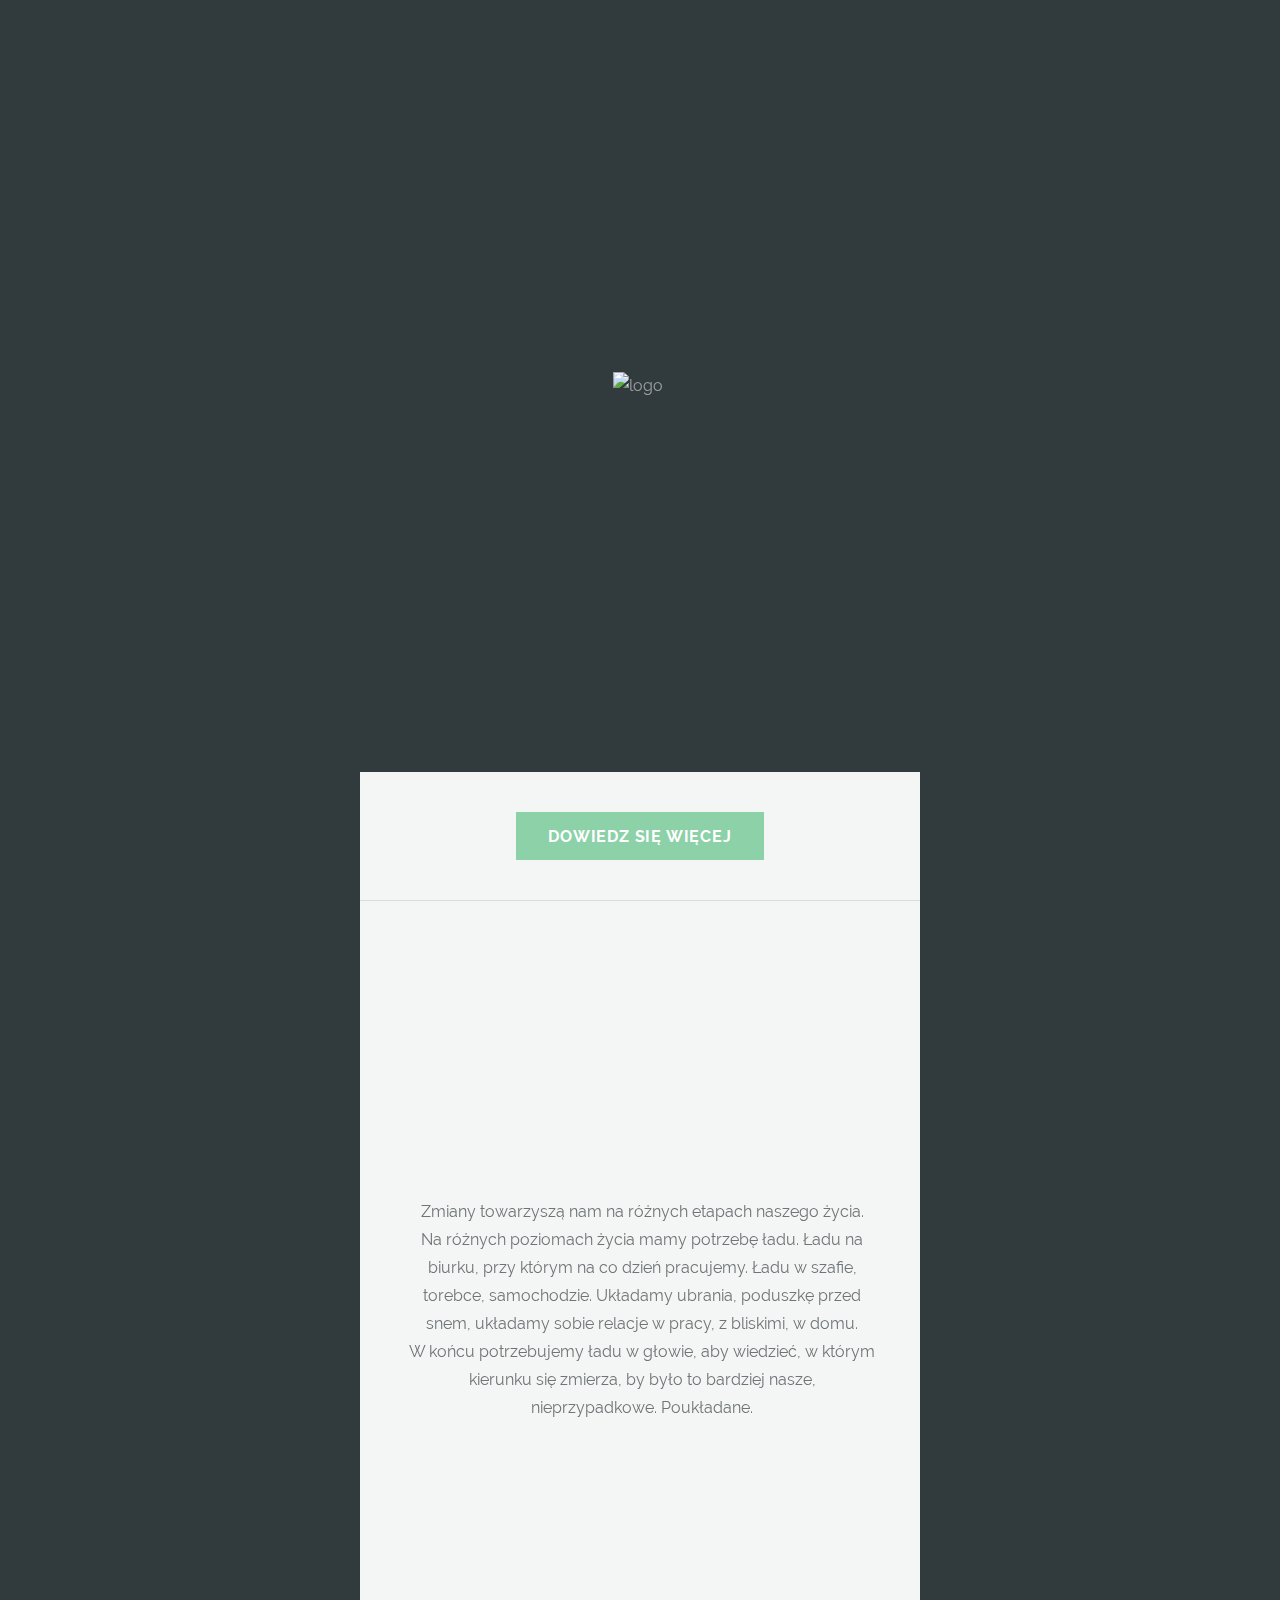
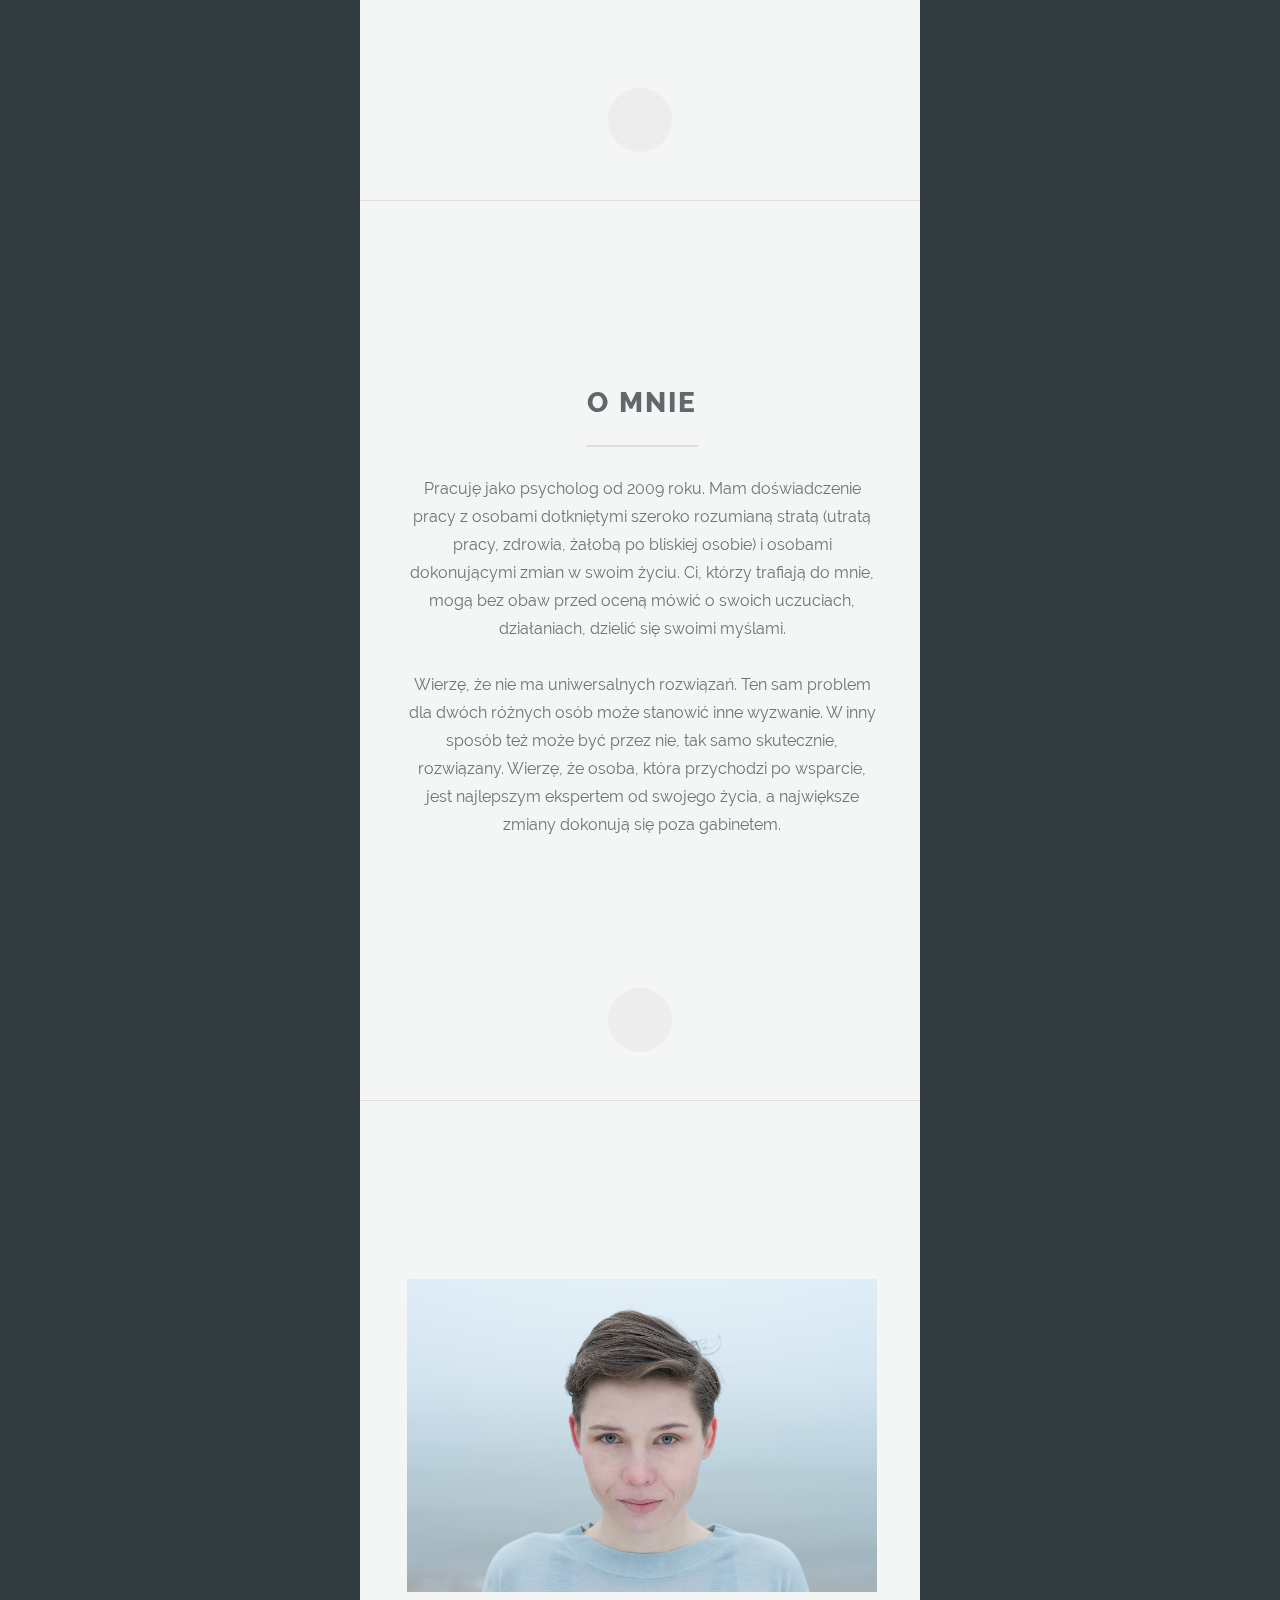
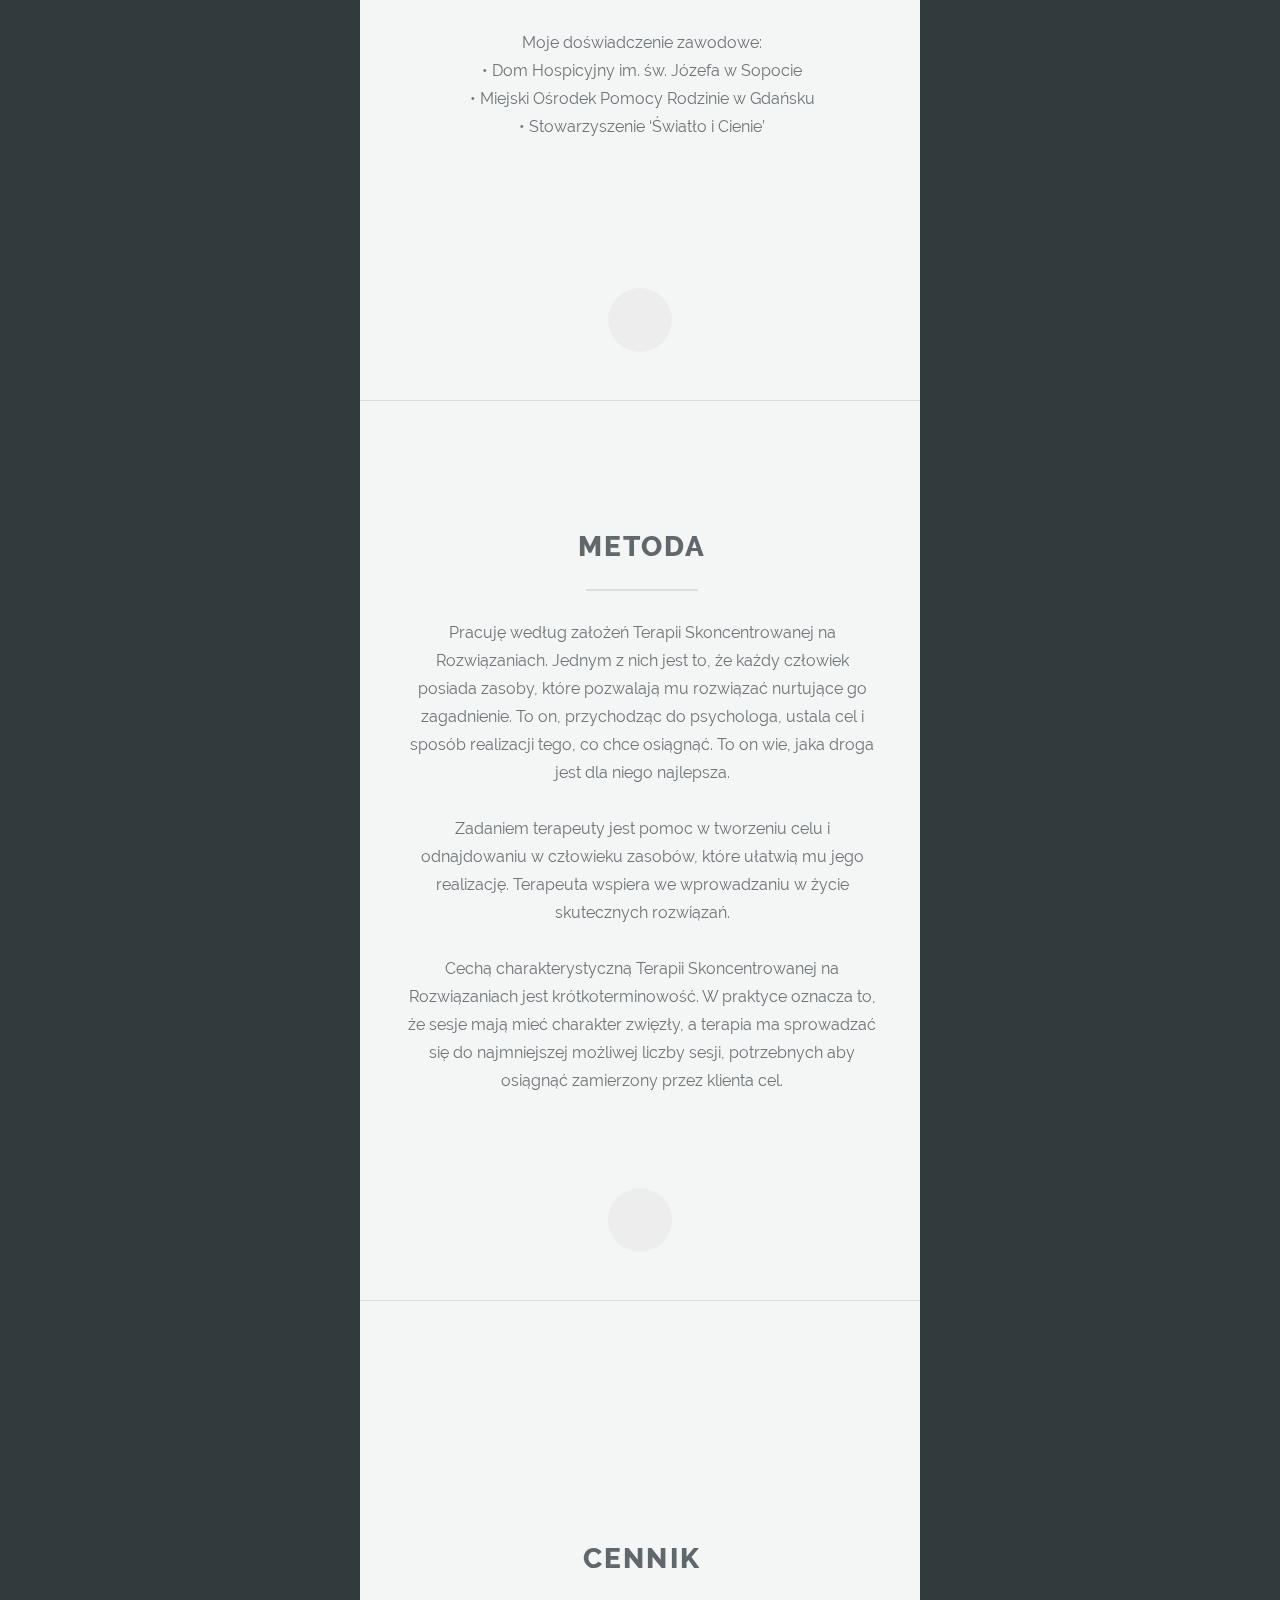
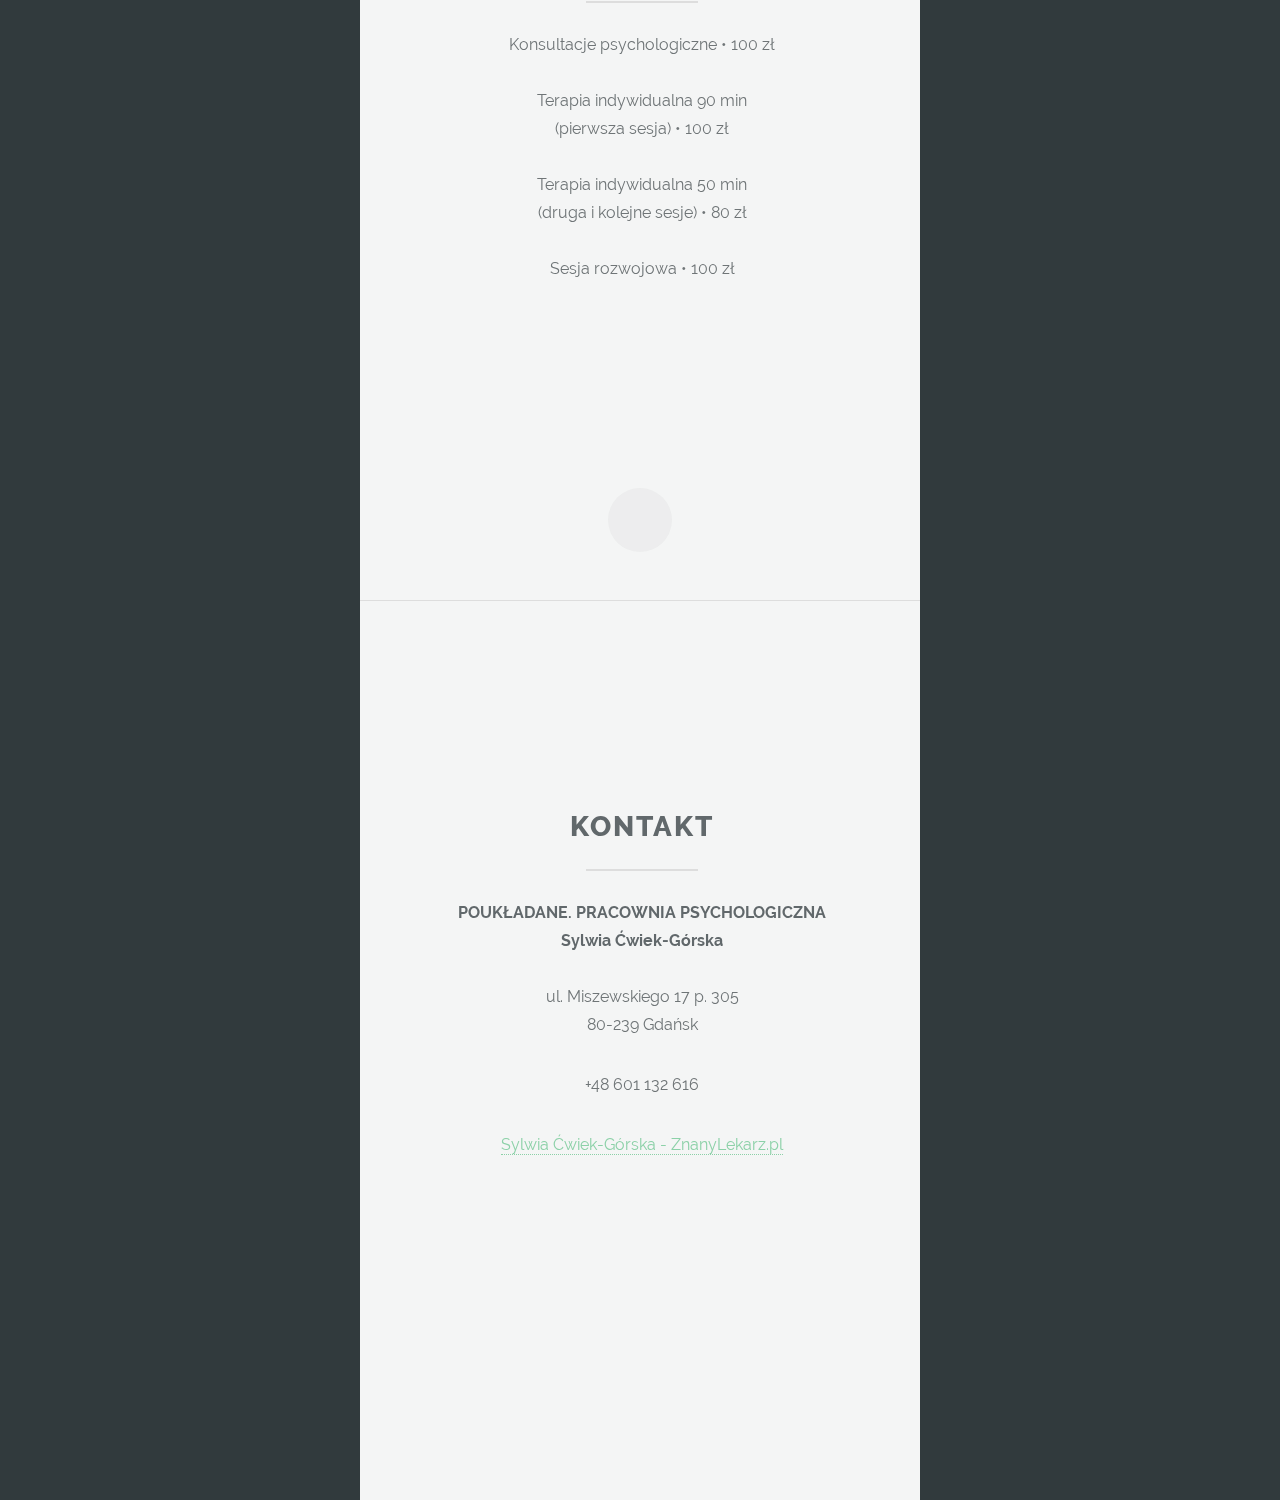
==== index.html @ c6ed27ec "Add znanylekarz.pl widget" ====
<!DOCTYPE HTML>
<!--
	Highlights by HTML5 UP
	html5up.net | @n33co
	Free for personal and commercial use under the CCA 3.0 license (html5up.net/license)
-->
<html>
	<head>
		<title>Poukładane</title>
<meta charset="utf-8" />
<meta http-equiv="X-UA-Compatible" content="IE=edge">
<meta name="viewport" content="width=device-width, initial-scale=1" />
<meta name="description" content=" Your Description ">
<meta name="author" content=" Sylwia Ćwiek-Górska ">
<meta name="generator" content="Hugo 0.20-DEV" />
<!-- [if lte IE 8 ]]> <script src="js/ie/html5shiv.js"></script><![endif] -->
<link rel="stylesheet" href="css/main.css" />
<!--[if lte IE 8]><link rel="stylesheet" href="css/ie8.css" /><![endif]-->
<!--[if lte IE 8]><link rel="stylesheet" href="css/ie9.css" /><![endif]-->

	</head>
	<body>
		<!-- Hero -->
<section id="header">
  <header class="major 1">
    
    
    <div><img src="images/logo.png" alt="logo"></div>
  </header>
  <div class="container">
    <ul class="actions">
      <li><a href="#intro" class="button special scrolly"> Dowiedz się więcej </a></li>
    </ul>
  </div>
</section>


    
      <!-- intro -->
  <section id="intro" class="main special">
    <div class="container">
      <div class="content">
        <p>Zmiany towarzyszą nam na różnych etapach naszego życia.
      <br/>
      Na różnych poziomach życia mamy potrzebę ładu.
      Ładu na biurku, przy którym na co dzień pracujemy.
      Ładu w szafie, torebce, samochodzie.
      Układamy ubrania, poduszkę przed snem, układamy sobie relacje w pracy, z bliskimi, w domu.
      <br/>
      W końcu potrzebujemy ładu w głowie, aby wiedzieć, w którym kierunku się zmierza,
      by było to bardziej nasze, nieprzypadkowe.
      Poukładane.</p>
      </div>
      <a href="#about" class="goto-next scrolly">Dalej</a>
    </div>
  </section>

    

		
			<!-- about -->
  <section id="about" class="main special">
    <div class="container">
      
      <div class="content">
        <header class="major">
          <h2>O mnie</h2>
        </header>
        <p>Pracuję jako psycholog od 2009 roku.
      Mam doświadczenie pracy z osobami dotkniętymi szeroko rozumianą stratą
      (utratą pracy, zdrowia, żałobą po bliskiej osobie) i osobami dokonującymi zmian w swoim życiu.
      Ci, którzy trafiają do mnie, mogą bez obaw przed oceną mówić o swoich uczuciach,
      działaniach, dzielić się swoimi myślami.
      <br/>
      <br/>
      Wierzę, że nie ma uniwersalnych rozwiązań.
      Ten sam problem dla dwóch różnych osób może stanowić inne wyzwanie.
      W inny sposób też może być przez nie, tak samo skutecznie, rozwiązany.
      Wierzę, że osoba, która przychodzi po wsparcie, jest najlepszym ekspertem od swojego życia,
      a największe zmiany dokonują się poza gabinetem.</p>
        
        
      </div>
      <a href="#about2" class="goto-next scrolly">Dalej</a>
    </div>
  </section>

		

    
      <!-- about2 -->
  <section id="about2" class="main special">
    <div class="container">
      
      <div class="content">
        
        <div class="aboutimg">
          <img src="images/header.jpg " alt="" />
        </div>
        <p><br/>
      Moje doświadczenie zawodowe:
      <br/>
      • Dom Hospicyjny im. św. Józefa w Sopocie
      <br/>
      • Miejski Ośrodek Pomocy Rodzinie w Gdańsku
      <br/>
      • Stowarzyszenie &lsquo;Światło i Cienie&rsquo;</p>
      </div>
      <a href="#skills" class="goto-next scrolly">Dalej</a>
    </div>
  </section>

    

		
			<!-- Services -->
  <section id="skills" class="main special">
    <div class="container">
      
      <div class="content">
        <header class="major">
          <h2>Metoda</h2>
        </header>
          <p>Pracuję według założeń Terapii Skoncentrowanej na Rozwiązaniach.
      Jednym z nich jest to, że każdy człowiek posiada zasoby, które pozwalają mu
      rozwiązać nurtujące go zagadnienie.
      To on, przychodząc do psychologa, ustala cel i sposób realizacji tego, co chce osiągnąć.
      To on wie, jaka droga jest dla niego najlepsza.
      <br/>
      <br/>
      Zadaniem terapeuty jest pomoc w tworzeniu celu i odnajdowaniu w człowieku zasobów,
      które ułatwią mu jego realizację.
      Terapeuta wspiera we wprowadzaniu w życie skutecznych rozwiązań.
      <br/>
      <br/>
      Cechą charakterystyczną Terapii Skoncentrowanej na Rozwiązaniach jest krótkoterminowość.
      W praktyce oznacza to, że sesje mają mieć charakter zwięzły,
      a terapia ma sprowadzać się do najmniejszej możliwej liczby sesji,
      potrzebnych aby osiągnąć zamierzony przez klienta cel.</p>
        <ul class="icons-grid">
          
        </ul>
      </div>
      <a href="#offer" class="goto-next scrolly">Dalej</a>
    </div>
  </section>

		

    
      <!-- offer -->
  <section id="offer" class="main special">
    <div class="container">
      
      <div class="content">
        <header class="major">
          <h2>Cennik</h2>
        </header>
        <p>Konsultacje psychologiczne • 100 zł
      <br/>
      <br/>
      Terapia indywidualna 90 min</br>(pierwsza sesja) • 100 zł
      <br/>
      <br/>
      Terapia indywidualna 50 min</br>(druga i kolejne sesje) • 80 zł
      <br/>
      <br/>
      Sesja rozwojowa • 100 zł</p>
      </div>
      <a href="#infos" class="goto-next scrolly"></a>
    </div>
  </section>

    

		
			<!-- Infos -->
  <section id="infos" class="main special">
    <div class="container">
      
      <div class="content">
        <header class="major">
          <h2>Kontakt</h2>
        </header>
        <p><strong>
      POUKŁADANE. PRACOWNIA PSYCHOLOGICZNA
      <br/>
      Sylwia Ćwiek-Górska
      </strong>
      <br/>
      <br/>
      ul. Miszewskiego 17 p. 305
      <br/>
      80-239 Gdańsk</p>
        <p>&#43;48 601 132 616</p>
        <div align="center" class="zl">
          <a id="zl-url" class="zl-url" href="https://www.znanylekarz.pl/sylwia-cwiek-gorska/psycholog/gdansk" rel="nofollow" data-zlw-doctor="sylwia-cwiek-gorska" data-zlw-type="button_calendar_medium" data-zlw-opinion="false" data-zlw-hide-branding="true">Sylwia Ćwiek-Górska - ZnanyLekarz.pl</a>
          <script>!function($_x,_s,id){var js,fjs=$_x.getElementsByTagName(_s)[0];if(!$_x.getElementById(id)){js = $_x.createElement(_s);js.id = id;js.src = "//www.docplanner-platform.com/js/widget.js";fjs.parentNode.insertBefore(js,fjs);}}(document,"script","zl-widget-s");</script>
        </div>
        <br/>
        <p><a id="facebook" hover="facebook" href="https://facebook.com/poukladanepracowniapsychologiczna/"><i class="fa fa-facebook"></i></a>
        &nbsp;
        &nbsp;
        <a id="email" hover="email" href="mailto:pracowniapoukladane@gmail.com"><i class="fa fa-envelope"></i></a></p>
      </div>
      
    </div>
  </section>

		

		

		<!-- Scripts -->
  <script src="js/jquery.min.js"></script>
  <script src="js/jquery.scrollex.min.js"></script>
  <script src="js/jquery.scrolly.min.js"></script>
  <script src="js/skel.min.js"></script>
  <script src="js/util.js"></script>
  <!-- [if lte IE 8 ]]> <script src="js/ie/respond.min.js"></script><![endif] -->
  <script src="js/main.js"></script>
  

	</body>
</html>
---- css/main.css ----
@import url("font-awesome.min.css");
/* @import url("//fonts.googleapis.com/css?family=Raleway:400,400italic,700,800"); */

@font-face {
  font-family: "Raleway";
  src: url('../fonts/Raleway-Regular.ttf');
}
@font-face {
  font-family: "Raleway";
  font-weight: 700;
  src: url('../fonts/Raleway-Bold.ttf');
}
@font-face {
  font-family: "Raleway";
  font-weight: 800;
  src: url('../fonts/Raleway-ExtraBold.ttf');
}
@font-face {
  font-family: "Raleway";
  font-style: italic;
  src: url('../fonts/Raleway-Italic.ttf');
}

/*
	Highlights by HTML5 UP
	html5up.net | @n33co
	Free for personal and commercial use under the CCA 3.0 license (html5up.net/license)
*/

/* Reset */

	html, body, div, span, applet, object, iframe, h1, h2, h3, h4, h5, h6, p, blockquote, pre, a, abbr, acronym, address, big, cite, code, del, dfn, em, img, ins, kbd, q, s, samp, small, strike, strong, sub, sup, tt, var, b, u, i, center, dl, dt, dd, ol, ul, li, fieldset, form, label, legend, table, caption, tbody, tfoot, thead, tr, th, td, article, aside, canvas, details, embed, figure, figcaption, footer, header, hgroup, menu, nav, output, ruby, section, summary, time, mark, audio, video {
		margin: 0;
		padding: 0;
		border: 0;
		font-size: 100%;
		font: inherit;
		vertical-align: baseline;
	}

	article, aside, details, figcaption, figure, footer, header, hgroup, menu, nav, section {
		display: block;
	}

	body {
		line-height: 1;
	}

	ol, ul {
		list-style: none;
	}

	blockquote, q {
		quotes: none;
	}

	blockquote:before, blockquote:after, q:before, q:after {
		content: '';
		content: none;
	}

	table {
		border-collapse: collapse;
		border-spacing: 0;
	}

	body {
		-webkit-text-size-adjust: none;
	}

  .aboutimg {
    min-width: 100%;
    height: auto;
  }

/* Box Model */

	*, *:before, *:after {
		-moz-box-sizing: border-box;
		-webkit-box-sizing: border-box;
		box-sizing: border-box;
	}

/* Containers */

	.container {
		margin-left: auto;
		margin-right: auto;
	}

	.container.\31 25\25 {
		width: 100%;
		max-width: 43.75em;
		min-width: 35em;
	}

	.container.\37 5\25 {
		width: 26.25em;
	}

	.container.\35 0\25 {
		width: 17.5em;
	}

	.container.\32 5\25 {
		width: 8.75em;
	}

	.container {
		width: 35em;
	}

	@media screen and (max-width: 1680px) {

		.container.\31 25\25 {
			width: 100%;
			max-width: 43.75em;
			min-width: 35em;
		}

		.container.\37 5\25 {
			width: 26.25em;
		}

		.container.\35 0\25 {
			width: 17.5em;
		}

		.container.\32 5\25 {
			width: 8.75em;
		}

		.container {
			width: 35em;
		}

	}

	@media screen and (max-width: 980px) {

		.container.\31 25\25 {
			width: 100%;
			max-width: 100%;
			min-width: 80%;
		}

		.container.\37 5\25 {
			width: 60%;
		}

		.container.\35 0\25 {
			width: 40%;
		}

		.container.\32 5\25 {
			width: 20%;
		}

		.container {
			width: 80%;
		}

	}

	@media screen and (max-width: 736px) {

		.container.\31 25\25 {
			width: 100%;
			max-width: 100%;
			min-width: 80%;
		}

		.container.\37 5\25 {
			width: 60%;
		}

		.container.\35 0\25 {
			width: 40%;
		}

		.container.\32 5\25 {
			width: 20%;
		}

		.container {
			width: 80%;
		}

	}

	@media screen and (max-width: 480px) {

		.container.\31 25\25 {
			width: 100%;
			max-width: 125%;
			min-width: 100%;
		}

		.container.\37 5\25 {
			width: 75%;
		}

		.container.\35 0\25 {
			width: 50%;
		}

		.container.\32 5\25 {
			width: 25%;
		}

		.container {
			width: 100%;
		}

	}

/* Grid */

	.row {
		border-bottom: solid 1px transparent;
		-moz-box-sizing: border-box;
		-webkit-box-sizing: border-box;
		box-sizing: border-box;
	}

	.row > * {
		float: left;
		-moz-box-sizing: border-box;
		-webkit-box-sizing: border-box;
		box-sizing: border-box;
	}

	.row:after, .row:before {
		content: '';
		display: block;
		clear: both;
		height: 0;
	}

	.row.uniform > * > :first-child {
		margin-top: 0;
	}

	.row.uniform > * > :last-child {
		margin-bottom: 0;
	}

	.row.\30 \25 > * {
		padding: 0 0 0 0em;
	}

	.row.\30 \25 {
		margin: 0 0 -1px 0em;
	}

	.row.uniform.\30 \25 > * {
		padding: 0em 0 0 0em;
	}

	.row.uniform.\30 \25 {
		margin: 0em 0 -1px 0em;
	}

	.row > * {
		padding: 0 0 0 1.5em;
	}

	.row {
		margin: 0 0 -1px -1.5em;
	}

	.row.uniform > * {
		padding: 1.5em 0 0 1.5em;
	}

	.row.uniform {
		margin: -1.5em 0 -1px -1.5em;
	}

	.row.\32 00\25 > * {
		padding: 0 0 0 3em;
	}

	.row.\32 00\25 {
		margin: 0 0 -1px -3em;
	}

	.row.uniform.\32 00\25 > * {
		padding: 3em 0 0 3em;
	}

	.row.uniform.\32 00\25 {
		margin: -3em 0 -1px -3em;
	}

	.row.\31 50\25 > * {
		padding: 0 0 0 2.25em;
	}

	.row.\31 50\25 {
		margin: 0 0 -1px -2.25em;
	}

	.row.uniform.\31 50\25 > * {
		padding: 2.25em 0 0 2.25em;
	}

	.row.uniform.\31 50\25 {
		margin: -2.25em 0 -1px -2.25em;
	}

	.row.\35 0\25 > * {
		padding: 0 0 0 0.75em;
	}

	.row.\35 0\25 {
		margin: 0 0 -1px -0.75em;
	}

	.row.uniform.\35 0\25 > * {
		padding: 0.75em 0 0 0.75em;
	}

	.row.uniform.\35 0\25 {
		margin: -0.75em 0 -1px -0.75em;
	}

	.row.\32 5\25 > * {
		padding: 0 0 0 0.375em;
	}

	.row.\32 5\25 {
		margin: 0 0 -1px -0.375em;
	}

	.row.uniform.\32 5\25 > * {
		padding: 0.375em 0 0 0.375em;
	}

	.row.uniform.\32 5\25 {
		margin: -0.375em 0 -1px -0.375em;
	}

	.\31 2u, .\31 2u\24 {
		width: 100%;
		clear: none;
		margin-left: 0;
	}

	.\31 1u, .\31 1u\24 {
		width: 91.6666666667%;
		clear: none;
		margin-left: 0;
	}

	.\31 0u, .\31 0u\24 {
		width: 83.3333333333%;
		clear: none;
		margin-left: 0;
	}

	.\39 u, .\39 u\24 {
		width: 75%;
		clear: none;
		margin-left: 0;
	}

	.\38 u, .\38 u\24 {
		width: 66.6666666667%;
		clear: none;
		margin-left: 0;
	}

	.\37 u, .\37 u\24 {
		width: 58.3333333333%;
		clear: none;
		margin-left: 0;
	}

	.\36 u, .\36 u\24 {
		width: 50%;
		clear: none;
		margin-left: 0;
	}

	.\35 u, .\35 u\24 {
		width: 41.6666666667%;
		clear: none;
		margin-left: 0;
	}

	.\34 u, .\34 u\24 {
		width: 33.3333333333%;
		clear: none;
		margin-left: 0;
	}

	.\33 u, .\33 u\24 {
		width: 25%;
		clear: none;
		margin-left: 0;
	}

	.\32 u, .\32 u\24 {
		width: 16.6666666667%;
		clear: none;
		margin-left: 0;
	}

	.\31 u, .\31 u\24 {
		width: 8.3333333333%;
		clear: none;
		margin-left: 0;
	}

	.\31 2u\24 + *,
	.\31 1u\24 + *,
	.\31 0u\24 + *,
	.\39 u\24 + *,
	.\38 u\24 + *,
	.\37 u\24 + *,
	.\36 u\24 + *,
	.\35 u\24 + *,
	.\34 u\24 + *,
	.\33 u\24 + *,
	.\32 u\24 + *,
	.\31 u\24 + * {
		clear: left;
	}

	.\-11u {
		margin-left: 91.66667%;
	}

	.\-10u {
		margin-left: 83.33333%;
	}

	.\-9u {
		margin-left: 75%;
	}

	.\-8u {
		margin-left: 66.66667%;
	}

	.\-7u {
		margin-left: 58.33333%;
	}

	.\-6u {
		margin-left: 50%;
	}

	.\-5u {
		margin-left: 41.66667%;
	}

	.\-4u {
		margin-left: 33.33333%;
	}

	.\-3u {
		margin-left: 25%;
	}

	.\-2u {
		margin-left: 16.66667%;
	}

	.\-1u {
		margin-left: 8.33333%;
	}

	@media screen and (max-width: 1680px) {

		.row > * {
			padding: 0 0 0 1.5em;
		}

		.row {
			margin: 0 0 -1px -1.5em;
		}

		.row.uniform > * {
			padding: 1.5em 0 0 1.5em;
		}

		.row.uniform {
			margin: -1.5em 0 -1px -1.5em;
		}

		.row.\32 00\25 > * {
			padding: 0 0 0 3em;
		}

		.row.\32 00\25 {
			margin: 0 0 -1px -3em;
		}

		.row.uniform.\32 00\25 > * {
			padding: 3em 0 0 3em;
		}

		.row.uniform.\32 00\25 {
			margin: -3em 0 -1px -3em;
		}

		.row.\31 50\25 > * {
			padding: 0 0 0 2.25em;
		}

		.row.\31 50\25 {
			margin: 0 0 -1px -2.25em;
		}

		.row.uniform.\31 50\25 > * {
			padding: 2.25em 0 0 2.25em;
		}

		.row.uniform.\31 50\25 {
			margin: -2.25em 0 -1px -2.25em;
		}

		.row.\35 0\25 > * {
			padding: 0 0 0 0.75em;
		}

		.row.\35 0\25 {
			margin: 0 0 -1px -0.75em;
		}

		.row.uniform.\35 0\25 > * {
			padding: 0.75em 0 0 0.75em;
		}

		.row.uniform.\35 0\25 {
			margin: -0.75em 0 -1px -0.75em;
		}

		.row.\32 5\25 > * {
			padding: 0 0 0 0.375em;
		}

		.row.\32 5\25 {
			margin: 0 0 -1px -0.375em;
		}

		.row.uniform.\32 5\25 > * {
			padding: 0.375em 0 0 0.375em;
		}

		.row.uniform.\32 5\25 {
			margin: -0.375em 0 -1px -0.375em;
		}

		.\31 2u\28large\29, .\31 2u\24\28large\29 {
			width: 100%;
			clear: none;
			margin-left: 0;
		}

		.\31 1u\28large\29, .\31 1u\24\28large\29 {
			width: 91.6666666667%;
			clear: none;
			margin-left: 0;
		}

		.\31 0u\28large\29, .\31 0u\24\28large\29 {
			width: 83.3333333333%;
			clear: none;
			margin-left: 0;
		}

		.\39 u\28large\29, .\39 u\24\28large\29 {
			width: 75%;
			clear: none;
			margin-left: 0;
		}

		.\38 u\28large\29, .\38 u\24\28large\29 {
			width: 66.6666666667%;
			clear: none;
			margin-left: 0;
		}

		.\37 u\28large\29, .\37 u\24\28large\29 {
			width: 58.3333333333%;
			clear: none;
			margin-left: 0;
		}

		.\36 u\28large\29, .\36 u\24\28large\29 {
			width: 50%;
			clear: none;
			margin-left: 0;
		}

		.\35 u\28large\29, .\35 u\24\28large\29 {
			width: 41.6666666667%;
			clear: none;
			margin-left: 0;
		}

		.\34 u\28large\29, .\34 u\24\28large\29 {
			width: 33.3333333333%;
			clear: none;
			margin-left: 0;
		}

		.\33 u\28large\29, .\33 u\24\28large\29 {
			width: 25%;
			clear: none;
			margin-left: 0;
		}

		.\32 u\28large\29, .\32 u\24\28large\29 {
			width: 16.6666666667%;
			clear: none;
			margin-left: 0;
		}

		.\31 u\28large\29, .\31 u\24\28large\29 {
			width: 8.3333333333%;
			clear: none;
			margin-left: 0;
		}

		.\31 2u\24\28large\29 + *,
		.\31 1u\24\28large\29 + *,
		.\31 0u\24\28large\29 + *,
		.\39 u\24\28large\29 + *,
		.\38 u\24\28large\29 + *,
		.\37 u\24\28large\29 + *,
		.\36 u\24\28large\29 + *,
		.\35 u\24\28large\29 + *,
		.\34 u\24\28large\29 + *,
		.\33 u\24\28large\29 + *,
		.\32 u\24\28large\29 + *,
		.\31 u\24\28large\29 + * {
			clear: left;
		}

		.\-11u\28large\29 {
			margin-left: 91.66667%;
		}

		.\-10u\28large\29 {
			margin-left: 83.33333%;
		}

		.\-9u\28large\29 {
			margin-left: 75%;
		}

		.\-8u\28large\29 {
			margin-left: 66.66667%;
		}

		.\-7u\28large\29 {
			margin-left: 58.33333%;
		}

		.\-6u\28large\29 {
			margin-left: 50%;
		}

		.\-5u\28large\29 {
			margin-left: 41.66667%;
		}

		.\-4u\28large\29 {
			margin-left: 33.33333%;
		}

		.\-3u\28large\29 {
			margin-left: 25%;
		}

		.\-2u\28large\29 {
			margin-left: 16.66667%;
		}

		.\-1u\28large\29 {
			margin-left: 8.33333%;
		}

	}

	@media screen and (max-width: 980px) {

		.row > * {
			padding: 0 0 0 1.5em;
		}

		.row {
			margin: 0 0 -1px -1.5em;
		}

		.row.uniform > * {
			padding: 1.5em 0 0 1.5em;
		}

		.row.uniform {
			margin: -1.5em 0 -1px -1.5em;
		}

		.row.\32 00\25 > * {
			padding: 0 0 0 3em;
		}

		.row.\32 00\25 {
			margin: 0 0 -1px -3em;
		}

		.row.uniform.\32 00\25 > * {
			padding: 3em 0 0 3em;
		}

		.row.uniform.\32 00\25 {
			margin: -3em 0 -1px -3em;
		}

		.row.\31 50\25 > * {
			padding: 0 0 0 2.25em;
		}

		.row.\31 50\25 {
			margin: 0 0 -1px -2.25em;
		}

		.row.uniform.\31 50\25 > * {
			padding: 2.25em 0 0 2.25em;
		}

		.row.uniform.\31 50\25 {
			margin: -2.25em 0 -1px -2.25em;
		}

		.row.\35 0\25 > * {
			padding: 0 0 0 0.75em;
		}

		.row.\35 0\25 {
			margin: 0 0 -1px -0.75em;
		}

		.row.uniform.\35 0\25 > * {
			padding: 0.75em 0 0 0.75em;
		}

		.row.uniform.\35 0\25 {
			margin: -0.75em 0 -1px -0.75em;
		}

		.row.\32 5\25 > * {
			padding: 0 0 0 0.375em;
		}

		.row.\32 5\25 {
			margin: 0 0 -1px -0.375em;
		}

		.row.uniform.\32 5\25 > * {
			padding: 0.375em 0 0 0.375em;
		}

		.row.uniform.\32 5\25 {
			margin: -0.375em 0 -1px -0.375em;
		}

		.\31 2u\28medium\29, .\31 2u\24\28medium\29 {
			width: 100%;
			clear: none;
			margin-left: 0;
		}

		.\31 1u\28medium\29, .\31 1u\24\28medium\29 {
			width: 91.6666666667%;
			clear: none;
			margin-left: 0;
		}

		.\31 0u\28medium\29, .\31 0u\24\28medium\29 {
			width: 83.3333333333%;
			clear: none;
			margin-left: 0;
		}

		.\39 u\28medium\29, .\39 u\24\28medium\29 {
			width: 75%;
			clear: none;
			margin-left: 0;
		}

		.\38 u\28medium\29, .\38 u\24\28medium\29 {
			width: 66.6666666667%;
			clear: none;
			margin-left: 0;
		}

		.\37 u\28medium\29, .\37 u\24\28medium\29 {
			width: 58.3333333333%;
			clear: none;
			margin-left: 0;
		}

		.\36 u\28medium\29, .\36 u\24\28medium\29 {
			width: 50%;
			clear: none;
			margin-left: 0;
		}

		.\35 u\28medium\29, .\35 u\24\28medium\29 {
			width: 41.6666666667%;
			clear: none;
			margin-left: 0;
		}

		.\34 u\28medium\29, .\34 u\24\28medium\29 {
			width: 33.3333333333%;
			clear: none;
			margin-left: 0;
		}

		.\33 u\28medium\29, .\33 u\24\28medium\29 {
			width: 25%;
			clear: none;
			margin-left: 0;
		}

		.\32 u\28medium\29, .\32 u\24\28medium\29 {
			width: 16.6666666667%;
			clear: none;
			margin-left: 0;
		}

		.\31 u\28medium\29, .\31 u\24\28medium\29 {
			width: 8.3333333333%;
			clear: none;
			margin-left: 0;
		}

		.\31 2u\24\28medium\29 + *,
		.\31 1u\24\28medium\29 + *,
		.\31 0u\24\28medium\29 + *,
		.\39 u\24\28medium\29 + *,
		.\38 u\24\28medium\29 + *,
		.\37 u\24\28medium\29 + *,
		.\36 u\24\28medium\29 + *,
		.\35 u\24\28medium\29 + *,
		.\34 u\24\28medium\29 + *,
		.\33 u\24\28medium\29 + *,
		.\32 u\24\28medium\29 + *,
		.\31 u\24\28medium\29 + * {
			clear: left;
		}

		.\-11u\28medium\29 {
			margin-left: 91.66667%;
		}

		.\-10u\28medium\29 {
			margin-left: 83.33333%;
		}

		.\-9u\28medium\29 {
			margin-left: 75%;
		}

		.\-8u\28medium\29 {
			margin-left: 66.66667%;
		}

		.\-7u\28medium\29 {
			margin-left: 58.33333%;
		}

		.\-6u\28medium\29 {
			margin-left: 50%;
		}

		.\-5u\28medium\29 {
			margin-left: 41.66667%;
		}

		.\-4u\28medium\29 {
			margin-left: 33.33333%;
		}

		.\-3u\28medium\29 {
			margin-left: 25%;
		}

		.\-2u\28medium\29 {
			margin-left: 16.66667%;
		}

		.\-1u\28medium\29 {
			margin-left: 8.33333%;
		}

	}

	@media screen and (max-width: 736px) {

		.row > * {
			padding: 0 0 0 1em;
		}

		.row {
			margin: 0 0 -1px -1em;
		}

		.row.uniform > * {
			padding: 1em 0 0 1em;
		}

		.row.uniform {
			margin: -1em 0 -1px -1em;
		}

		.row.\32 00\25 > * {
			padding: 0 0 0 2em;
		}

		.row.\32 00\25 {
			margin: 0 0 -1px -2em;
		}

		.row.uniform.\32 00\25 > * {
			padding: 2em 0 0 2em;
		}

		.row.uniform.\32 00\25 {
			margin: -2em 0 -1px -2em;
		}

		.row.\31 50\25 > * {
			padding: 0 0 0 1.5em;
		}

		.row.\31 50\25 {
			margin: 0 0 -1px -1.5em;
		}

		.row.uniform.\31 50\25 > * {
			padding: 1.5em 0 0 1.5em;
		}

		.row.uniform.\31 50\25 {
			margin: -1.5em 0 -1px -1.5em;
		}

		.row.\35 0\25 > * {
			padding: 0 0 0 0.5em;
		}

		.row.\35 0\25 {
			margin: 0 0 -1px -0.5em;
		}

		.row.uniform.\35 0\25 > * {
			padding: 0.5em 0 0 0.5em;
		}

		.row.uniform.\35 0\25 {
			margin: -0.5em 0 -1px -0.5em;
		}

		.row.\32 5\25 > * {
			padding: 0 0 0 0.25em;
		}

		.row.\32 5\25 {
			margin: 0 0 -1px -0.25em;
		}

		.row.uniform.\32 5\25 > * {
			padding: 0.25em 0 0 0.25em;
		}

		.row.uniform.\32 5\25 {
			margin: -0.25em 0 -1px -0.25em;
		}

		.\31 2u\28small\29, .\31 2u\24\28small\29 {
			width: 100%;
			clear: none;
			margin-left: 0;
		}

		.\31 1u\28small\29, .\31 1u\24\28small\29 {
			width: 91.6666666667%;
			clear: none;
			margin-left: 0;
		}

		.\31 0u\28small\29, .\31 0u\24\28small\29 {
			width: 83.3333333333%;
			clear: none;
			margin-left: 0;
		}

		.\39 u\28small\29, .\39 u\24\28small\29 {
			width: 75%;
			clear: none;
			margin-left: 0;
		}

		.\38 u\28small\29, .\38 u\24\28small\29 {
			width: 66.6666666667%;
			clear: none;
			margin-left: 0;
		}

		.\37 u\28small\29, .\37 u\24\28small\29 {
			width: 58.3333333333%;
			clear: none;
			margin-left: 0;
		}

		.\36 u\28small\29, .\36 u\24\28small\29 {
			width: 50%;
			clear: none;
			margin-left: 0;
		}

		.\35 u\28small\29, .\35 u\24\28small\29 {
			width: 41.6666666667%;
			clear: none;
			margin-left: 0;
		}

		.\34 u\28small\29, .\34 u\24\28small\29 {
			width: 33.3333333333%;
			clear: none;
			margin-left: 0;
		}

		.\33 u\28small\29, .\33 u\24\28small\29 {
			width: 25%;
			clear: none;
			margin-left: 0;
		}

		.\32 u\28small\29, .\32 u\24\28small\29 {
			width: 16.6666666667%;
			clear: none;
			margin-left: 0;
		}

		.\31 u\28small\29, .\31 u\24\28small\29 {
			width: 8.3333333333%;
			clear: none;
			margin-left: 0;
		}

		.\31 2u\24\28small\29 + *,
		.\31 1u\24\28small\29 + *,
		.\31 0u\24\28small\29 + *,
		.\39 u\24\28small\29 + *,
		.\38 u\24\28small\29 + *,
		.\37 u\24\28small\29 + *,
		.\36 u\24\28small\29 + *,
		.\35 u\24\28small\29 + *,
		.\34 u\24\28small\29 + *,
		.\33 u\24\28small\29 + *,
		.\32 u\24\28small\29 + *,
		.\31 u\24\28small\29 + * {
			clear: left;
		}

		.\-11u\28small\29 {
			margin-left: 91.66667%;
		}

		.\-10u\28small\29 {
			margin-left: 83.33333%;
		}

		.\-9u\28small\29 {
			margin-left: 75%;
		}

		.\-8u\28small\29 {
			margin-left: 66.66667%;
		}

		.\-7u\28small\29 {
			margin-left: 58.33333%;
		}

		.\-6u\28small\29 {
			margin-left: 50%;
		}

		.\-5u\28small\29 {
			margin-left: 41.66667%;
		}

		.\-4u\28small\29 {
			margin-left: 33.33333%;
		}

		.\-3u\28small\29 {
			margin-left: 25%;
		}

		.\-2u\28small\29 {
			margin-left: 16.66667%;
		}

		.\-1u\28small\29 {
			margin-left: 8.33333%;
		}

	}

	@media screen and (max-width: 480px) {

		.row > * {
			padding: 0 0 0 1em;
		}

		.row {
			margin: 0 0 -1px -1em;
		}

		.row.uniform > * {
			padding: 1em 0 0 1em;
		}

		.row.uniform {
			margin: -1em 0 -1px -1em;
		}

		.row.\32 00\25 > * {
			padding: 0 0 0 2em;
		}

		.row.\32 00\25 {
			margin: 0 0 -1px -2em;
		}

		.row.uniform.\32 00\25 > * {
			padding: 2em 0 0 2em;
		}

		.row.uniform.\32 00\25 {
			margin: -2em 0 -1px -2em;
		}

		.row.\31 50\25 > * {
			padding: 0 0 0 1.5em;
		}

		.row.\31 50\25 {
			margin: 0 0 -1px -1.5em;
		}

		.row.uniform.\31 50\25 > * {
			padding: 1.5em 0 0 1.5em;
		}

		.row.uniform.\31 50\25 {
			margin: -1.5em 0 -1px -1.5em;
		}

		.row.\35 0\25 > * {
			padding: 0 0 0 0.5em;
		}

		.row.\35 0\25 {
			margin: 0 0 -1px -0.5em;
		}

		.row.uniform.\35 0\25 > * {
			padding: 0.5em 0 0 0.5em;
		}

		.row.uniform.\35 0\25 {
			margin: -0.5em 0 -1px -0.5em;
		}

		.row.\32 5\25 > * {
			padding: 0 0 0 0.25em;
		}

		.row.\32 5\25 {
			margin: 0 0 -1px -0.25em;
		}

		.row.uniform.\32 5\25 > * {
			padding: 0.25em 0 0 0.25em;
		}

		.row.uniform.\32 5\25 {
			margin: -0.25em 0 -1px -0.25em;
		}

		.\31 2u\28xsmall\29, .\31 2u\24\28xsmall\29 {
			width: 100%;
			clear: none;
			margin-left: 0;
		}

		.\31 1u\28xsmall\29, .\31 1u\24\28xsmall\29 {
			width: 91.6666666667%;
			clear: none;
			margin-left: 0;
		}

		.\31 0u\28xsmall\29, .\31 0u\24\28xsmall\29 {
			width: 83.3333333333%;
			clear: none;
			margin-left: 0;
		}

		.\39 u\28xsmall\29, .\39 u\24\28xsmall\29 {
			width: 75%;
			clear: none;
			margin-left: 0;
		}

		.\38 u\28xsmall\29, .\38 u\24\28xsmall\29 {
			width: 66.6666666667%;
			clear: none;
			margin-left: 0;
		}

		.\37 u\28xsmall\29, .\37 u\24\28xsmall\29 {
			width: 58.3333333333%;
			clear: none;
			margin-left: 0;
		}

		.\36 u\28xsmall\29, .\36 u\24\28xsmall\29 {
			width: 50%;
			clear: none;
			margin-left: 0;
		}

		.\35 u\28xsmall\29, .\35 u\24\28xsmall\29 {
			width: 41.6666666667%;
			clear: none;
			margin-left: 0;
		}

		.\34 u\28xsmall\29, .\34 u\24\28xsmall\29 {
			width: 33.3333333333%;
			clear: none;
			margin-left: 0;
		}

		.\33 u\28xsmall\29, .\33 u\24\28xsmall\29 {
			width: 25%;
			clear: none;
			margin-left: 0;
		}

		.\32 u\28xsmall\29, .\32 u\24\28xsmall\29 {
			width: 16.6666666667%;
			clear: none;
			margin-left: 0;
		}

		.\31 u\28xsmall\29, .\31 u\24\28xsmall\29 {
			width: 8.3333333333%;
			clear: none;
			margin-left: 0;
		}

		.\31 2u\24\28xsmall\29 + *,
		.\31 1u\24\28xsmall\29 + *,
		.\31 0u\24\28xsmall\29 + *,
		.\39 u\24\28xsmall\29 + *,
		.\38 u\24\28xsmall\29 + *,
		.\37 u\24\28xsmall\29 + *,
		.\36 u\24\28xsmall\29 + *,
		.\35 u\24\28xsmall\29 + *,
		.\34 u\24\28xsmall\29 + *,
		.\33 u\24\28xsmall\29 + *,
		.\32 u\24\28xsmall\29 + *,
		.\31 u\24\28xsmall\29 + * {
			clear: left;
		}

		.\-11u\28xsmall\29 {
			margin-left: 91.66667%;
		}

		.\-10u\28xsmall\29 {
			margin-left: 83.33333%;
		}

		.\-9u\28xsmall\29 {
			margin-left: 75%;
		}

		.\-8u\28xsmall\29 {
			margin-left: 66.66667%;
		}

		.\-7u\28xsmall\29 {
			margin-left: 58.33333%;
		}

		.\-6u\28xsmall\29 {
			margin-left: 50%;
		}

		.\-5u\28xsmall\29 {
			margin-left: 41.66667%;
		}

		.\-4u\28xsmall\29 {
			margin-left: 33.33333%;
		}

		.\-3u\28xsmall\29 {
			margin-left: 25%;
		}

		.\-2u\28xsmall\29 {
			margin-left: 16.66667%;
		}

		.\-1u\28xsmall\29 {
			margin-left: 8.33333%;
		}

	}

/* Basic */

	html {
		background-color: #313a3d;
		background-attachment: fixed,						fixed;
		background-image: url("images/overlay.png"), url("images/bg.jpg");
		background-position: top left,					center center;
		background-repeat: repeat,						none;
		background-size: auto,						cover;
	}

	html.is-loading body *, html.is-loading body *:before, html.is-loading body *:after {
		-moz-animation: none !important;
		-webkit-animation: none !important;
		-ms-animation: none !important;
		animation: none !important;
		-moz-transition: none !important;
		-webkit-transition: none !important;
		-ms-transition: none !important;
		transition: none !important;
	}

	html.is-touch {
		height: 100vh;
		overflow: hidden;
	}

		html.is-touch #wrapper {
			-webkit-backface-visibility: hidden;
			-webkit-overflow-scrolling: touch;
			-webkit-transform: translate3d(0, 0, 0);
			height: 100vh;
			overflow: auto;
		}

	body, input, select, textarea {
		color: #6f7577;
		font-family: "Raleway", "Helvetica", sans-serif;
		font-size: 15pt;
		font-weight: 400;
		line-height: 1.75em;
	}

	a {
		-moz-transition: color 0.2s ease-in-out, border-bottom-color 0.2s ease-in-out;
		-webkit-transition: color 0.2s ease-in-out, border-bottom-color 0.2s ease-in-out;
		-ms-transition: color 0.2s ease-in-out, border-bottom-color 0.2s ease-in-out;
		transition: color 0.2s ease-in-out, border-bottom-color 0.2s ease-in-out;
		border-bottom: dotted 1px;
		color: #8cd1a8;
		text-decoration: none;
	}

		a:hover {
			border-bottom-color: transparent !important;
			color: #8cd1a8 !important;
			text-decoration: none;
		}

	strong, b {
		color: #61686b;
		font-weight: 700;
	}

	em, i {
		font-style: italic;
	}

	p {
		margin: 0 0 2em 0;
	}

	h1, h2, h3, h4, h5, h6 {
		color: #61686b;
		font-weight: 800;
		letter-spacing: 0.075em;
		line-height: 1em;
		margin: 0 0 1em 0;
		text-transform: uppercase;
	}

		h1 a, h2 a, h3 a, h4 a, h5 a, h6 a {
			color: inherit;
			text-decoration: none;
		}

	h2 {
		font-size: 1.75em;
		line-height: 1.5em;
	}

	h3 {
		font-size: 1em;
		line-height: 1.5em;
	}

	h4 {
		font-size: 0.9em;
		line-height: 1.5em;
	}

	h5 {
		font-size: 0.8em;
		line-height: 1.5em;
	}

	h6 {
		font-size: 0.7em;
		line-height: 1.5em;
	}

	sub {
		font-size: 0.8em;
		position: relative;
		top: 0.5em;
	}

	sup {
		font-size: 0.8em;
		position: relative;
		top: -0.5em;
	}

	hr {
		border: 0;
		border-bottom: solid 1px #dddddd;
		margin: 2em 0;
	}

		hr.major {
			margin: 3em 0;
		}

	blockquote {
		border-left: solid 6px #dddddd;
		font-style: italic;
		margin: 0 0 2em 0;
		padding: 0.5em 0 0.5em 1.5em;
	}

	code {
		background: rgba(144, 144, 144, 0.075);
		font-family: "Courier New", monospace;
		font-size: 0.9em;
		margin: 0 0.25em;
		padding: 0.25em 0.65em;
	}

	pre {
		-webkit-overflow-scrolling: touch;
		font-family: "Courier New", monospace;
		font-size: 0.9em;
		margin: 0 0 2em 0;
	}

		pre code {
			display: block;
			line-height: 1.75em;
			padding: 1em 1.5em;
			overflow-x: auto;
		}

	.align-left {
		text-align: left;
	}

	.align-center {
		text-align: center;
	}

	.align-right {
		text-align: right;
	}

  div > img {
    height: auto;
    width: auto;
    max-height: 100%;
    max-width: 100%;
  }

/* Loader */

	@-moz-keyframes spinner-show {
		0% {
			opacity: 0;
		}

		100% {
			opacity: 1;
		}
	}

	@-webkit-keyframes spinner-show {
		0% {
			opacity: 0;
		}

		100% {
			opacity: 1;
		}
	}

	@-ms-keyframes spinner-show {
		0% {
			opacity: 0;
		}

		100% {
			opacity: 1;
		}
	}

	@keyframes spinner-show {
		0% {
			opacity: 0;
		}

		100% {
			opacity: 1;
		}
	}

	@-moz-keyframes spinner-hide {
		0% {
			color: #454d50;
			z-index: 10001;
			-moz-transform: scale(1) rotate(0deg);
			-webkit-transform: scale(1) rotate(0deg);
			-ms-transform: scale(1) rotate(0deg);
			transform: scale(1) rotate(0deg);
		}

		99% {
			color: #313a3d;
			z-index: 10001;
			-moz-transform: scale(0.5) rotate(360deg);
			-webkit-transform: scale(0.5) rotate(360deg);
			-ms-transform: scale(0.5) rotate(360deg);
			transform: scale(0.5) rotate(360deg);
		}

		100% {
			color: #313a3d;
			z-index: -1;
			-moz-transform: scale(0) rotate(360deg);
			-webkit-transform: scale(0) rotate(360deg);
			-ms-transform: scale(0) rotate(360deg);
			transform: scale(0) rotate(360deg);
		}
	}

	@-webkit-keyframes spinner-hide {
		0% {
			color: #454d50;
			z-index: 10001;
			-moz-transform: scale(1) rotate(0deg);
			-webkit-transform: scale(1) rotate(0deg);
			-ms-transform: scale(1) rotate(0deg);
			transform: scale(1) rotate(0deg);
		}

		99% {
			color: #313a3d;
			z-index: 10001;
			-moz-transform: scale(0.5) rotate(360deg);
			-webkit-transform: scale(0.5) rotate(360deg);
			-ms-transform: scale(0.5) rotate(360deg);
			transform: scale(0.5) rotate(360deg);
		}

		100% {
			color: #313a3d;
			z-index: -1;
			-moz-transform: scale(0) rotate(360deg);
			-webkit-transform: scale(0) rotate(360deg);
			-ms-transform: scale(0) rotate(360deg);
			transform: scale(0) rotate(360deg);
		}
	}

	@-ms-keyframes spinner-hide {
		0% {
			color: #454d50;
			z-index: 10001;
			-moz-transform: scale(1) rotate(0deg);
			-webkit-transform: scale(1) rotate(0deg);
			-ms-transform: scale(1) rotate(0deg);
			transform: scale(1) rotate(0deg);
		}

		99% {
			color: #313a3d;
			z-index: 10001;
			-moz-transform: scale(0.5) rotate(360deg);
			-webkit-transform: scale(0.5) rotate(360deg);
			-ms-transform: scale(0.5) rotate(360deg);
			transform: scale(0.5) rotate(360deg);
		}

		100% {
			color: #313a3d;
			z-index: -1;
			-moz-transform: scale(0) rotate(360deg);
			-webkit-transform: scale(0) rotate(360deg);
			-ms-transform: scale(0) rotate(360deg);
			transform: scale(0) rotate(360deg);
		}
	}

	@keyframes spinner-hide {
		0% {
			color: #454d50;
			z-index: 10001;
			-moz-transform: scale(1) rotate(0deg);
			-webkit-transform: scale(1) rotate(0deg);
			-ms-transform: scale(1) rotate(0deg);
			transform: scale(1) rotate(0deg);
		}

		99% {
			color: #313a3d;
			z-index: 10001;
			-moz-transform: scale(0.5) rotate(360deg);
			-webkit-transform: scale(0.5) rotate(360deg);
			-ms-transform: scale(0.5) rotate(360deg);
			transform: scale(0.5) rotate(360deg);
		}

		100% {
			color: #313a3d;
			z-index: -1;
			-moz-transform: scale(0) rotate(360deg);
			-webkit-transform: scale(0) rotate(360deg);
			-ms-transform: scale(0) rotate(360deg);
			transform: scale(0) rotate(360deg);
		}
	}

	@-moz-keyframes spinner-rotate {
		0% {
			-moz-transform: scale(1) rotate(0deg);
			-webkit-transform: scale(1) rotate(0deg);
			-ms-transform: scale(1) rotate(0deg);
			transform: scale(1) rotate(0deg);
		}

		100% {
			-moz-transform: scale(1) rotate(360deg);
			-webkit-transform: scale(1) rotate(360deg);
			-ms-transform: scale(1) rotate(360deg);
			transform: scale(1) rotate(360deg);
		}
	}

	@-webkit-keyframes spinner-rotate {
		0% {
			-moz-transform: scale(1) rotate(0deg);
			-webkit-transform: scale(1) rotate(0deg);
			-ms-transform: scale(1) rotate(0deg);
			transform: scale(1) rotate(0deg);
		}

		100% {
			-moz-transform: scale(1) rotate(360deg);
			-webkit-transform: scale(1) rotate(360deg);
			-ms-transform: scale(1) rotate(360deg);
			transform: scale(1) rotate(360deg);
		}
	}

	@-ms-keyframes spinner-rotate {
		0% {
			-moz-transform: scale(1) rotate(0deg);
			-webkit-transform: scale(1) rotate(0deg);
			-ms-transform: scale(1) rotate(0deg);
			transform: scale(1) rotate(0deg);
		}

		100% {
			-moz-transform: scale(1) rotate(360deg);
			-webkit-transform: scale(1) rotate(360deg);
			-ms-transform: scale(1) rotate(360deg);
			transform: scale(1) rotate(360deg);
		}
	}

	@keyframes spinner-rotate {
		0% {
			-moz-transform: scale(1) rotate(0deg);
			-webkit-transform: scale(1) rotate(0deg);
			-ms-transform: scale(1) rotate(0deg);
			transform: scale(1) rotate(0deg);
		}

		100% {
			-moz-transform: scale(1) rotate(360deg);
			-webkit-transform: scale(1) rotate(360deg);
			-ms-transform: scale(1) rotate(360deg);
			transform: scale(1) rotate(360deg);
		}
	}

	@-moz-keyframes overlay-hide {
		0% {
			opacity: 1;
			z-index: 10000;
		}

		15% {
			opacity: 1;
			z-index: 10000;
		}

		99% {
			opacity: 0;
			z-index: 10000;
		}

		100% {
			opacity: 0;
			z-index: -1;
		}
	}

	@-webkit-keyframes overlay-hide {
		0% {
			opacity: 1;
			z-index: 10000;
		}

		15% {
			opacity: 1;
			z-index: 10000;
		}

		99% {
			opacity: 0;
			z-index: 10000;
		}

		100% {
			opacity: 0;
			z-index: -1;
		}
	}

	@-ms-keyframes overlay-hide {
		0% {
			opacity: 1;
			z-index: 10000;
		}

		15% {
			opacity: 1;
			z-index: 10000;
		}

		99% {
			opacity: 0;
			z-index: 10000;
		}

		100% {
			opacity: 0;
			z-index: -1;
		}
	}

	@keyframes overlay-hide {
		0% {
			opacity: 1;
			z-index: 10000;
		}

		15% {
			opacity: 1;
			z-index: 10000;
		}

		99% {
			opacity: 0;
			z-index: 10000;
		}

		100% {
			opacity: 0;
			z-index: -1;
		}
	}

	html body {
		text-decoration: none;
	}

		html body:before {
			-moz-osx-font-smoothing: grayscale;
			-webkit-font-smoothing: antialiased;
			font-family: FontAwesome;
			font-style: normal;
			font-weight: normal;
			text-transform: none !important;
		}

		html body:before {
			-moz-animation: spinner-show 1.5s 1 0.25s ease forwards, spinner-hide 0.25s ease-in-out forwards !important;
			-webkit-animation: spinner-show 1.5s 1 0.25s ease forwards, spinner-hide 0.25s ease-in-out forwards !important;
			-ms-animation: spinner-show 1.5s 1 0.25s ease forwards, spinner-hide 0.25s ease-in-out forwards !important;
			animation: spinner-show 1.5s 1 0.25s ease forwards, spinner-hide 0.25s ease-in-out forwards !important;
			-moz-transform-origin: 50% 50%;
			-webkit-transform-origin: 50% 50%;
			-ms-transform-origin: 50% 50%;
			transform-origin: 50% 50%;
			color: #454d50;
			content: '\f1ce';
			cursor: default;
			display: block;
			font-size: 2em;
			height: 2em;
			left: 50%;
			opacity: 0;
			line-height: 2em;
			margin: -1em 0 0 -1em;
			position: fixed;
			text-align: center;
			top: 50%;
			width: 2em;
			z-index: -1;
		}

		html body:after {
			-moz-animation: overlay-hide 1s ease-in forwards !important;
			-webkit-animation: overlay-hide 1s ease-in forwards !important;
			-ms-animation: overlay-hide 1s ease-in forwards !important;
			animation: overlay-hide 1s ease-in forwards !important;
			background: #313a3d;
			content: '';
			display: block;
			height: 100%;
			left: 0;
			opacity: 0;
			position: fixed;
			top: 0;
			width: 100%;
			z-index: -1;
		}

	html.is-loading body:before {
		-moz-animation: spinner-show 1.5s 1 0.25s ease forwards, spinner-rotate 0.75s infinite linear !important;
		-webkit-animation: spinner-show 1.5s 1 0.25s ease forwards, spinner-rotate 0.75s infinite linear !important;
		-ms-animation: spinner-show 1.5s 1 0.25s ease forwards, spinner-rotate 0.75s infinite linear !important;
		animation: spinner-show 1.5s 1 0.25s ease forwards, spinner-rotate 0.75s infinite linear !important;
		z-index: 10001;
	}

	html.is-loading body:after {
		-moz-animation: none !important;
		-webkit-animation: none !important;
		-ms-animation: none !important;
		animation: none !important;
		opacity: 1;
		z-index: 10000;
	}

	@media (-webkit-min-device-pixel-ratio: 2) {

		html body:before {
			line-height: 2.025em;
		}

	}

/* Section/Article */

	section.special, article.special {
		text-align: center;
	}

	header p {
		color: #a8b0b3;
		letter-spacing: 0.05em;
		text-transform: uppercase;
	}

	header h1 + p {
		margin-top: -1em;
	}

	header h2 + p {
		margin-top: -1em;
	}

	header h3 + p {
		margin-top: -0.8em;
	}

	header h4 + p,
	header h5 + p,
	header h6 + p {
		font-size: 0.8em;
		margin-top: -0.6em;
	}

	header.major {
		text-align: center;
	}

		header.major h1, header.major h2, header.major h3, header.major h4, header.major h5, header.major h6 {
			position: relative;
		}

			header.major h1:after, header.major h2:after, header.major h3:after, header.major h4:after, header.major h5:after, header.major h6:after {
				background: #dddddd;
				content: '';
				display: block;
				height: 2px;
				margin: 0.75em auto 0 auto;
				position: relative;
				width: 4em;
			}

		header.major p {
			margin-top: 0;
		}

/* Form */

	form {
		margin: 0 0 2em 0;
	}

	label {
		color: #61686b;
		display: block;
		font-size: 0.9em;
		font-weight: 700;
		margin: 0 0 1em 0;
	}

	input[type="text"],
	input[type="password"],
	input[type="email"],
	select,
	textarea {
		-moz-appearance: none;
		-webkit-appearance: none;
		-ms-appearance: none;
		appearance: none;
		background: rgba(144, 144, 144, 0.15);
		border-radius: 0;
		border: none;
		color: inherit;
		display: block;
		outline: 0;
		padding: 0 1em;
		text-decoration: none;
		width: 100%;
	}

		input[type="text"]:invalid,
		input[type="password"]:invalid,
		input[type="email"]:invalid,
		select:invalid,
		textarea:invalid {
			box-shadow: none;
		}

		input[type="text"]:focus,
		input[type="password"]:focus,
		input[type="email"]:focus,
		select:focus,
		textarea:focus {
			box-shadow: inset 0 0 0 2px #8cd1a8;
		}

	.select-wrapper {
		text-decoration: none;
		display: block;
		position: relative;
	}

		.select-wrapper:before {
			-moz-osx-font-smoothing: grayscale;
			-webkit-font-smoothing: antialiased;
			font-family: FontAwesome;
			font-style: normal;
			font-weight: normal;
			text-transform: none !important;
		}

		.select-wrapper:before {
			color: #a8b0b3;
			content: '\f078';
			display: block;
			height: 3em;
			line-height: 3em;
			pointer-events: none;
			position: absolute;
			right: 0;
			text-align: center;
			top: 0;
			width: 3em;
		}

		.select-wrapper select::-ms-expand {
			display: none;
		}

	input[type="text"],
	input[type="password"],
	input[type="email"],
	select {
		height: 3em;
	}

	textarea {
		padding: 0.75em 1em;
	}

	input[type="checkbox"],
	input[type="radio"] {
		-moz-appearance: none;
		-webkit-appearance: none;
		-ms-appearance: none;
		appearance: none;
		display: block;
		float: left;
		margin-right: -2em;
		opacity: 0;
		width: 1em;
		z-index: -1;
	}

		input[type="checkbox"] + label,
		input[type="radio"] + label {
			text-decoration: none;
			color: #6f7577;
			cursor: pointer;
			display: inline-block;
			font-size: 1em;
			font-weight: 400;
			padding-left: 2.55em;
			padding-right: 0.75em;
			position: relative;
		}

			input[type="checkbox"] + label:before,
			input[type="radio"] + label:before {
				-moz-osx-font-smoothing: grayscale;
				-webkit-font-smoothing: antialiased;
				font-family: FontAwesome;
				font-style: normal;
				font-weight: normal;
				text-transform: none !important;
			}

			input[type="checkbox"] + label:before,
			input[type="radio"] + label:before {
				background: rgba(144, 144, 144, 0.15);
				content: '';
				display: inline-block;
				height: 1.8em;
				left: 0;
				line-height: 1.725em;
				position: absolute;
				text-align: center;
				top: 0;
				width: 1.8em;
			}

		input[type="checkbox"]:checked + label:before,
		input[type="radio"]:checked + label:before {
			background: #313a3d;
			color: #ffffff;
			content: '\f00c';
		}

		input[type="checkbox"]:focus + label:before,
		input[type="radio"]:focus + label:before {
			box-shadow: inset 0 0 0 2px #8cd1a8;
		}

	input[type="radio"] + label:before {
		border-radius: 100%;
	}

	::-webkit-input-placeholder {
		color: #a8b0b3 !important;
		opacity: 1.0;
	}

	:-moz-placeholder {
		color: #a8b0b3 !important;
		opacity: 1.0;
	}

	::-moz-placeholder {
		color: #a8b0b3 !important;
		opacity: 1.0;
	}

	:-ms-input-placeholder {
		color: #a8b0b3 !important;
		opacity: 1.0;
	}

	.formerize-placeholder {
		color: #a8b0b3 !important;
		opacity: 1.0;
	}

/* Box */

	.box {
		border: solid 2px #dddddd;
		margin-bottom: 2em;
		padding: 1.5em;
	}

		.box > :last-child,
		.box > :last-child > :last-child,
		.box > :last-child > :last-child > :last-child {
			margin-bottom: 0;
		}

		.box.alt {
			border: 0;
			border-radius: 0;
			padding: 0;
		}

/* Icon */

	.icon {
		text-decoration: none;
		border-bottom: none;
		position: relative;
	}

		.icon:before {
			-moz-osx-font-smoothing: grayscale;
			-webkit-font-smoothing: antialiased;
			font-family: FontAwesome;
			font-style: normal;
			font-weight: normal;
			text-transform: none !important;
		}

		.icon > .label {
			display: none;
		}

		.icon.major {
			display: block;
			margin: 0 0 1em 0;
		}

			.icon.major:before {
				font-size: 2.5em;
			}

/* Image */

	.image {
		border: 0;
		display: inline-block;
		position: relative;
	}

		.image:before {
			background: url("images/overlay.png");
			content: '';
			display: block;
			height: 100%;
			left: 0;
			position: absolute;
			top: 0;
			width: 100%;
		}

		.image img {
			display: block;
		}

		.image.left {
			float: left;
			margin: 0 1.5em 1em 0;
			top: 0.25em;
		}

		.image.right {
			float: right;
			margin: 0 0 1em 1.5em;
			top: 0.25em;
		}

		.image.left, .image.right {
			max-width: 40%;
		}

			.image.left img, .image.right img {
				width: 100%;
			}

		.image.fit {
			display: block;
			margin: 0 0 2em 0;
			width: 100%;
		}

			.image.fit img {
				width: 100%;
			}

/* List */

	ol {
		list-style: decimal;
		margin: 0 0 2em 0;
		padding-left: 1.25em;
	}

		ol li {
			padding-left: 0.25em;
		}

	ul {
		list-style: disc;
		margin: 0 0 2em 0;
		padding-left: 1em;
	}

		ul li {
			padding-left: 0.5em;
		}

		ul.alt {
			list-style: none;
			padding-left: 0;
		}

			ul.alt li {
				border-top: solid 1px #dddddd;
				padding: 0.5em 0;
			}

				ul.alt li:first-child {
					border-top: 0;
					padding-top: 0;
				}

		ul.icons {
			cursor: default;
			list-style: none;
			padding-left: 0;
		}

			ul.icons li {
				display: inline-block;
				padding: 0 1.5em 0 0;
			}

				ul.icons li:last-child {
					padding-right: 0;
				}

				ul.icons li .icon:before {
					font-size: 1.5em;
				}

		ul.icons-grid {
			list-style: none;
			padding: 0;
			position: relative;
		}

			ul.icons-grid li {
				display: block;
				float: left;
				padding: 3em 0;
				width: 50%;
			}

				ul.icons-grid li h3 {
					margin: 0;
				}

				ul.icons-grid li:nth-child(2n + 1) {
					box-shadow: inset -1px 0 0 0 #dddddd, 1px 0 0 0 #dddddd;
				}

				ul.icons-grid li:nth-child(2n + 3):before {
					background: #dddddd;
					content: '';
					display: block;
					height: 2px;
					margin-top: -3em;
					position: absolute;
					width: 100%;
				}

			ul.icons-grid:after {
				clear: both;
				content: '';
				display: block;
			}

		ul.actions {
			cursor: default;
			list-style: none;
			padding-left: 0;
		}

			ul.actions li {
				display: inline-block;
				padding: 0 1em 0 0;
				vertical-align: middle;
			}

				ul.actions li:last-child {
					padding-right: 0;
				}

			ul.actions.small li {
				padding: 0 0.5em 0 0;
			}

			ul.actions.vertical li {
				display: block;
				padding: 1em 0 0 0;
			}

				ul.actions.vertical li:first-child {
					padding-top: 0;
				}

				ul.actions.vertical li > * {
					margin-bottom: 0;
				}

			ul.actions.vertical.small li {
				padding: 0.5em 0 0 0;
			}

				ul.actions.vertical.small li:first-child {
					padding-top: 0;
				}

			ul.actions.fit {
				display: table;
				margin-left: -1em;
				padding: 0;
				table-layout: fixed;
				width: calc(100% + 1em);
			}

				ul.actions.fit li {
					display: table-cell;
					padding: 0 0 0 1em;
				}

					ul.actions.fit li > * {
						margin-bottom: 0;
						min-width: 0;
					}

				ul.actions.fit.small {
					margin-left: -0.5em;
					width: calc(100% + 0.5em);
				}

					ul.actions.fit.small li {
						padding: 0 0 0 0.5em;
					}

	dl {
		margin: 0 0 2em 0;
	}

/* Table */

	.table-wrapper {
		-webkit-overflow-scrolling: touch;
		overflow-x: auto;
	}

	table {
		margin: 0 0 2em 0;
		width: 100%;
	}

		table tbody tr {
			border: solid 1px #dddddd;
			border-left: 0;
			border-right: 0;
		}

			table tbody tr:nth-child(2n + 1) {
				background-color: rgba(144, 144, 144, 0.075);
			}

		table td {
			padding: 0.75em 0.75em;
		}

		table th {
			color: #61686b;
			font-size: 0.9em;
			font-weight: 700;
			padding: 0 0.75em 0.75em 0.75em;
			text-align: left;
		}

		table thead {
			border-bottom: solid 2px #dddddd;
		}

		table tfoot {
			border-top: solid 2px #dddddd;
		}

		table.alt {
			border-collapse: separate;
		}

			table.alt tbody tr td {
				border: solid 1px #dddddd;
				border-left-width: 0;
				border-top-width: 0;
			}

				table.alt tbody tr td:first-child {
					border-left-width: 1px;
				}

			table.alt tbody tr:first-child td {
				border-top-width: 1px;
			}

			table.alt thead {
				border-bottom: 0;
			}

			table.alt tfoot {
				border-top: 0;
			}

/* Button */

	input[type="submit"],
	input[type="reset"],
	input[type="button"],
	button,
	.button {
		-moz-appearance: none;
		-webkit-appearance: none;
		-ms-appearance: none;
		appearance: none;
		-moz-transition: background-color 0.2s ease-in-out, color 0.2s ease-in-out;
		-webkit-transition: background-color 0.2s ease-in-out, color 0.2s ease-in-out;
		-ms-transition: background-color 0.2s ease-in-out, color 0.2s ease-in-out;
		transition: background-color 0.2s ease-in-out, color 0.2s ease-in-out;
		background-color: transparent;
		border-radius: 0;
		border: 0;
		box-shadow: inset 0 0 0 2px #dddddd;
		color: #61686b !important;
		cursor: pointer;
		display: inline-block;
		font-weight: 700;
		height: 3em;
		letter-spacing: 0.05em;
		line-height: 3.15em;
		padding: 0 2em;
		text-align: center;
		text-decoration: none;
		text-transform: uppercase;
		white-space: nowrap;
	}

		input[type="submit"]:hover,
		input[type="reset"]:hover,
		input[type="button"]:hover,
		button:hover,
		.button:hover {
			background-color: rgba(144, 144, 144, 0.075);
			color: #61686b !important;
		}

		input[type="submit"]:active,
		input[type="reset"]:active,
		input[type="button"]:active,
		button:active,
		.button:active {
			background-color: rgba(144, 144, 144, 0.15);
			color: #61686b !important;
		}

		input[type="submit"].icon,
		input[type="reset"].icon,
		input[type="button"].icon,
		button.icon,
		.button.icon {
			padding-left: 1.35em;
		}

			input[type="submit"].icon:before,
			input[type="reset"].icon:before,
			input[type="button"].icon:before,
			button.icon:before,
			.button.icon:before {
				color: #a8b0b3;
				margin-right: 0.5em;
			}

		input[type="submit"].fit,
		input[type="reset"].fit,
		input[type="button"].fit,
		button.fit,
		.button.fit {
			display: block;
			margin: 0 0 1em 0;
			width: 100%;
		}

		input[type="submit"].small,
		input[type="reset"].small,
		input[type="button"].small,
		button.small,
		.button.small {
			font-size: 0.8em;
		}

		input[type="submit"].big,
		input[type="reset"].big,
		input[type="button"].big,
		button.big,
		.button.big {
			font-size: 1.35em;
		}

		input[type="submit"].special,
		input[type="reset"].special,
		input[type="button"].special,
		button.special,
		.button.special {
			background-color: #8cd1a8;
			border: 0;
			box-shadow: none;
			color: #ffffff !important;
		}

			input[type="submit"].special:hover,
			input[type="reset"].special:hover,
			input[type="button"].special:hover,
			button.special:hover,
			.button.special:hover {
				background-color: #9ed8b6;
			}

			input[type="submit"].special:active,
			input[type="reset"].special:active,
			input[type="button"].special:active,
			button.special:active,
			.button.special:active {
				background-color: #7aca9a;
			}

			input[type="submit"].special.icon:before,
			input[type="reset"].special.icon:before,
			input[type="button"].special.icon:before,
			button.special.icon:before,
			.button.special.icon:before {
				color: #d1ecdc;
			}

		input[type="submit"].disabled, input[type="submit"]:disabled,
		input[type="reset"].disabled,
		input[type="reset"]:disabled,
		input[type="button"].disabled,
		input[type="button"]:disabled,
		button.disabled,
		button:disabled,
		.button.disabled,
		.button:disabled {
			background-color: #6f7577 !important;
			box-shadow: none !important;
			color: #fff !important;
			cursor: default;
			opacity: 0.25;
		}

/* Main BG */

	.main-bg {
		-moz-transition: opacity 0.5s ease-out;
		-webkit-transition: opacity 0.5s ease-out;
		-ms-transition: opacity 0.5s ease-out;
		transition: opacity 0.5s ease-out;
		background-attachment: fixed,							fixed;
		background-position: top left,						center center;
		background-repeat: repeat,							none;
		background-size: auto,							cover;
		height: 100%;
		left: 0;
		opacity: 0;
		position: fixed;
		top: 0;
		width: 100%;
		z-index: -1;
	}

		.main-bg.active {
			opacity: 1;
		}

/* Main */

	.main {
		position: relative;
	}

		.main .image.primary {
			display: none;
		}

		.main .container {
			padding: 5em 2.5em 8em 2.5em ;
			background: rgba(255, 255, 255, 0.95);
			box-shadow: inset 0 1px 0 0 #dddddd;
		}

			.main .container:before {
				min-height: calc( 100vh - 13em );
				content: '';
				display: inline-block;
				vertical-align: middle;
				width: 1px;
			}

			.main .container .content {
				display: inline-block;
				margin-right: 1px;
				vertical-align: middle;
				width: calc(100% - 10px);
			}

		.main .goto-next {
			-moz-transition: background-color 0.2s ease-in-out;
			-webkit-transition: background-color 0.2s ease-in-out;
			-ms-transition: background-color 0.2s ease-in-out;
			transition: background-color 0.2s ease-in-out;
			background-color: rgba(144, 144, 144, 0.075);
			background-image: url("images/arrow.svg");
			background-position: center center;
			background-repeat: no-repeat;
			border-radius: 100%;
			border: 0;
			bottom: 3em;
			display: block;
			height: 4em;
			left: 50%;
			line-height: 4em;
			margin-left: -2em;
			overflow: hidden;
			position: absolute;
			text-indent: 4em;
			white-space: nowrap;
			width: 4em;
		}

			.main .goto-next:hover {
				background-color: rgba(144, 144, 144, 0.15);
			}

/* Header */

	#header {
		height: 100vh;
		position: relative;
		text-align: center;
	}

		#header:after {
			content: '';
			display: inline-block;
			height: 100vh;
			vertical-align: middle;
		}

		#header header {
			color: rgba(255, 255, 255, 0.5);
			display: inline-block;
			padding-bottom: 8em;
			vertical-align: middle;
		}

			#header header h1, #header header h2, #header header h3, #header header h4, #header header h5, #header header h6, #header header strong, #header header b {
				color: #ffffff;
			}

			#header header a {
				color: inherit;
			}

				#header header a:hover {
					color: #ffffff !important;
				}

			#header header h1 {
				font-size: 3em;
				line-height: 1.25em;
				margin: 0;
			}

				#header header h1:after {
					margin-top: 0.5em;
				}

			#header header p {
				color: #ffffff;
				font-weight: 700;
				margin: 1.5em 0 0 0;
			}

		#header .container {
			background: rgba(255, 255, 255, 0.95);
			bottom: 0;
			left: 50%;
			margin-left: -17.5em;
			padding: 2.5em;
			position: absolute;
		}

			#header .container > :last-child {
				margin-bottom: 0;
			}

			#header .container .button {
				min-width: 12em;
			}

/* Footer */

	#footer {
		min-height: 100vh;
		padding: 0 0 12em 0;
		position: relative;
		text-align: center;
	}

		#footer .container {
			padding: 5em 2.5em 3em 2.5em ;
			background: rgba(255, 255, 255, 0.95);
			box-shadow: inset 0 1px 0 0 #dddddd;
		}

		#footer footer {
			bottom: 2em;
			color: rgba(255, 255, 255, 0.5);
			left: 0;
			position: absolute;
			text-align: center;
			width: 100%;
		}

			#footer footer h1, #footer footer h2, #footer footer h3, #footer footer h4, #footer footer h5, #footer footer h6, #footer footer strong, #footer footer b {
				color: #ffffff;
			}

			#footer footer a {
				color: inherit;
			}

				#footer footer a:hover {
					color: #ffffff !important;
				}

			#footer footer .copyright {
				font-size: 0.8em;
				line-height: 1em;
				padding: 0;
			}

				#footer footer .copyright li {
					border-left: solid 1px rgba(255, 255, 255, 0.2);
					display: inline-block;
					margin: 0 0 0 1em;
					padding: 0 0 0 1em;
				}

					#footer footer .copyright li:first-child {
						border-left: 0;
						margin-left: 0;
						padding-left: 0;
					}

/* Large */

	@media screen and (max-width: 1680px) {

		/* Basic */

			body, input, select, textarea {
				font-size: 12pt;
			}

	}

/* Medium */

	@media screen and (max-width: 980px) {

		/* Main BG */

			.main-bg {
				display: none;
			}

		/* Main */

			.main .image.primary {
				display: block;
				margin: 0 0 4em 0;
			}

			.main .container {
				padding: 3em 3em 8em 3em ;
			}

				.main .container:before {
					display: none;
				}

		/* Header */

			#header header {
				padding-bottom: 9em;
				width: 80%;
			}

			#header .container {
				margin-left: -40%;
				padding: 3em;
			}

		/* Footer */

			#footer {
				min-height: 0;
				padding: 0;
			}

				#footer .container {
					padding: 3em 3em 1em 3em ;
				}

				#footer footer {
					padding: 3em 3em 1em 3em ;
					bottom: auto;
					position: relative;
				}

	}

/* Small */

	@media screen and (max-width: 736px) {

		/* Basic */

			h2 {
				font-size: 1.35em;
			}

		/* Main */

			.main .container {
				padding: 3em 1.5em 1em 1.5em ;
			}

				.main .container .image.primary:first-child {
					margin: -1.5em 0 2.5em 0;
				}

			.main .goto-next {
				display: none;
			}

		/* Header */

			#header {
				height: 80vh;
			}

				#header:after {
					height: 80vh;
				}

				#header header {
					padding-bottom: 0;
				}

					#header header h1 {
						font-size: 2em;
					}

					#header header p {
						margin-top: 1em;
					}

				#header .container {
					display: none;
				}

		/* Footer */

			#footer .container {
				padding: 3em 1.5em 1em 1.5em ;
			}

	}

/* XSmall */

	@media screen and (max-width: 480px) {

		/* Basic */

			html, body {
				min-width: 320px;
			}

		/* List */

			ul.actions {
				margin: 0 0 2em 0;
			}

				ul.actions li {
					display: block;
					padding: 1em 0 0 0;
					text-align: center;
					width: 100%;
				}

					ul.actions li:first-child {
						padding-top: 0;
					}

					ul.actions li > * {
						margin: 0 !important;
						width: 100%;
					}

				ul.actions.small li {
					padding: 0.5em 0 0 0;
				}

					ul.actions.small li:first-child {
						padding-top: 0;
					}

			ul.icons-grid li {
				box-shadow: inset 0 1px 0 0 #dddddd !important;
				float: none;
				margin: 2em 0 0 0;
				padding: 2em 0 0 0;
				width: 100%;
			}

				ul.icons-grid li:first-child {
					box-shadow: none !important;
					margin-top: 0;
					padding: 1em 0 0 0;
				}

				ul.icons-grid li:nth-child(2n + 1) {
					box-shadow: none;
				}

				ul.icons-grid li:nth-child(2n + 3):before {
					display: none;
				}

		/* Button */

			input[type="submit"],
			input[type="reset"],
			input[type="button"],
			button,
			.button {
				padding: 0;
			}

				input[type="submit"].icon,
				input[type="reset"].icon,
				input[type="button"].icon,
				button.icon,
				.button.icon {
					padding-left: 0;
				}

		/* Main */

			.main .container {
				padding: 3em 1em 1em 1em ;
			}

				.main .container .image.primary:first-child {
					margin: -2em 0 2.5em 0;
				}

		/* Footer */

			#footer .container {
				padding: 3em 1em 1em 1em ;
			}

			#footer footer .copyright {
				line-height: inherit;
			}

				#footer footer .copyright li {
					border-left: 0;
					display: block;
					margin: 0;
					padding: 0;
				}

	}
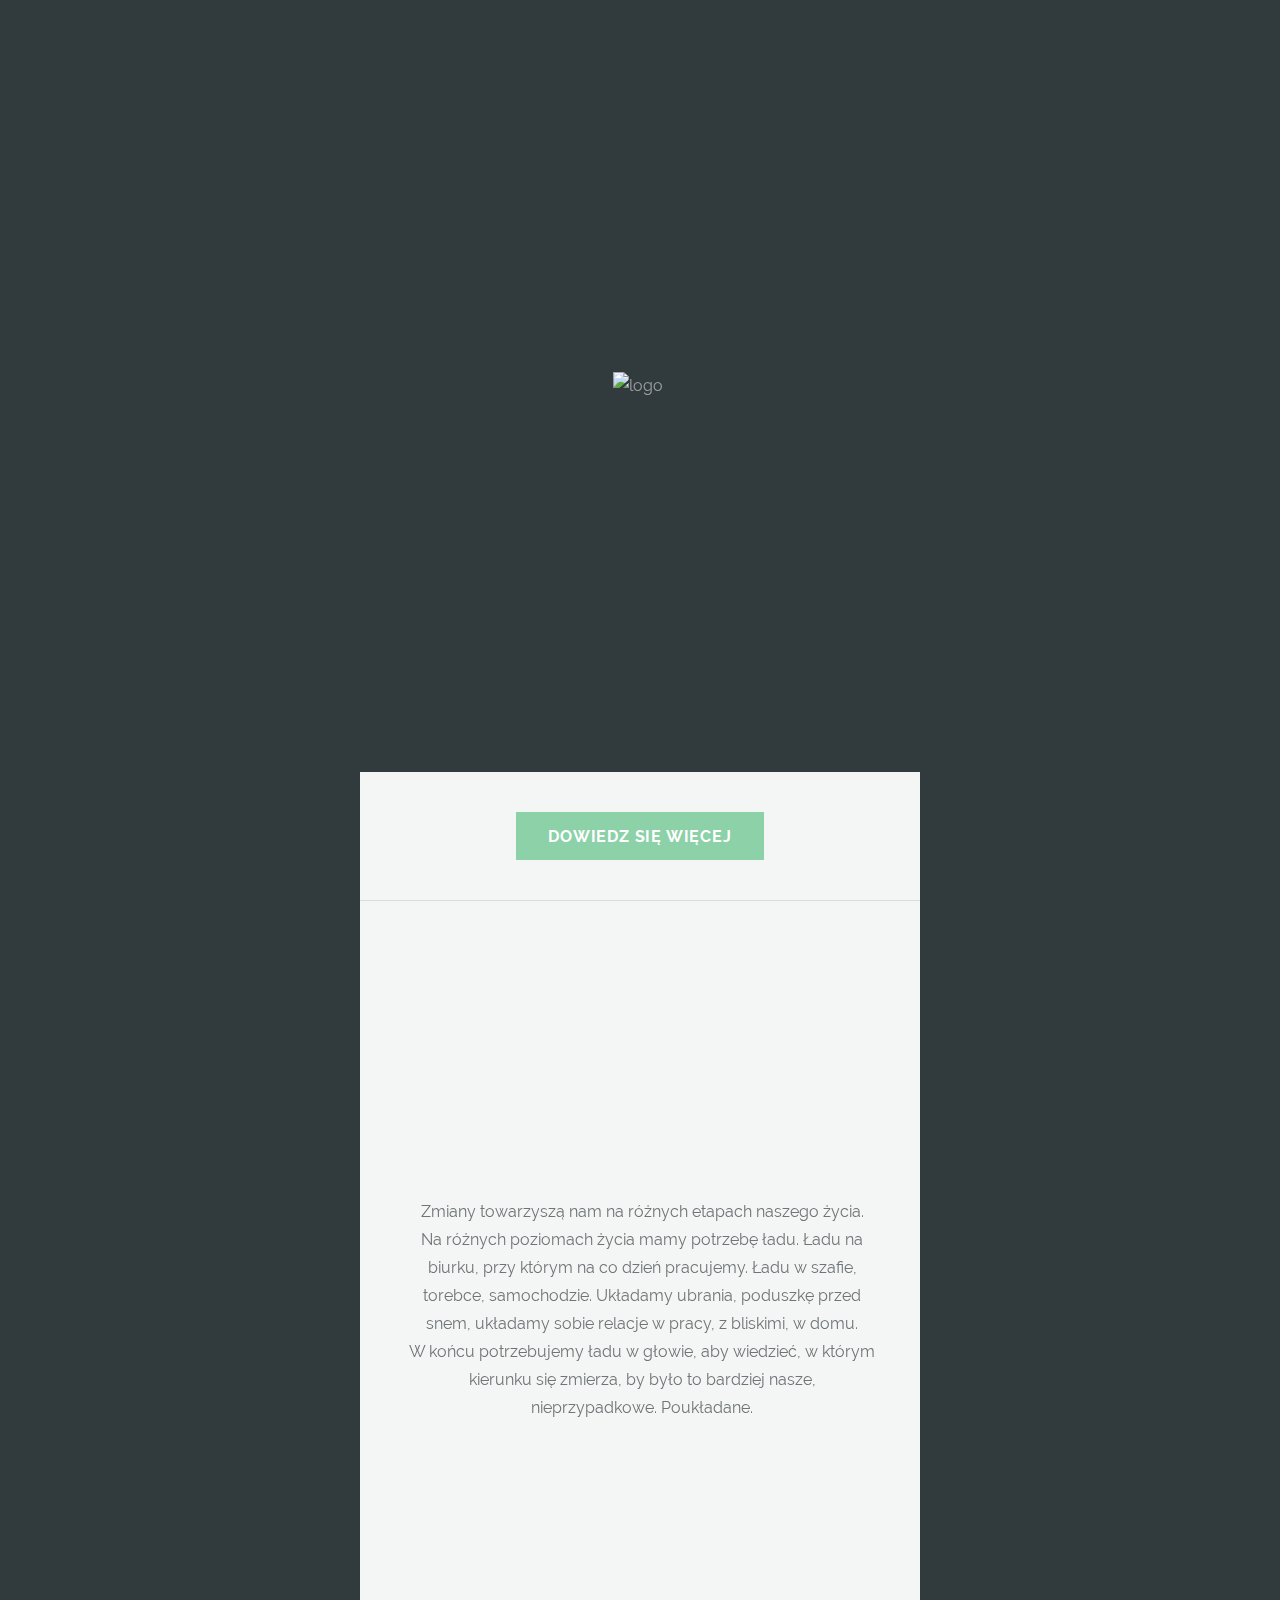
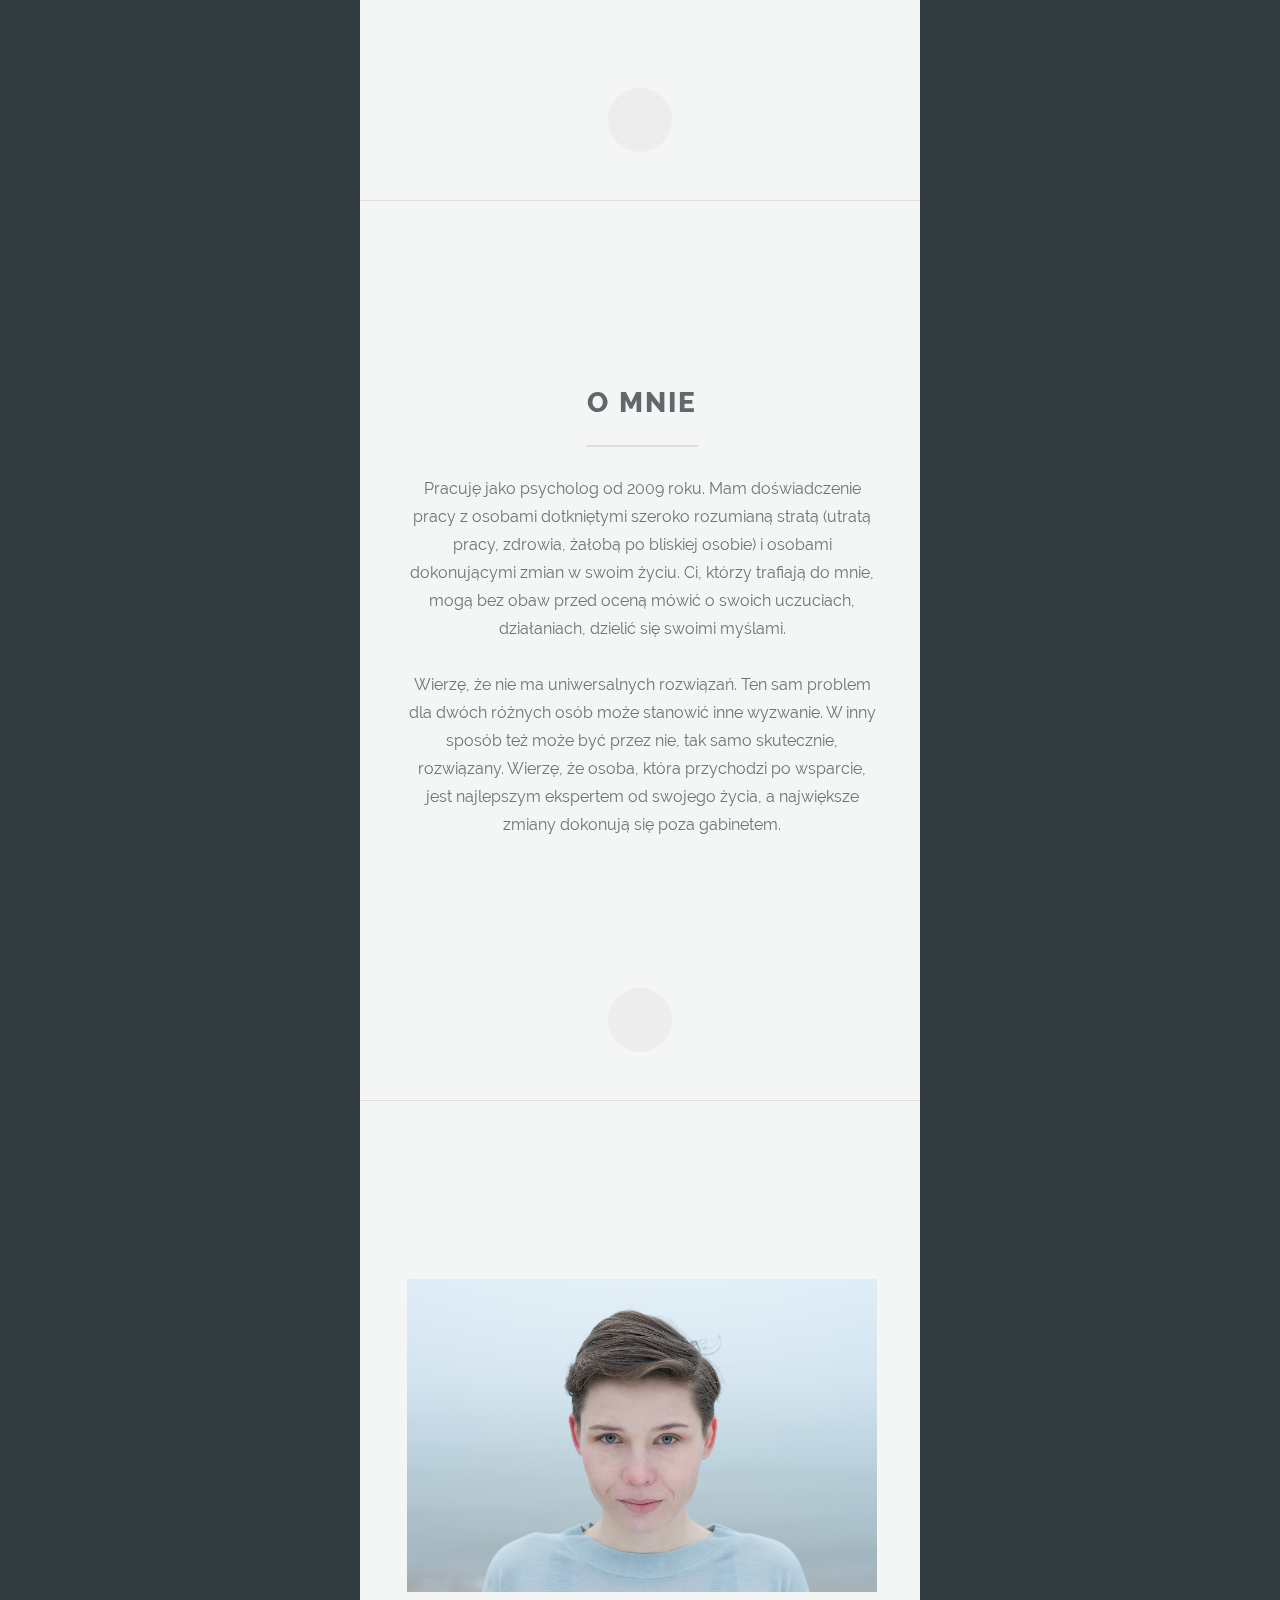
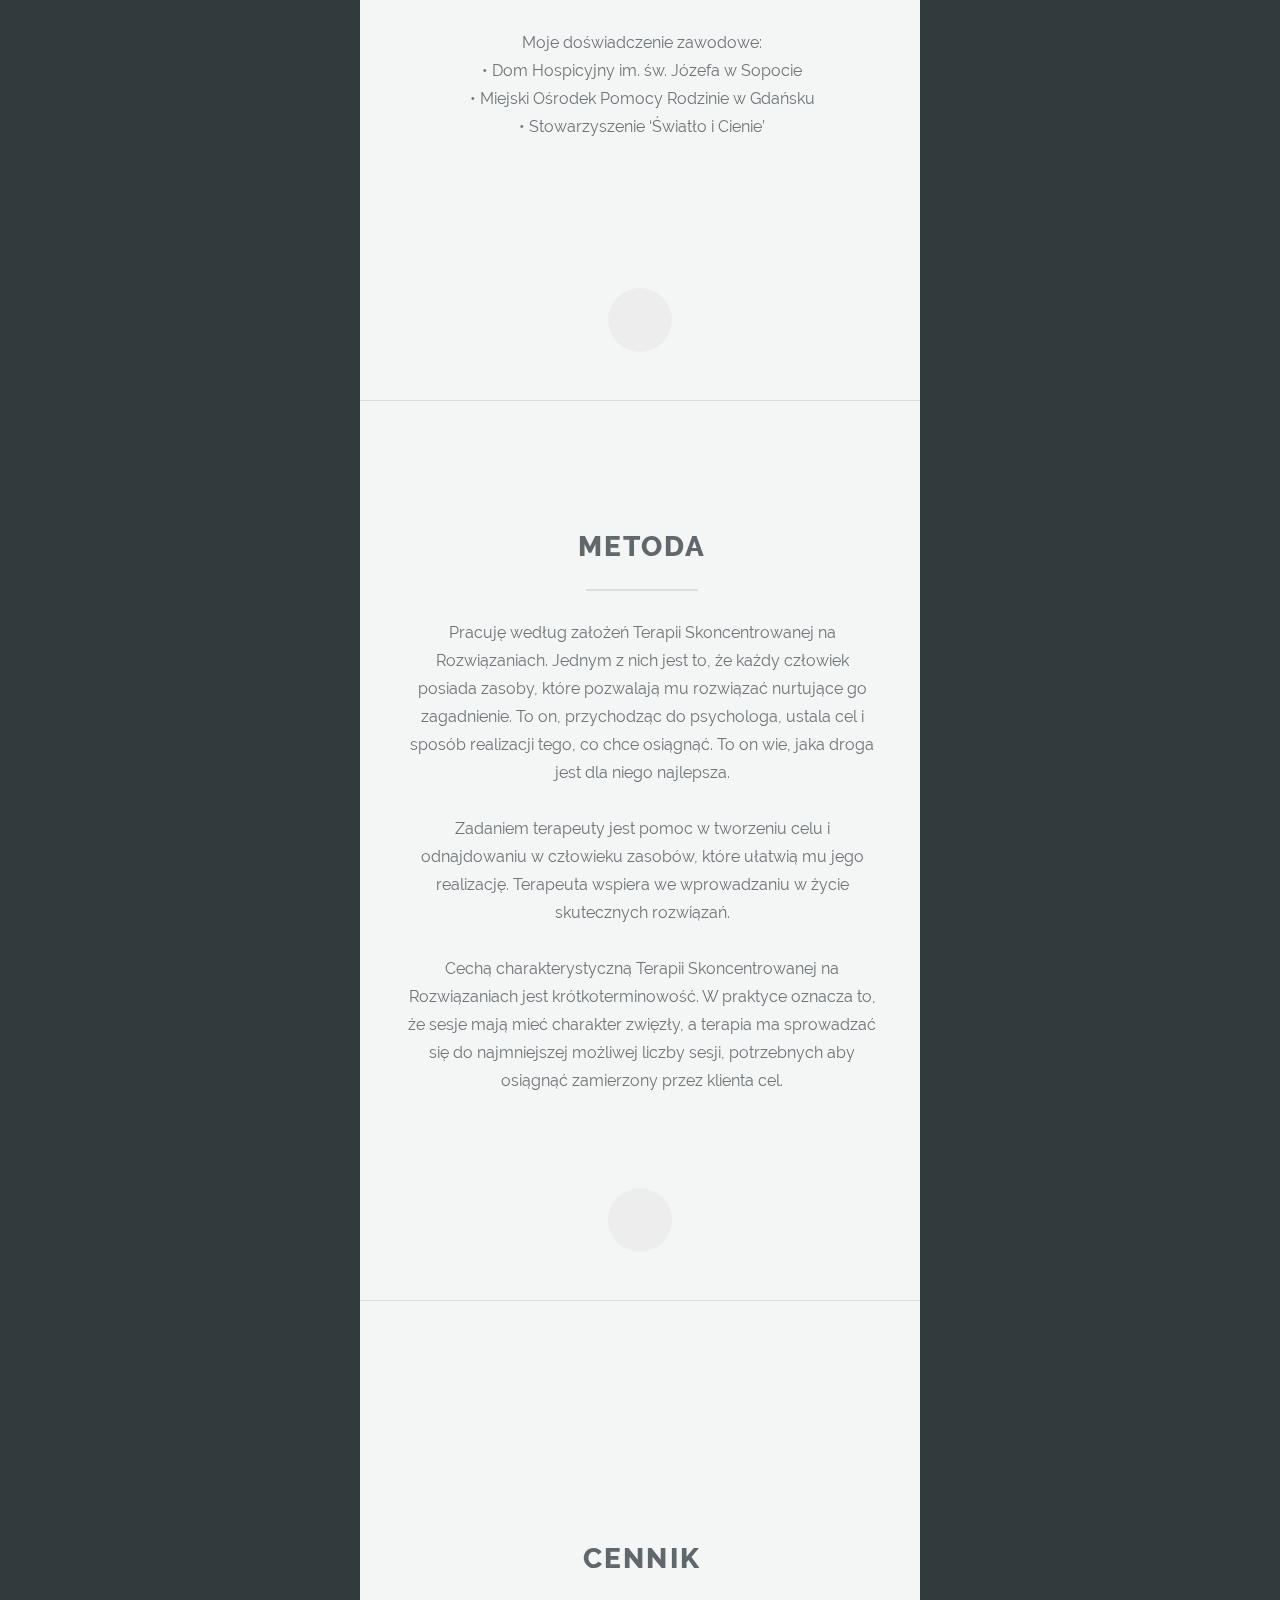
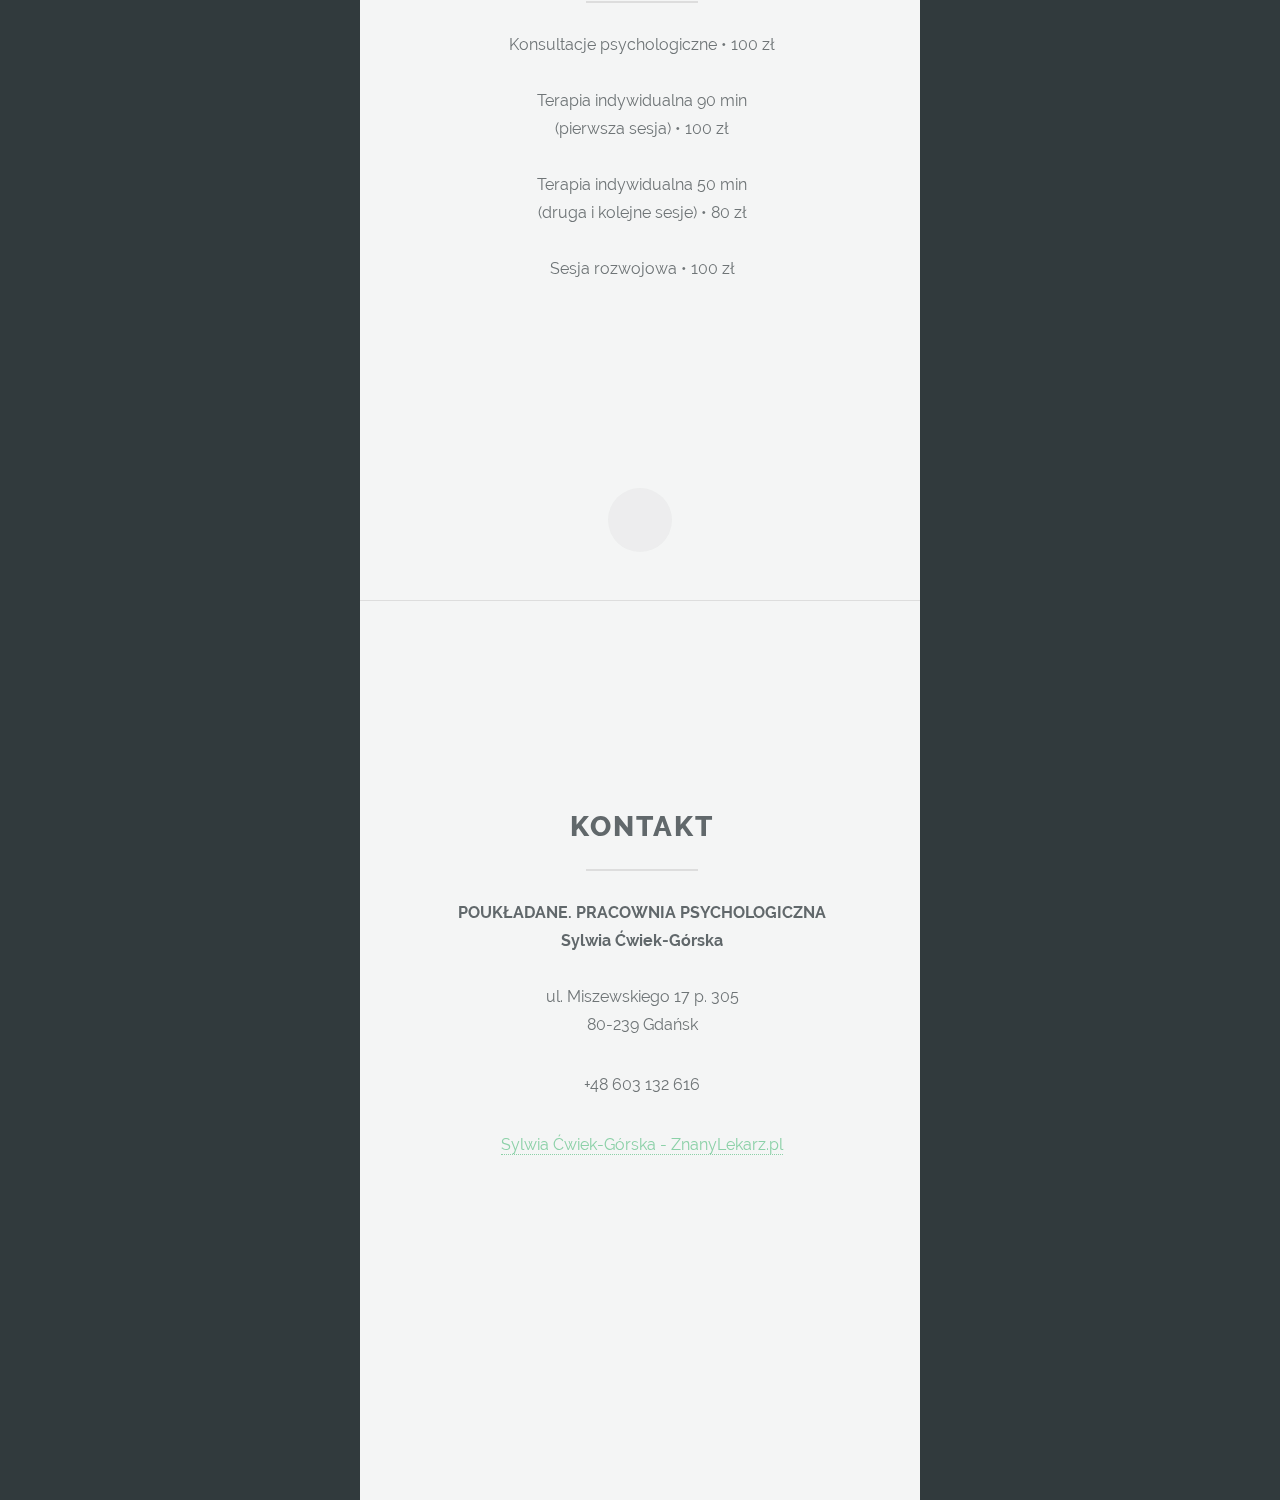
==== commit e340ce7f: "Fix typo in phone number" ====
--- a/index.html
+++ b/index.html
@@ -192,7 +192,7 @@
       ul. Miszewskiego 17 p. 305
       <br/>
       80-239 Gdańsk</p>
-        <p>&#43;48 601 132 616</p>
+        <p>&#43;48 603 132 616</p>
         <div align="center" class="zl">
           <a id="zl-url" class="zl-url" href="https://www.znanylekarz.pl/sylwia-cwiek-gorska/psycholog/gdansk" rel="nofollow" data-zlw-doctor="sylwia-cwiek-gorska" data-zlw-type="button_calendar_medium" data-zlw-opinion="false" data-zlw-hide-branding="true">Sylwia Ćwiek-Górska - ZnanyLekarz.pl</a>
           <script>!function($_x,_s,id){var js,fjs=$_x.getElementsByTagName(_s)[0];if(!$_x.getElementById(id)){js = $_x.createElement(_s);js.id = id;js.src = "//www.docplanner-platform.com/js/widget.js";fjs.parentNode.insertBefore(js,fjs);}}(document,"script","zl-widget-s");</script>
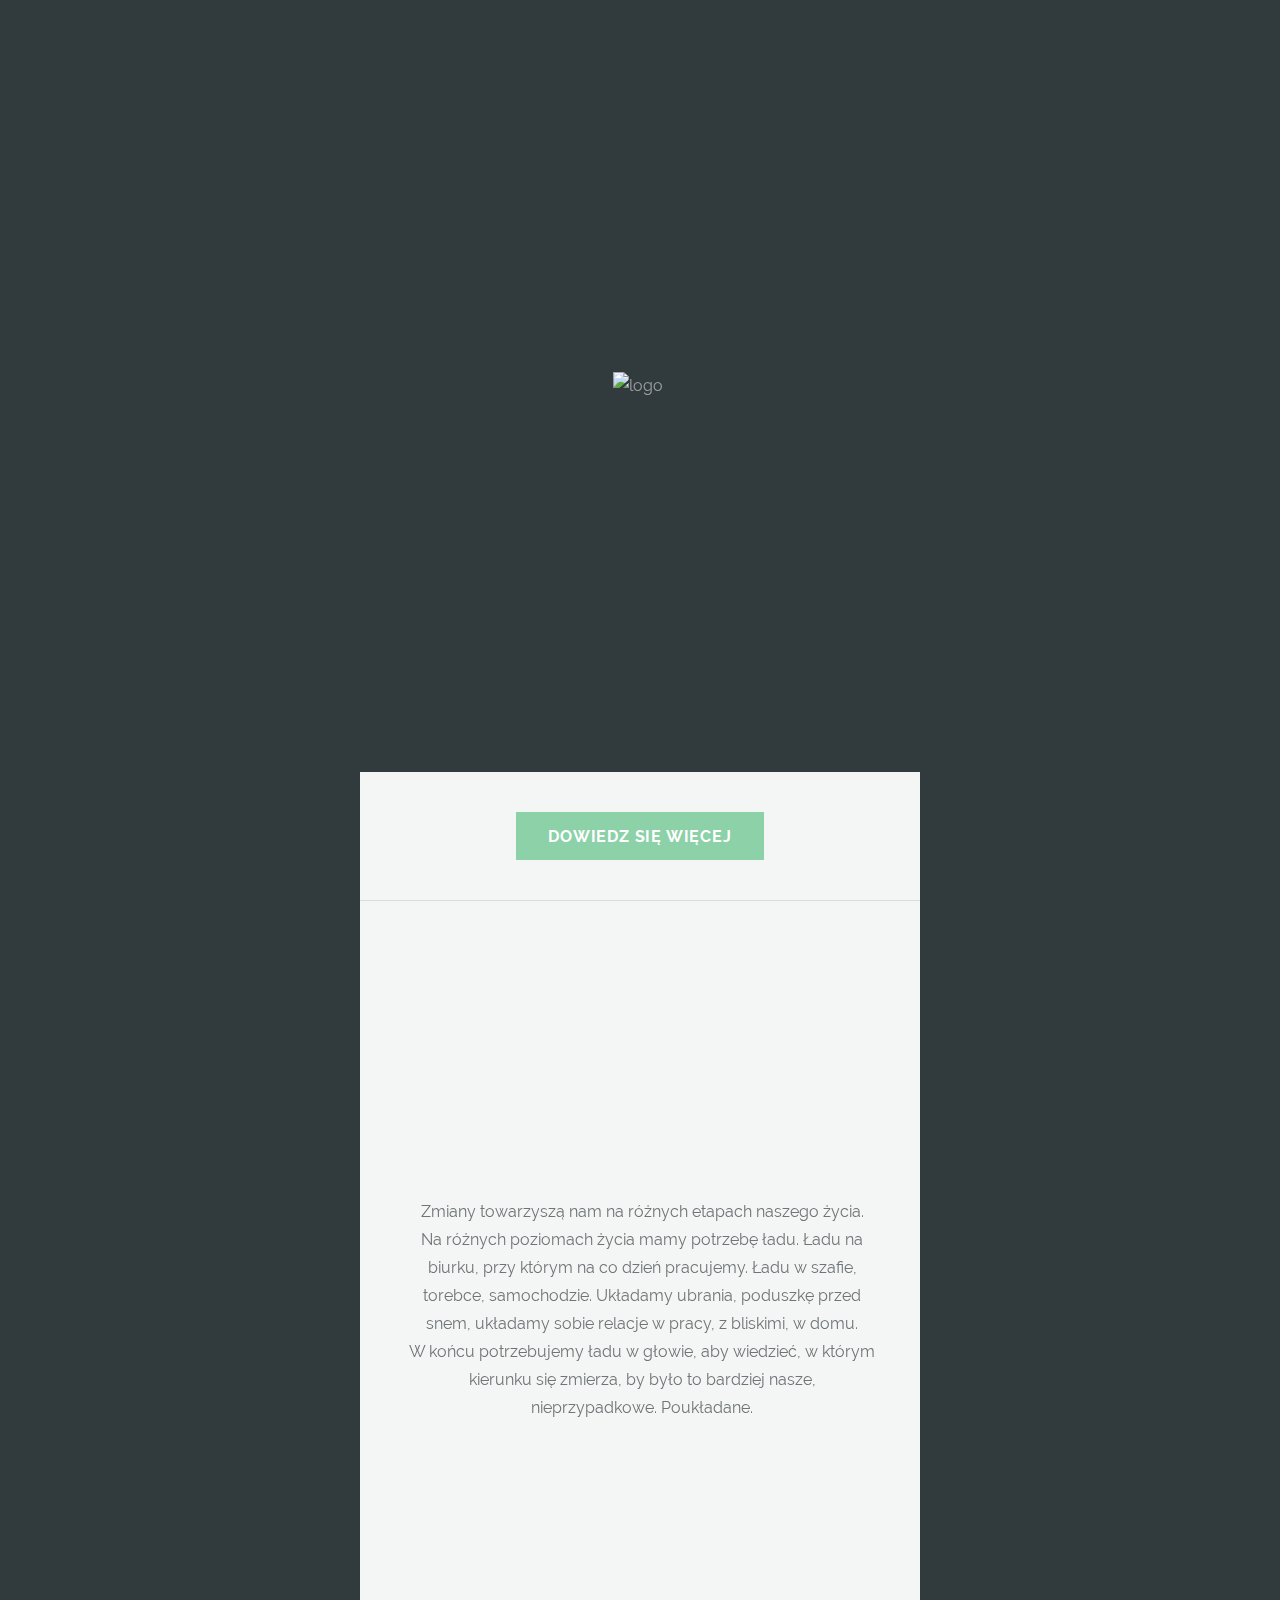
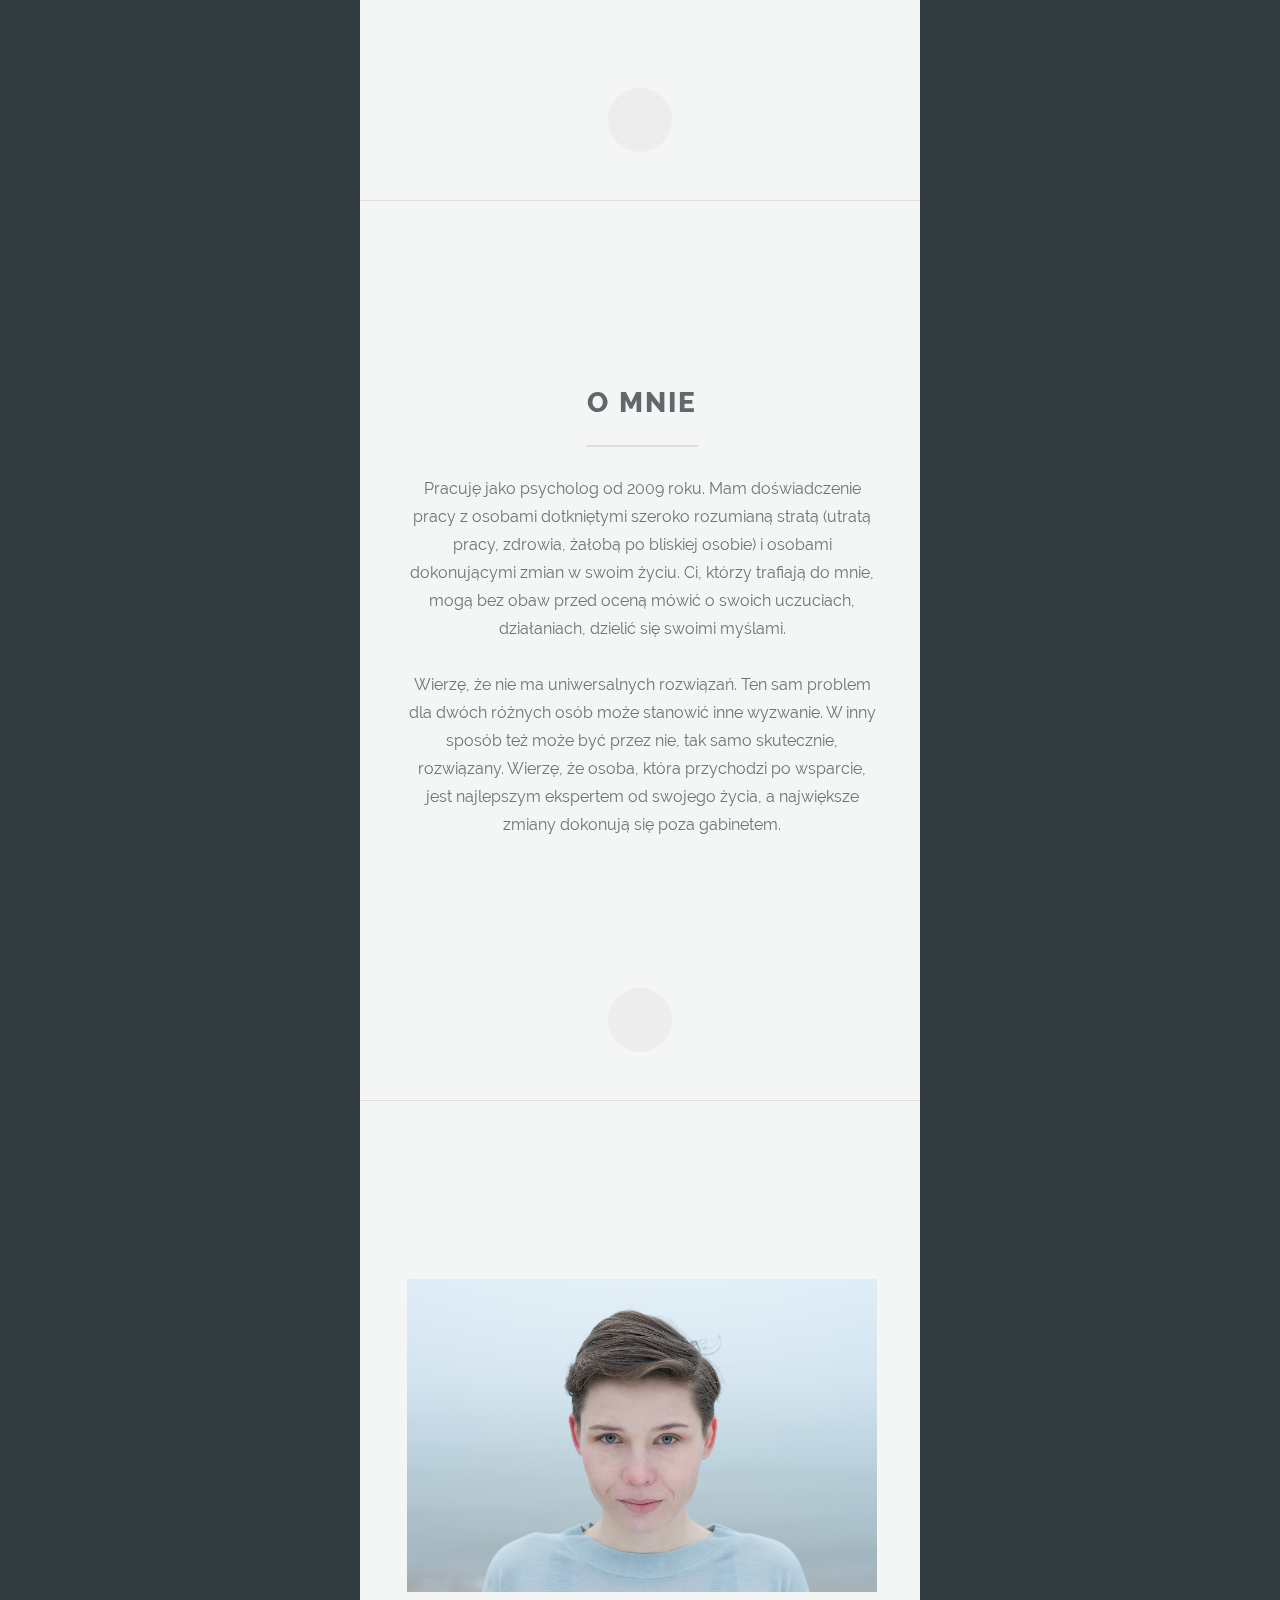
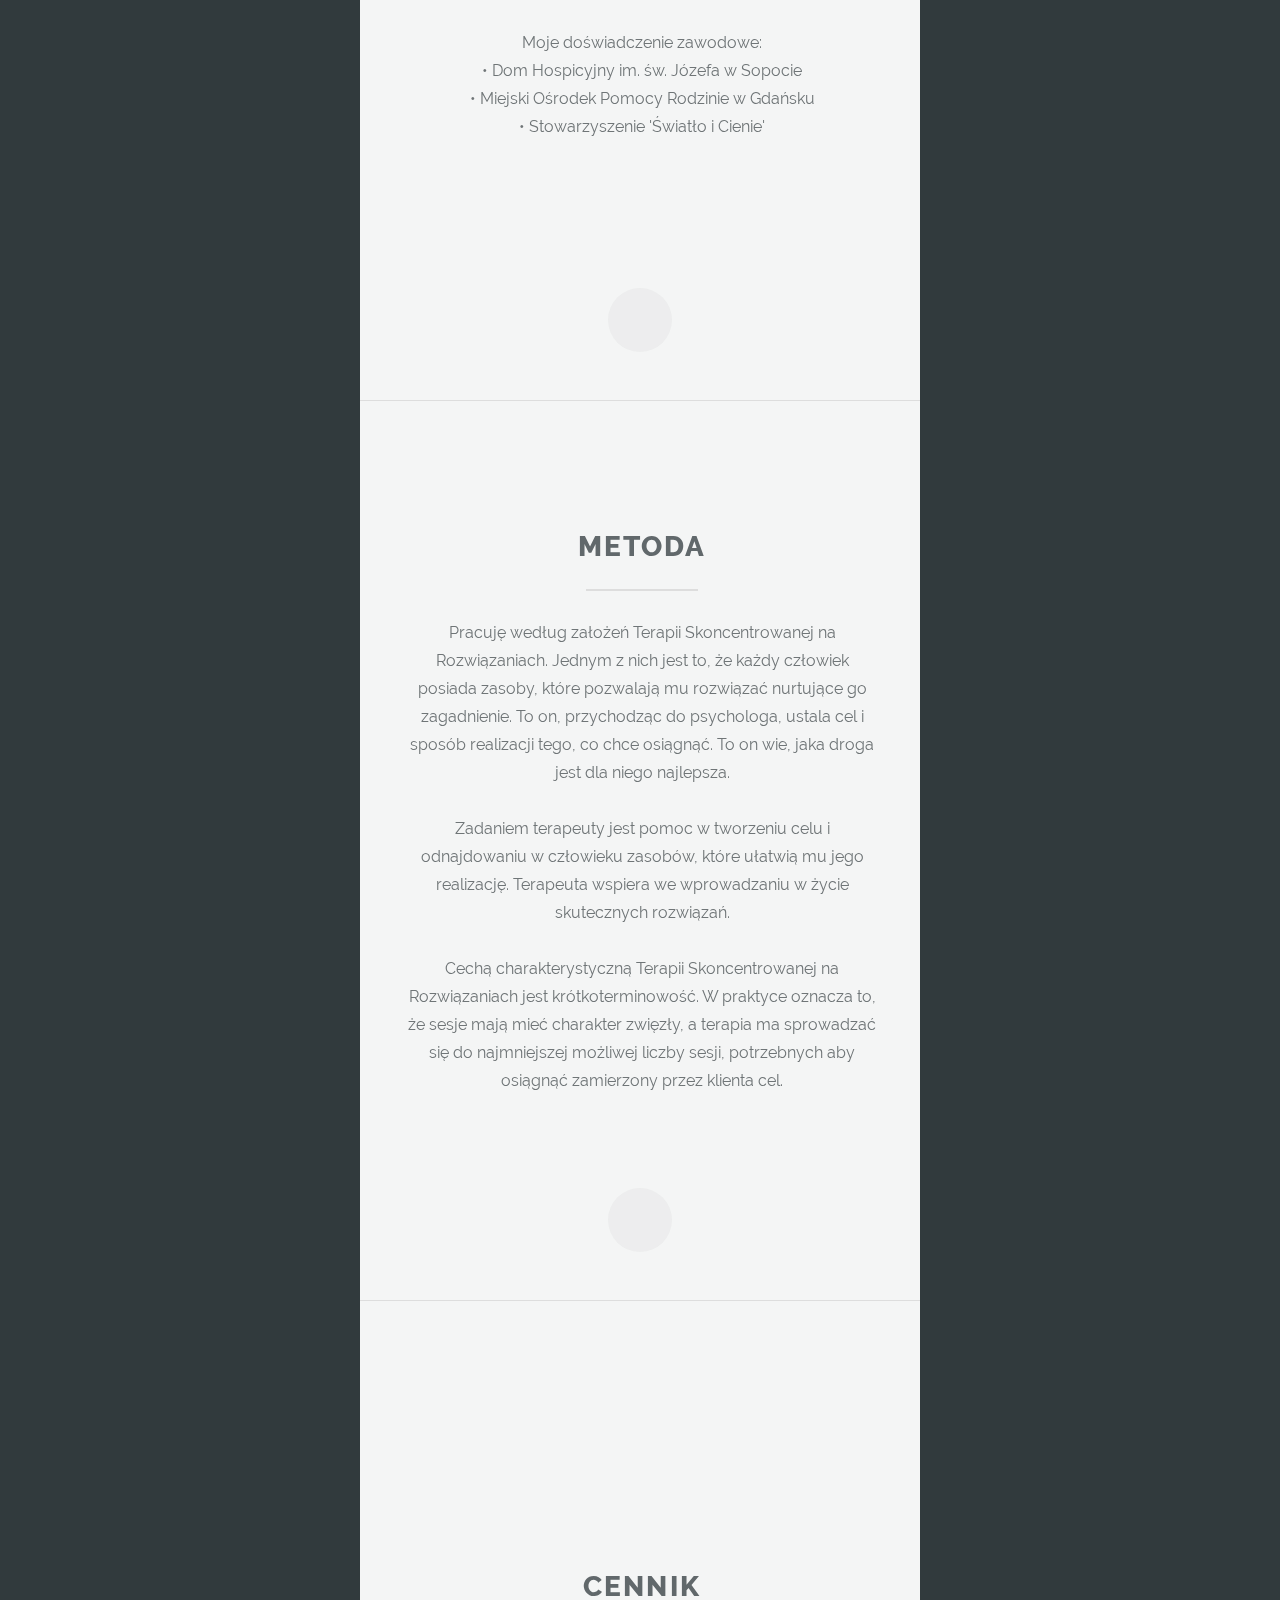
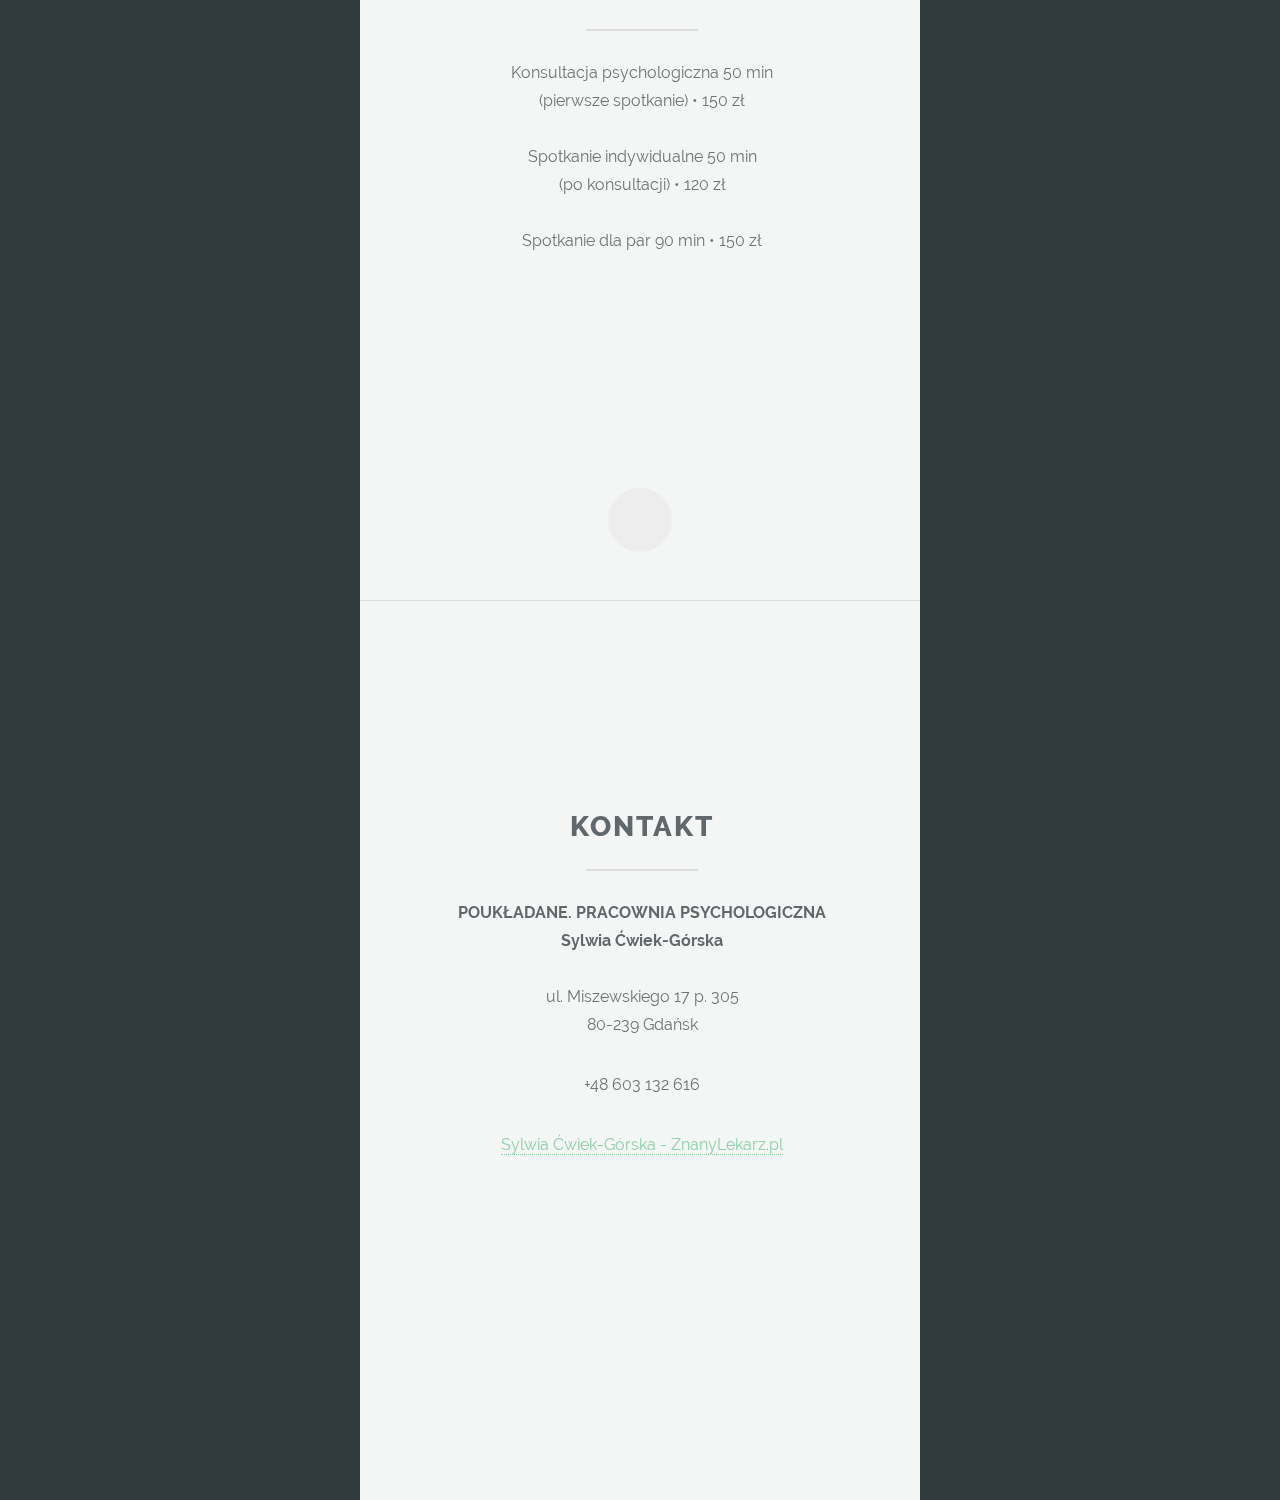
==== commit 047f477c: "New pricing" ====
--- a/index.html
+++ b/index.html
@@ -12,7 +12,7 @@
 <meta name="viewport" content="width=device-width, initial-scale=1" />
 <meta name="description" content=" Your Description ">
 <meta name="author" content=" Sylwia Ćwiek-Górska ">
-<meta name="generator" content="Hugo 0.20-DEV" />
+<meta name="generator" content="Hugo 0.60.1" />
 <!-- [if lte IE 8 ]]> <script src="js/ie/html5shiv.js"></script><![endif] -->
 <link rel="stylesheet" href="css/main.css" />
 <!--[if lte IE 8]><link rel="stylesheet" href="css/ie8.css" /><![endif]-->
@@ -41,15 +41,15 @@
     <div class="container">
       <div class="content">
         <p>Zmiany towarzyszą nam na różnych etapach naszego życia.
-      <br/>
-      Na różnych poziomach życia mamy potrzebę ładu.
-      Ładu na biurku, przy którym na co dzień pracujemy.
-      Ładu w szafie, torebce, samochodzie.
-      Układamy ubrania, poduszkę przed snem, układamy sobie relacje w pracy, z bliskimi, w domu.
-      <br/>
-      W końcu potrzebujemy ładu w głowie, aby wiedzieć, w którym kierunku się zmierza,
-      by było to bardziej nasze, nieprzypadkowe.
-      Poukładane.</p>
+<br/>
+Na różnych poziomach życia mamy potrzebę ładu.
+Ładu na biurku, przy którym na co dzień pracujemy.
+Ładu w szafie, torebce, samochodzie.
+Układamy ubrania, poduszkę przed snem, układamy sobie relacje w pracy, z bliskimi, w domu.
+<br/>
+W końcu potrzebujemy ładu w głowie, aby wiedzieć, w którym kierunku się zmierza,
+by było to bardziej nasze, nieprzypadkowe.
+Poukładane.</p>
       </div>
       <a href="#about" class="goto-next scrolly">Dalej</a>
     </div>
@@ -67,17 +67,17 @@
           <h2>O mnie</h2>
         </header>
         <p>Pracuję jako psycholog od 2009 roku.
-      Mam doświadczenie pracy z osobami dotkniętymi szeroko rozumianą stratą
-      (utratą pracy, zdrowia, żałobą po bliskiej osobie) i osobami dokonującymi zmian w swoim życiu.
-      Ci, którzy trafiają do mnie, mogą bez obaw przed oceną mówić o swoich uczuciach,
-      działaniach, dzielić się swoimi myślami.
-      <br/>
-      <br/>
-      Wierzę, że nie ma uniwersalnych rozwiązań.
-      Ten sam problem dla dwóch różnych osób może stanowić inne wyzwanie.
-      W inny sposób też może być przez nie, tak samo skutecznie, rozwiązany.
-      Wierzę, że osoba, która przychodzi po wsparcie, jest najlepszym ekspertem od swojego życia,
-      a największe zmiany dokonują się poza gabinetem.</p>
+Mam doświadczenie pracy z osobami dotkniętymi szeroko rozumianą stratą
+(utratą pracy, zdrowia, żałobą po bliskiej osobie) i osobami dokonującymi zmian w swoim życiu.
+Ci, którzy trafiają do mnie, mogą bez obaw przed oceną mówić o swoich uczuciach,
+działaniach, dzielić się swoimi myślami.
+<br/>
+<br/>
+Wierzę, że nie ma uniwersalnych rozwiązań.
+Ten sam problem dla dwóch różnych osób może stanowić inne wyzwanie.
+W inny sposób też może być przez nie, tak samo skutecznie, rozwiązany.
+Wierzę, że osoba, która przychodzi po wsparcie, jest najlepszym ekspertem od swojego życia,
+a największe zmiany dokonują się poza gabinetem.</p>
         
         
       </div>
@@ -104,7 +104,7 @@
       <br/>
       • Miejski Ośrodek Pomocy Rodzinie w Gdańsku
       <br/>
-      • Stowarzyszenie &lsquo;Światło i Cienie&rsquo;</p>
+      • Stowarzyszenie 'Światło i Cienie'</p>
       </div>
       <a href="#skills" class="goto-next scrolly">Dalej</a>
     </div>
@@ -122,21 +122,21 @@
           <h2>Metoda</h2>
         </header>
           <p>Pracuję według założeń Terapii Skoncentrowanej na Rozwiązaniach.
-      Jednym z nich jest to, że każdy człowiek posiada zasoby, które pozwalają mu
-      rozwiązać nurtujące go zagadnienie.
-      To on, przychodząc do psychologa, ustala cel i sposób realizacji tego, co chce osiągnąć.
-      To on wie, jaka droga jest dla niego najlepsza.
-      <br/>
-      <br/>
-      Zadaniem terapeuty jest pomoc w tworzeniu celu i odnajdowaniu w człowieku zasobów,
-      które ułatwią mu jego realizację.
-      Terapeuta wspiera we wprowadzaniu w życie skutecznych rozwiązań.
-      <br/>
-      <br/>
-      Cechą charakterystyczną Terapii Skoncentrowanej na Rozwiązaniach jest krótkoterminowość.
-      W praktyce oznacza to, że sesje mają mieć charakter zwięzły,
-      a terapia ma sprowadzać się do najmniejszej możliwej liczby sesji,
-      potrzebnych aby osiągnąć zamierzony przez klienta cel.</p>
+Jednym z nich jest to, że każdy człowiek posiada zasoby, które pozwalają mu
+rozwiązać nurtujące go zagadnienie.
+To on, przychodząc do psychologa, ustala cel i sposób realizacji tego, co chce osiągnąć.
+To on wie, jaka droga jest dla niego najlepsza.
+<br/>
+<br/>
+Zadaniem terapeuty jest pomoc w tworzeniu celu i odnajdowaniu w człowieku zasobów,
+które ułatwią mu jego realizację.
+Terapeuta wspiera we wprowadzaniu w życie skutecznych rozwiązań.
+<br/>
+<br/>
+Cechą charakterystyczną Terapii Skoncentrowanej na Rozwiązaniach jest krótkoterminowość.
+W praktyce oznacza to, że sesje mają mieć charakter zwięzły,
+a terapia ma sprowadzać się do najmniejszej możliwej liczby sesji,
+potrzebnych aby osiągnąć zamierzony przez klienta cel.</p>
         <ul class="icons-grid">
           
         </ul>
@@ -156,16 +156,13 @@
         <header class="major">
           <h2>Cennik</h2>
         </header>
-        <p>Konsultacje psychologiczne • 100 zł
-      <br/>
-      <br/>
-      Terapia indywidualna 90 min</br>(pierwsza sesja) • 100 zł
-      <br/>
-      <br/>
-      Terapia indywidualna 50 min</br>(druga i kolejne sesje) • 80 zł
-      <br/>
-      <br/>
-      Sesja rozwojowa • 100 zł</p>
+        <p>Konsultacja psychologiczna 50 min<br/>(pierwsze spotkanie) • 150 zł
+<br/>
+<br/>
+Spotkanie indywidualne 50 min<br/>(po konsultacji) • 120 zł
+<br/>
+<br/>
+Spotkanie dla par 90 min • 150 zł</p>
       </div>
       <a href="#infos" class="goto-next scrolly"></a>
     </div>
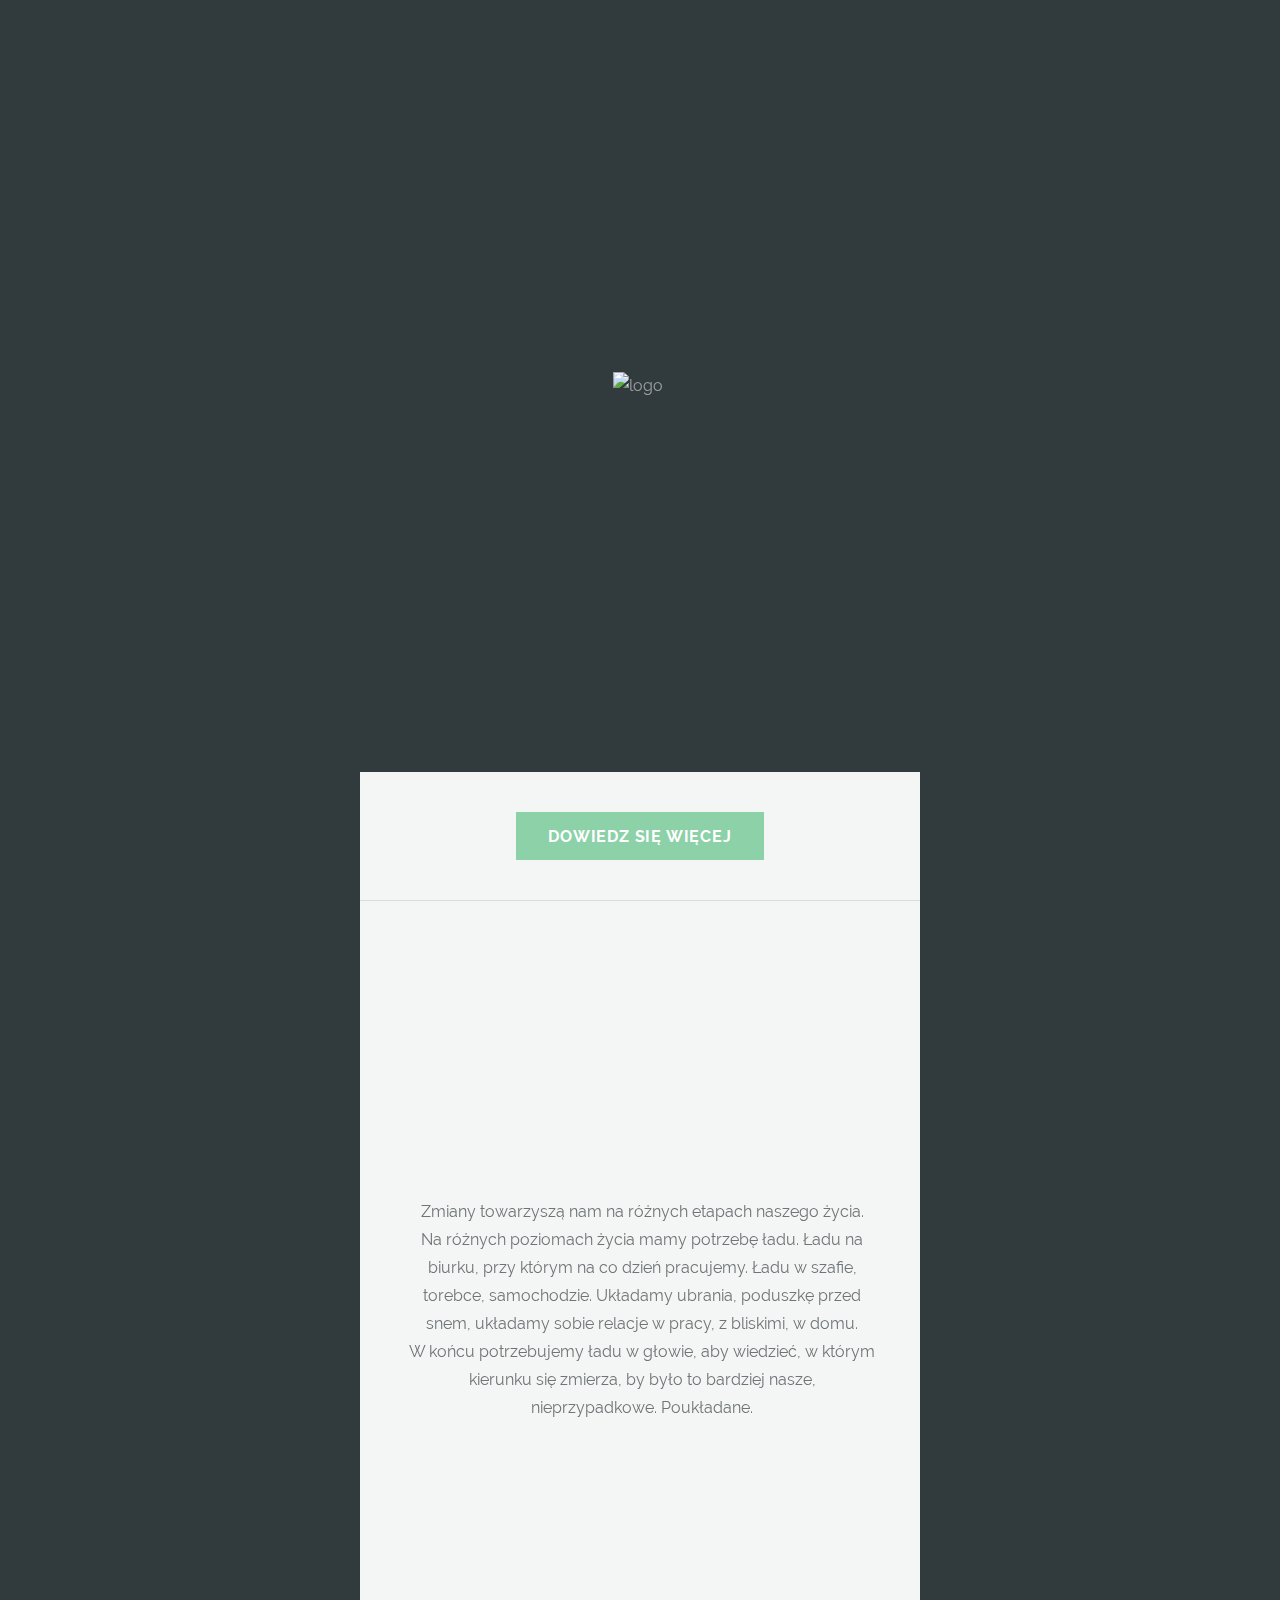
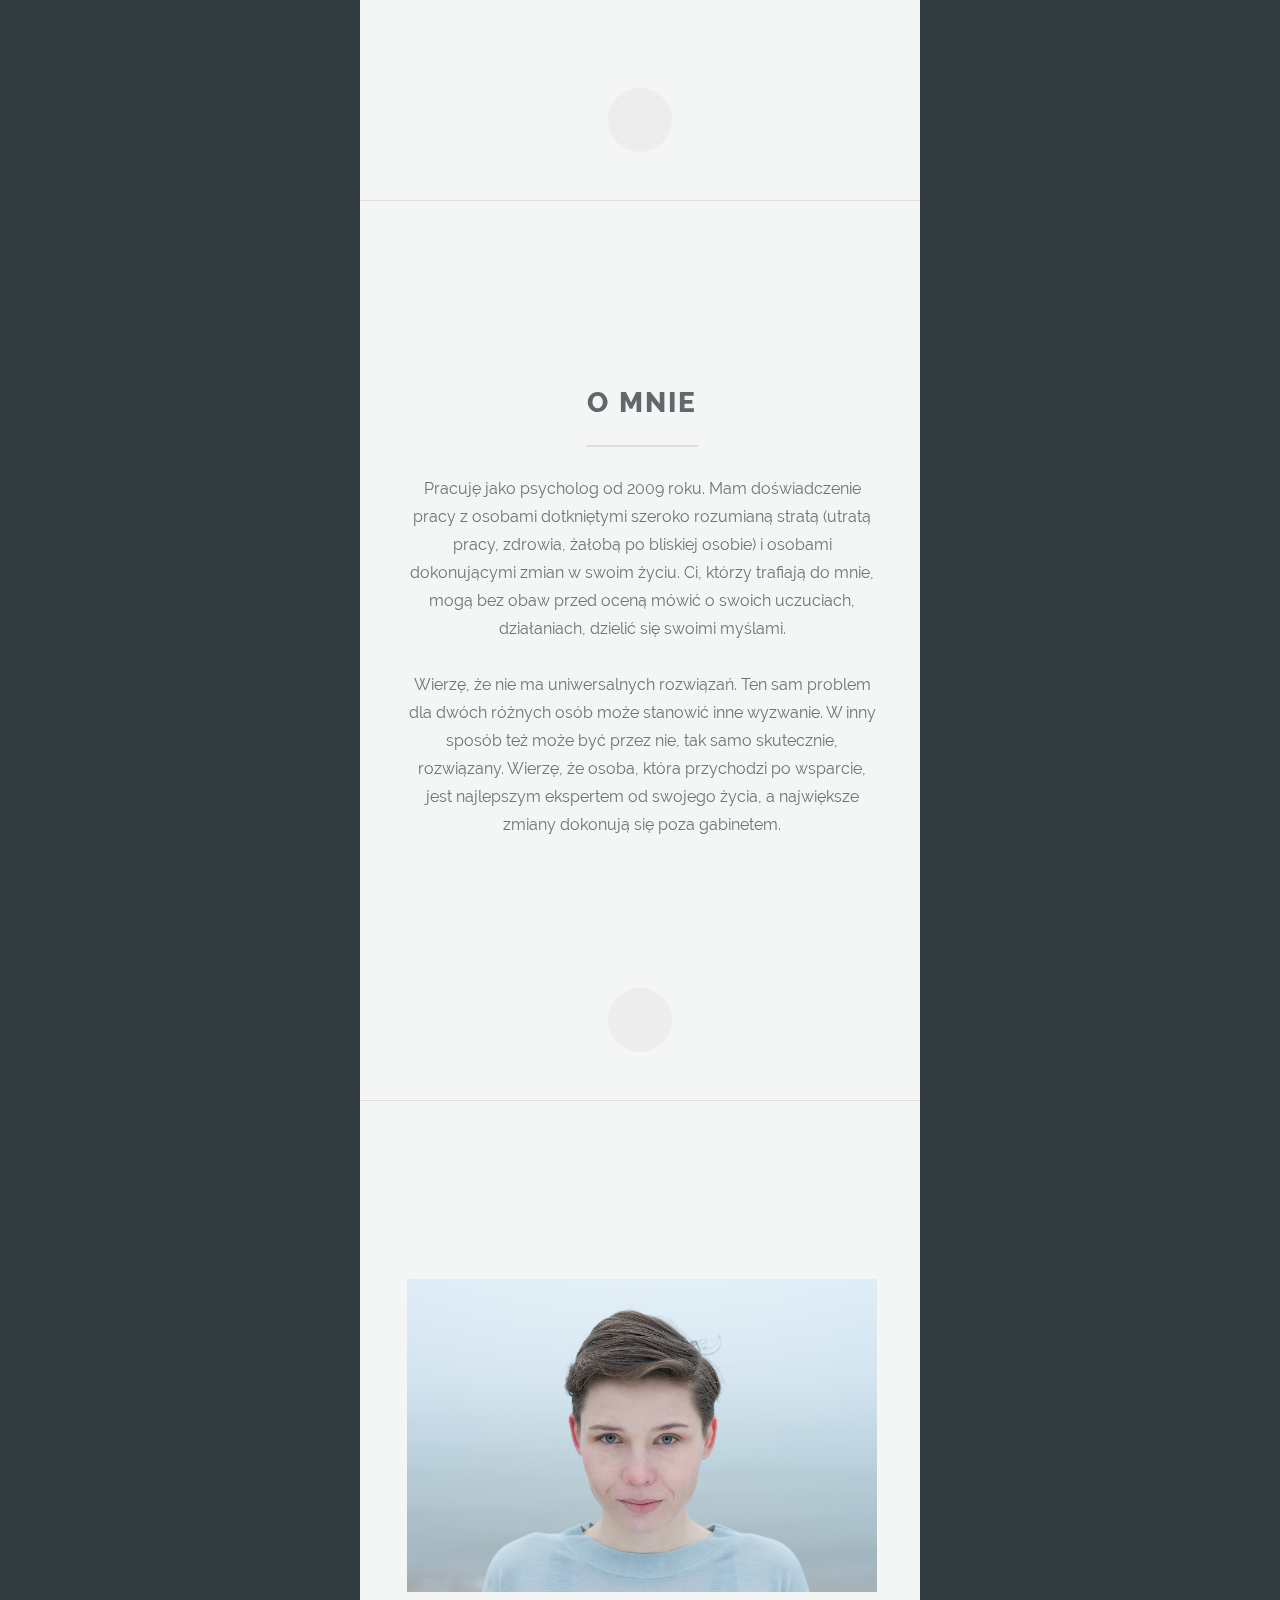
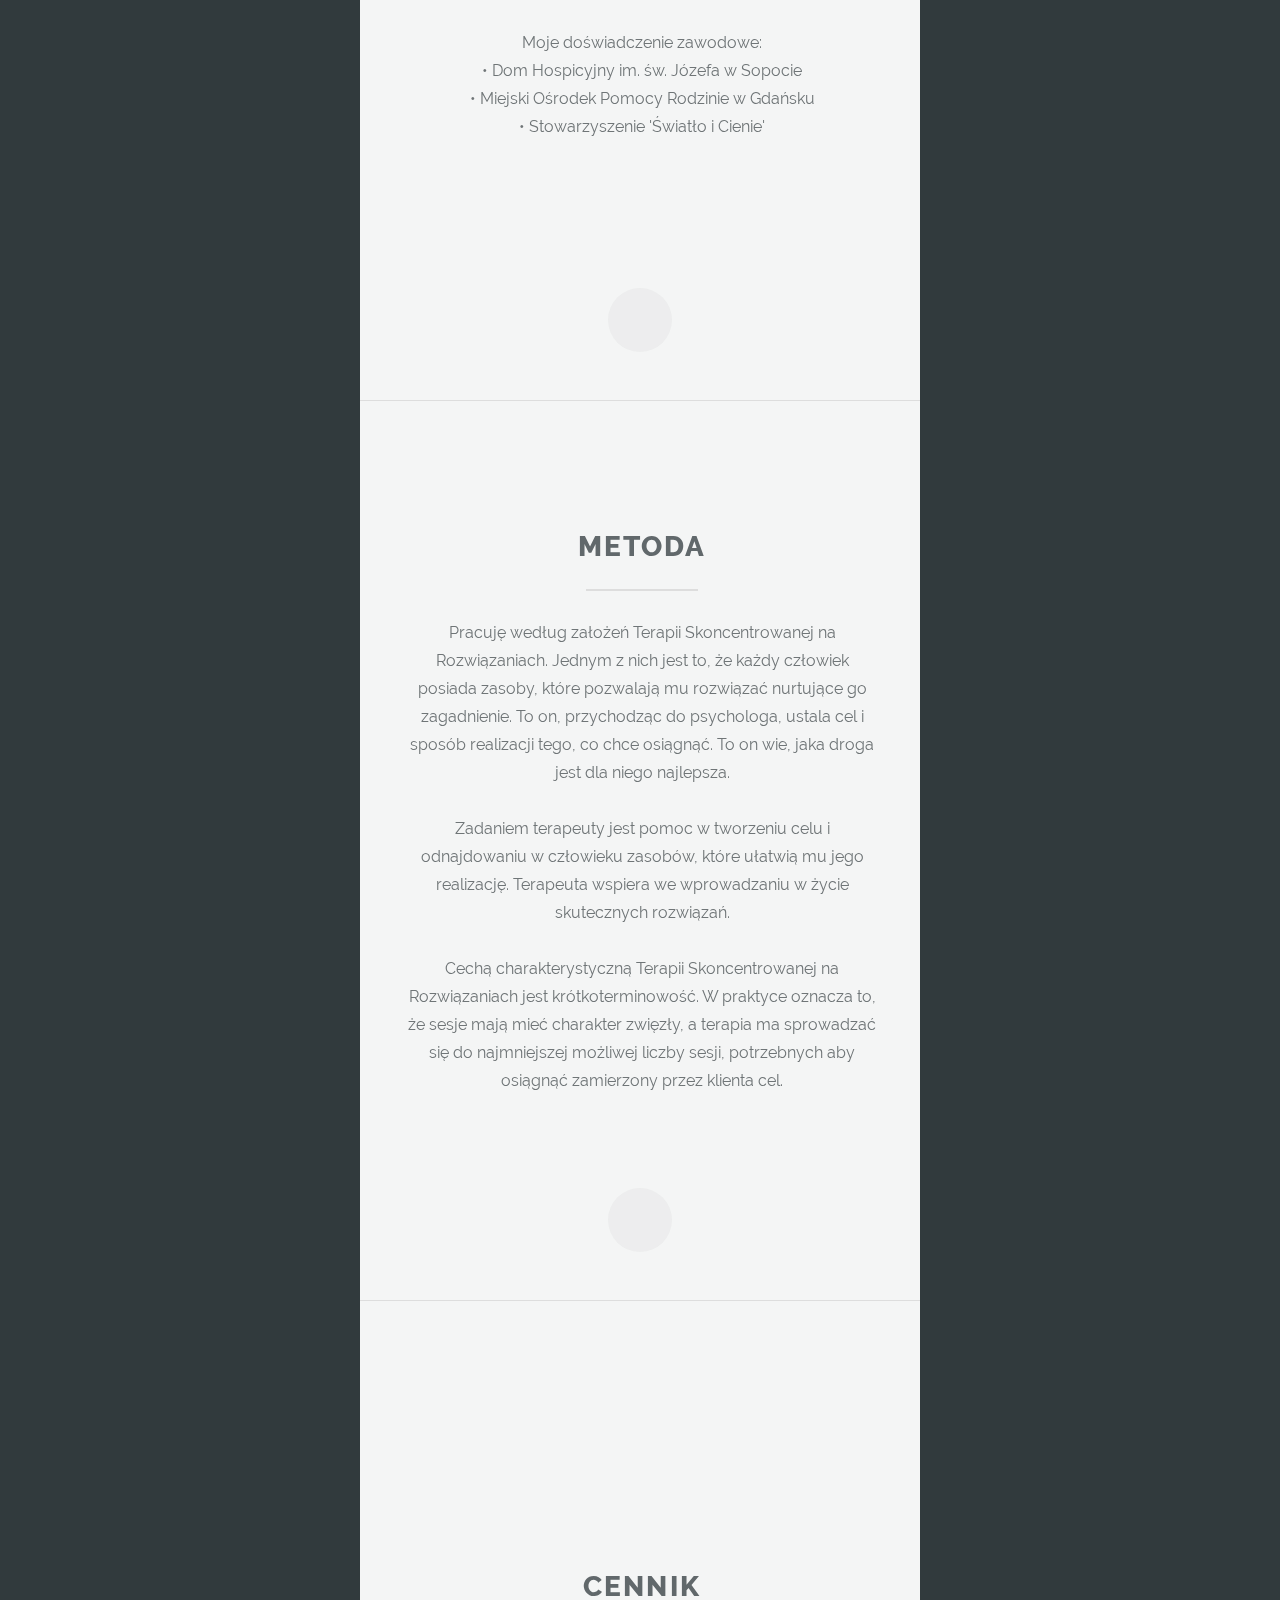
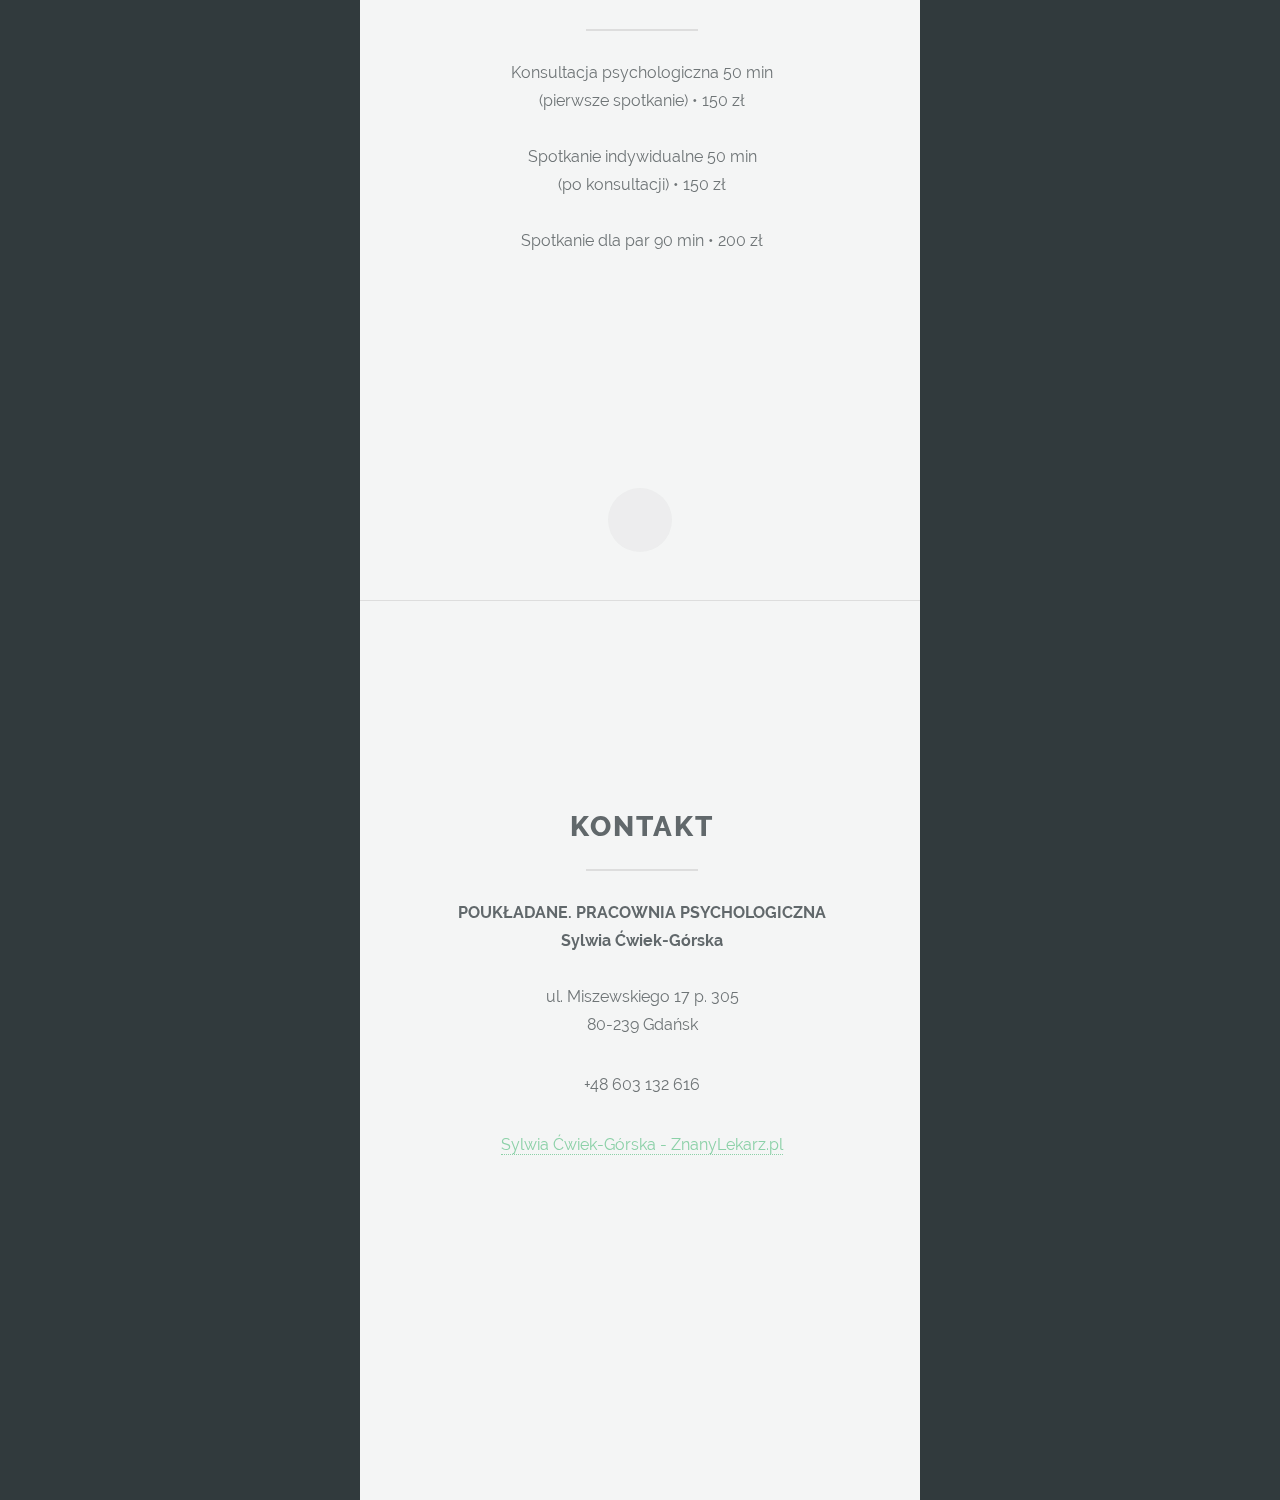
==== commit aed33b9d: "New pricing; hugo 0.86.0" ====
--- a/index.html
+++ b/index.html
@@ -12,7 +12,7 @@
 <meta name="viewport" content="width=device-width, initial-scale=1" />
 <meta name="description" content=" Your Description ">
 <meta name="author" content=" Sylwia Ćwiek-Górska ">
-<meta name="generator" content="Hugo 0.60.1" />
+<meta name="generator" content="Hugo 0.86.0" />
 <!-- [if lte IE 8 ]]> <script src="js/ie/html5shiv.js"></script><![endif] -->
 <link rel="stylesheet" href="css/main.css" />
 <!--[if lte IE 8]><link rel="stylesheet" href="css/ie8.css" /><![endif]-->
@@ -159,10 +159,10 @@
         <p>Konsultacja psychologiczna 50 min<br/>(pierwsze spotkanie) • 150 zł
 <br/>
 <br/>
-Spotkanie indywidualne 50 min<br/>(po konsultacji) • 120 zł
-<br/>
-<br/>
-Spotkanie dla par 90 min • 150 zł</p>
+Spotkanie indywidualne 50 min<br/>(po konsultacji) • 150 zł
+<br/>
+<br/>
+Spotkanie dla par 90 min • 200 zł</p>
       </div>
       <a href="#infos" class="goto-next scrolly"></a>
     </div>
@@ -188,7 +188,8 @@
       <br/>
       ul. Miszewskiego 17 p. 305
       <br/>
-      80-239 Gdańsk</p>
+      80-239 Gdańsk
+</p>
         <p>&#43;48 603 132 616</p>
         <div align="center" class="zl">
           <a id="zl-url" class="zl-url" href="https://www.znanylekarz.pl/sylwia-cwiek-gorska/psycholog/gdansk" rel="nofollow" data-zlw-doctor="sylwia-cwiek-gorska" data-zlw-type="button_calendar_medium" data-zlw-opinion="false" data-zlw-hide-branding="true">Sylwia Ćwiek-Górska - ZnanyLekarz.pl</a>
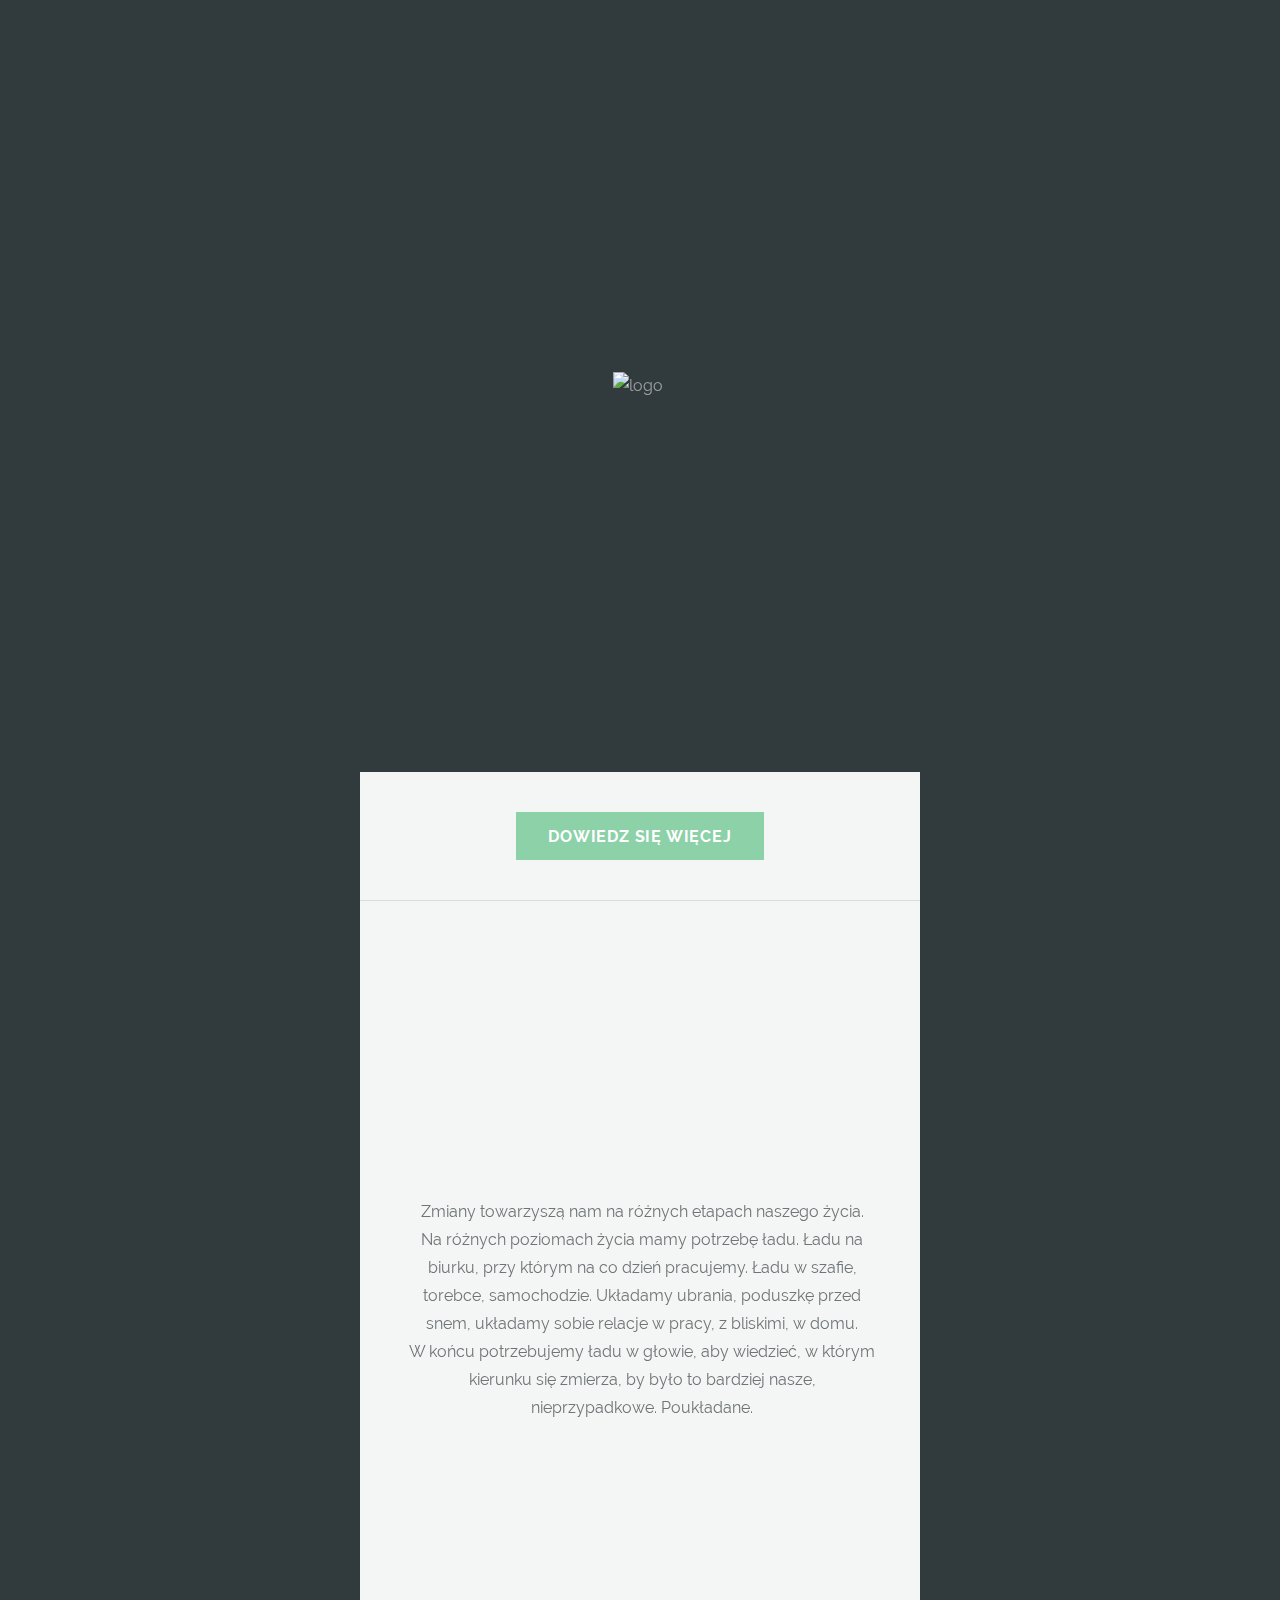
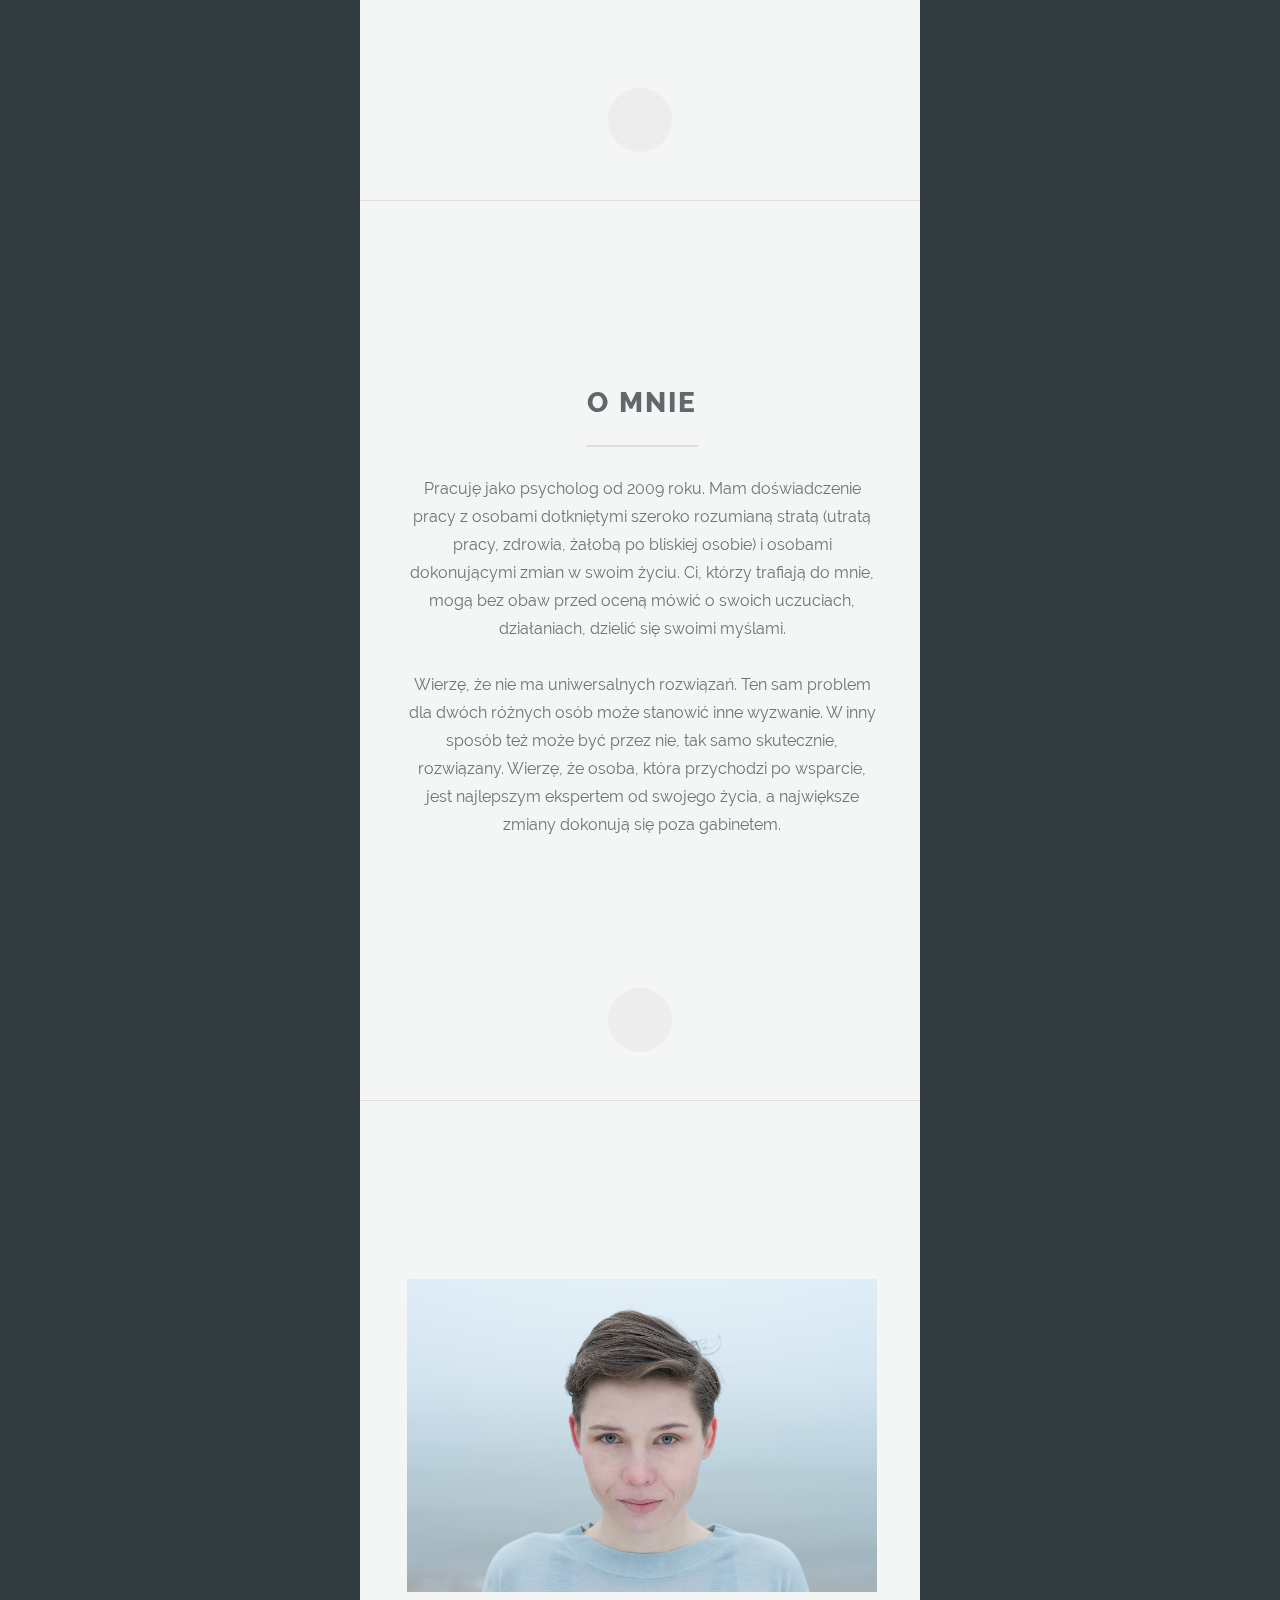
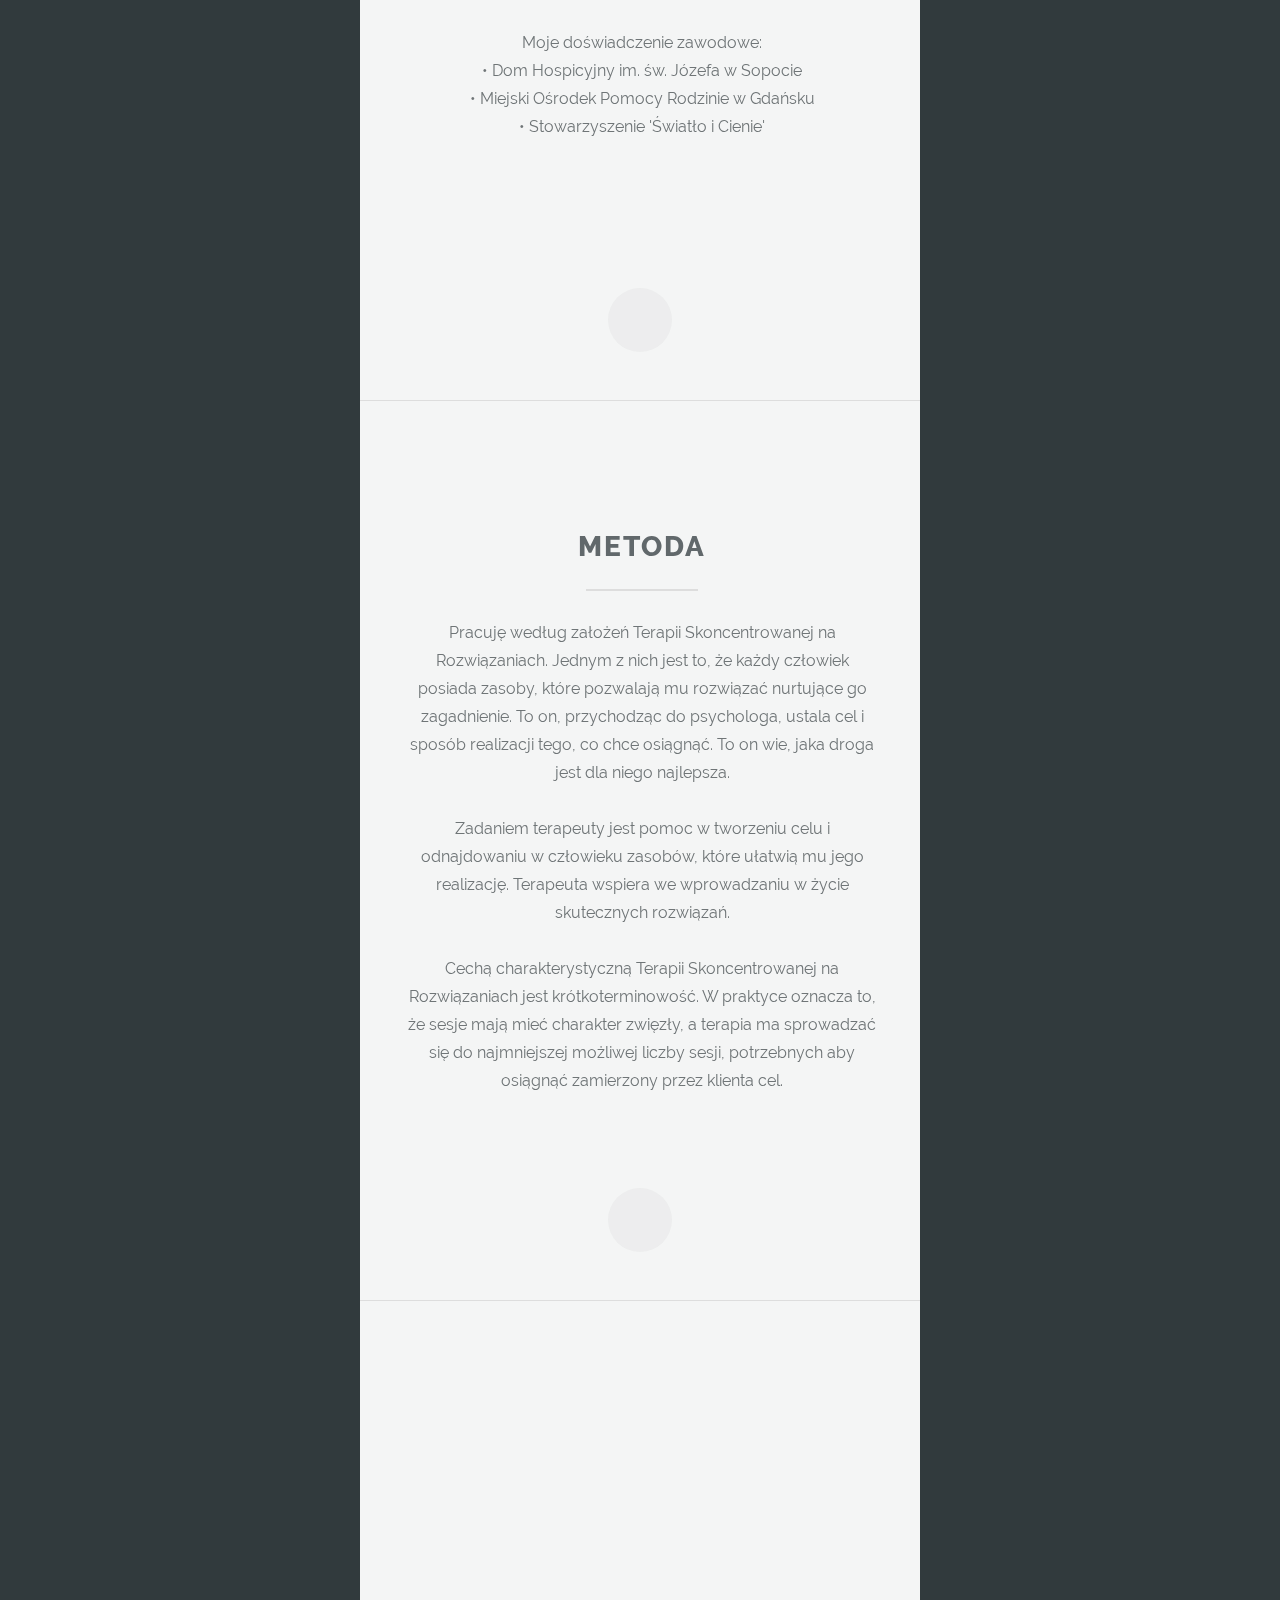
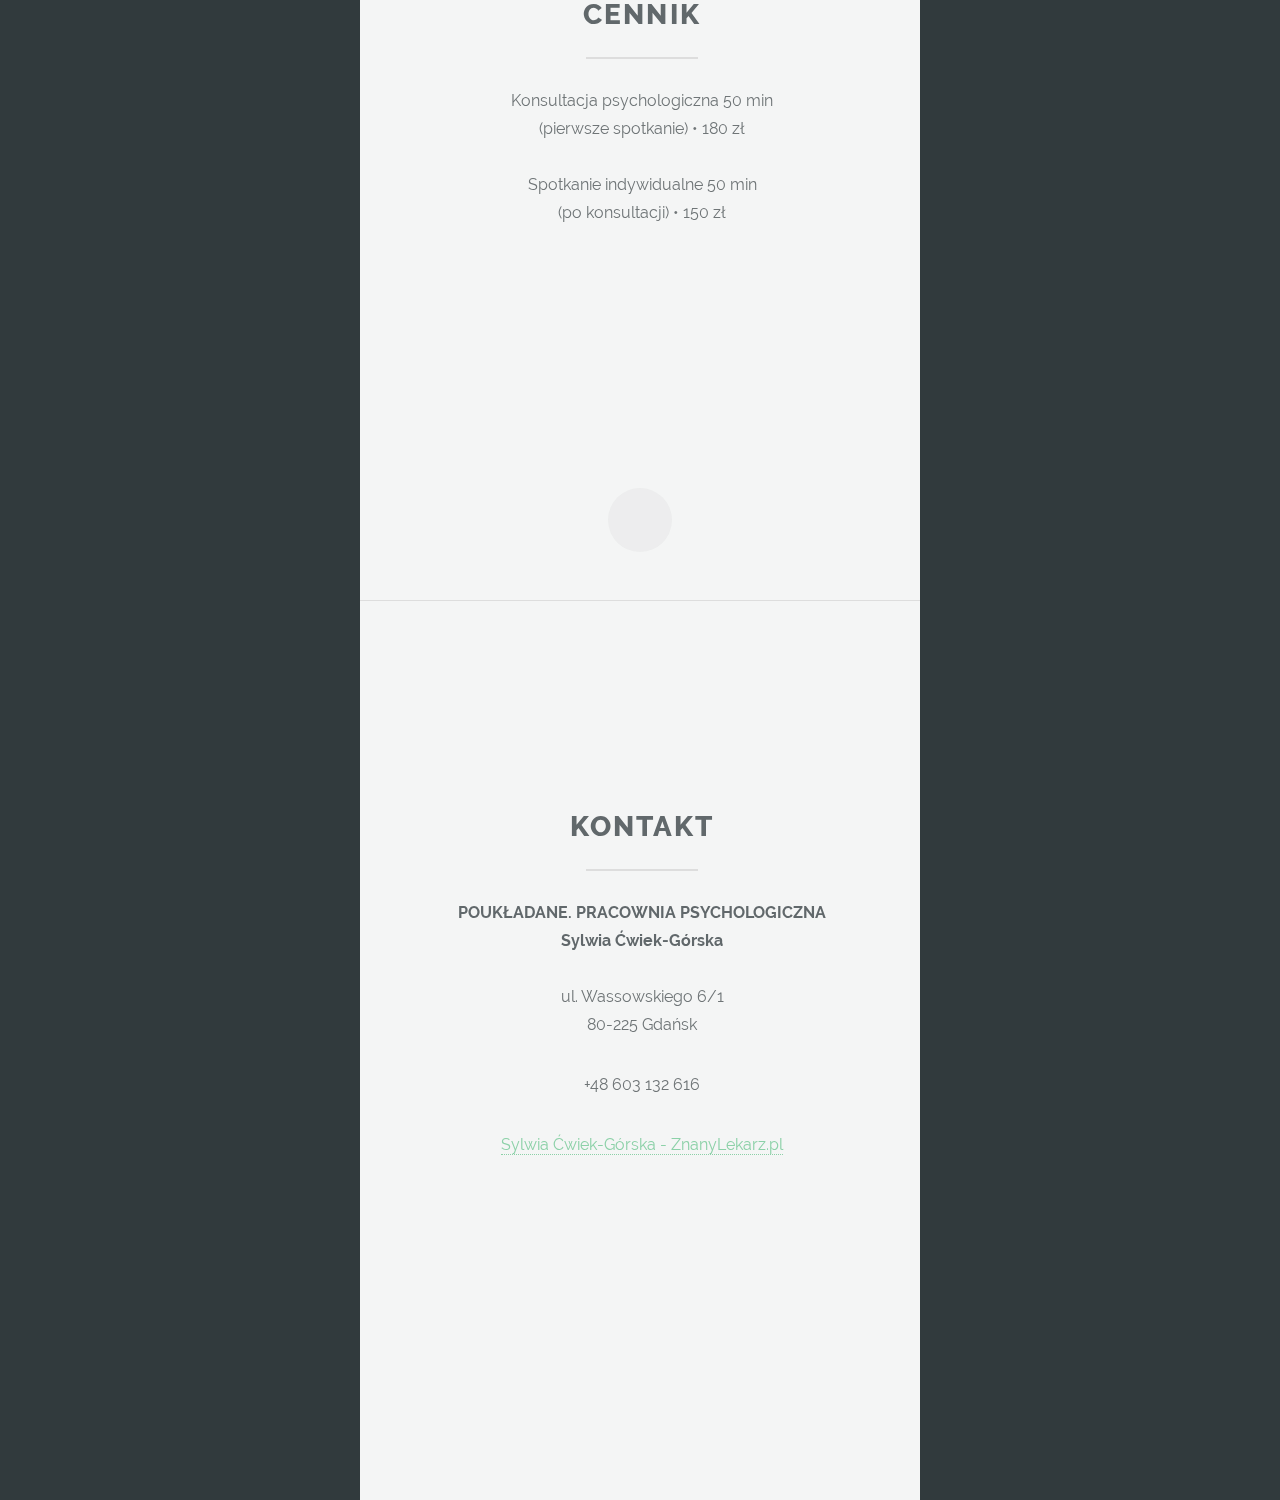
==== commit 0d521efb: "New pricing; new address" ====
--- a/index.html
+++ b/index.html
@@ -12,7 +12,7 @@
 <meta name="viewport" content="width=device-width, initial-scale=1" />
 <meta name="description" content=" Your Description ">
 <meta name="author" content=" Sylwia Ćwiek-Górska ">
-<meta name="generator" content="Hugo 0.86.0" />
+<meta name="generator" content="Hugo 0.87.0" />
 <!-- [if lte IE 8 ]]> <script src="js/ie/html5shiv.js"></script><![endif] -->
 <link rel="stylesheet" href="css/main.css" />
 <!--[if lte IE 8]><link rel="stylesheet" href="css/ie8.css" /><![endif]-->
@@ -156,13 +156,10 @@
         <header class="major">
           <h2>Cennik</h2>
         </header>
-        <p>Konsultacja psychologiczna 50 min<br/>(pierwsze spotkanie) • 150 zł
-<br/>
-<br/>
-Spotkanie indywidualne 50 min<br/>(po konsultacji) • 150 zł
-<br/>
-<br/>
-Spotkanie dla par 90 min • 200 zł</p>
+        <p>Konsultacja psychologiczna 50 min<br/>(pierwsze spotkanie) • 180 zł
+<br/>
+<br/>
+Spotkanie indywidualne 50 min<br/>(po konsultacji) • 150 zł</p>
       </div>
       <a href="#infos" class="goto-next scrolly"></a>
     </div>
@@ -186,9 +183,9 @@
       </strong>
       <br/>
       <br/>
-      ul. Miszewskiego 17 p. 305
-      <br/>
-      80-239 Gdańsk
+      ul. Wassowskiego 6/1
+      <br/>
+      80-225 Gdańsk
 </p>
         <p>&#43;48 603 132 616</p>
         <div align="center" class="zl">
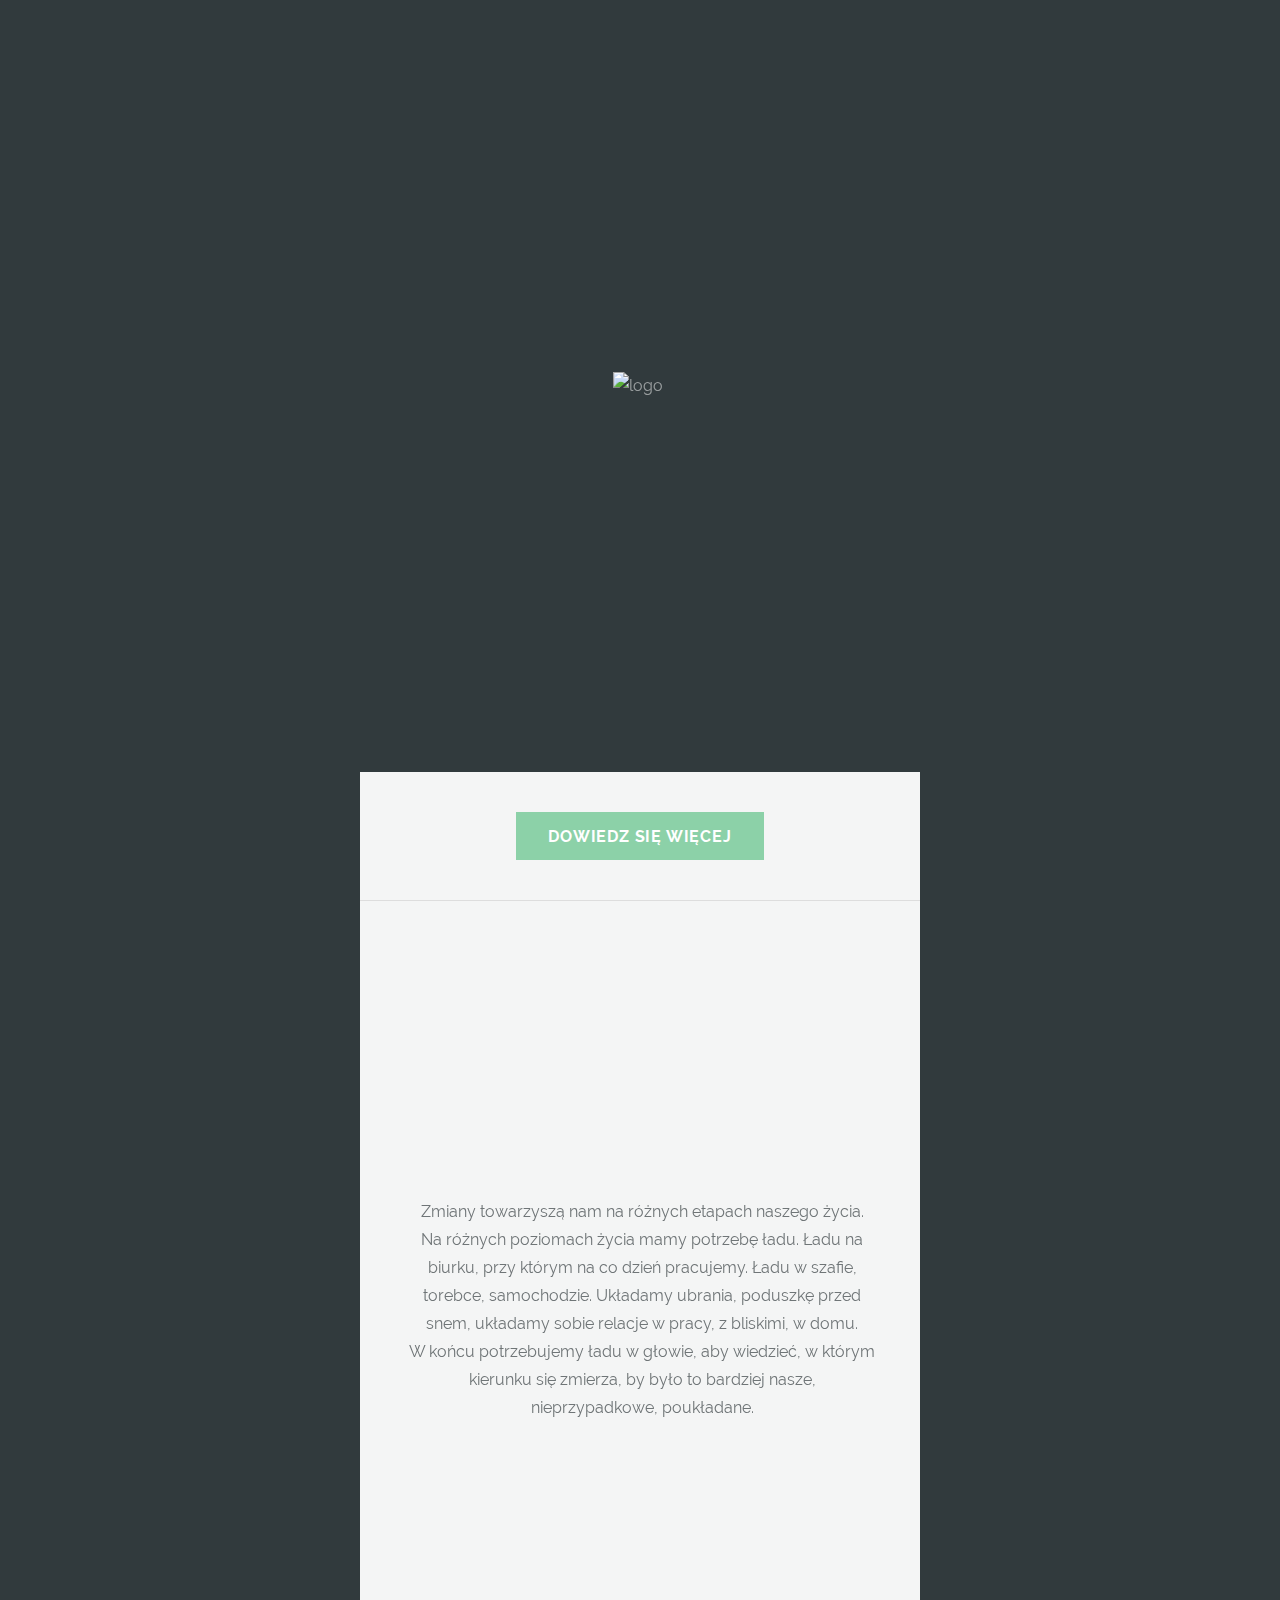
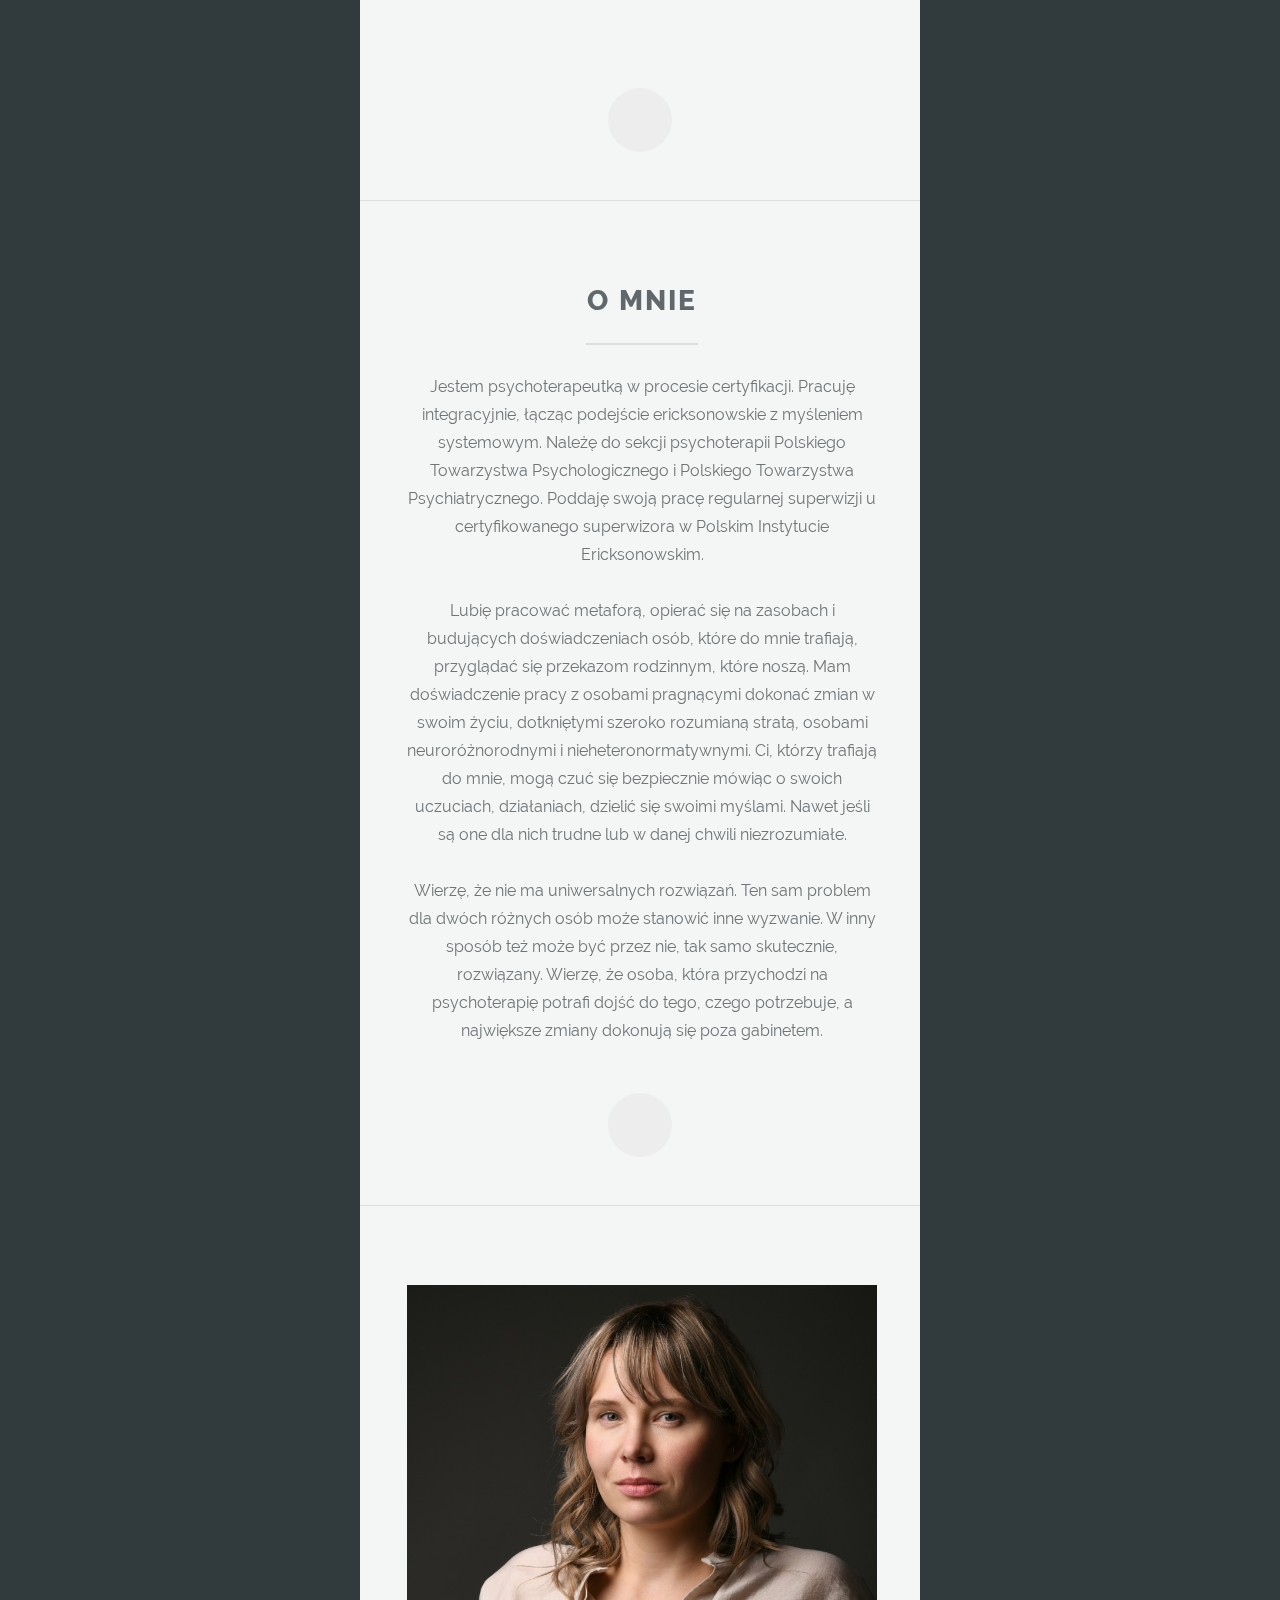
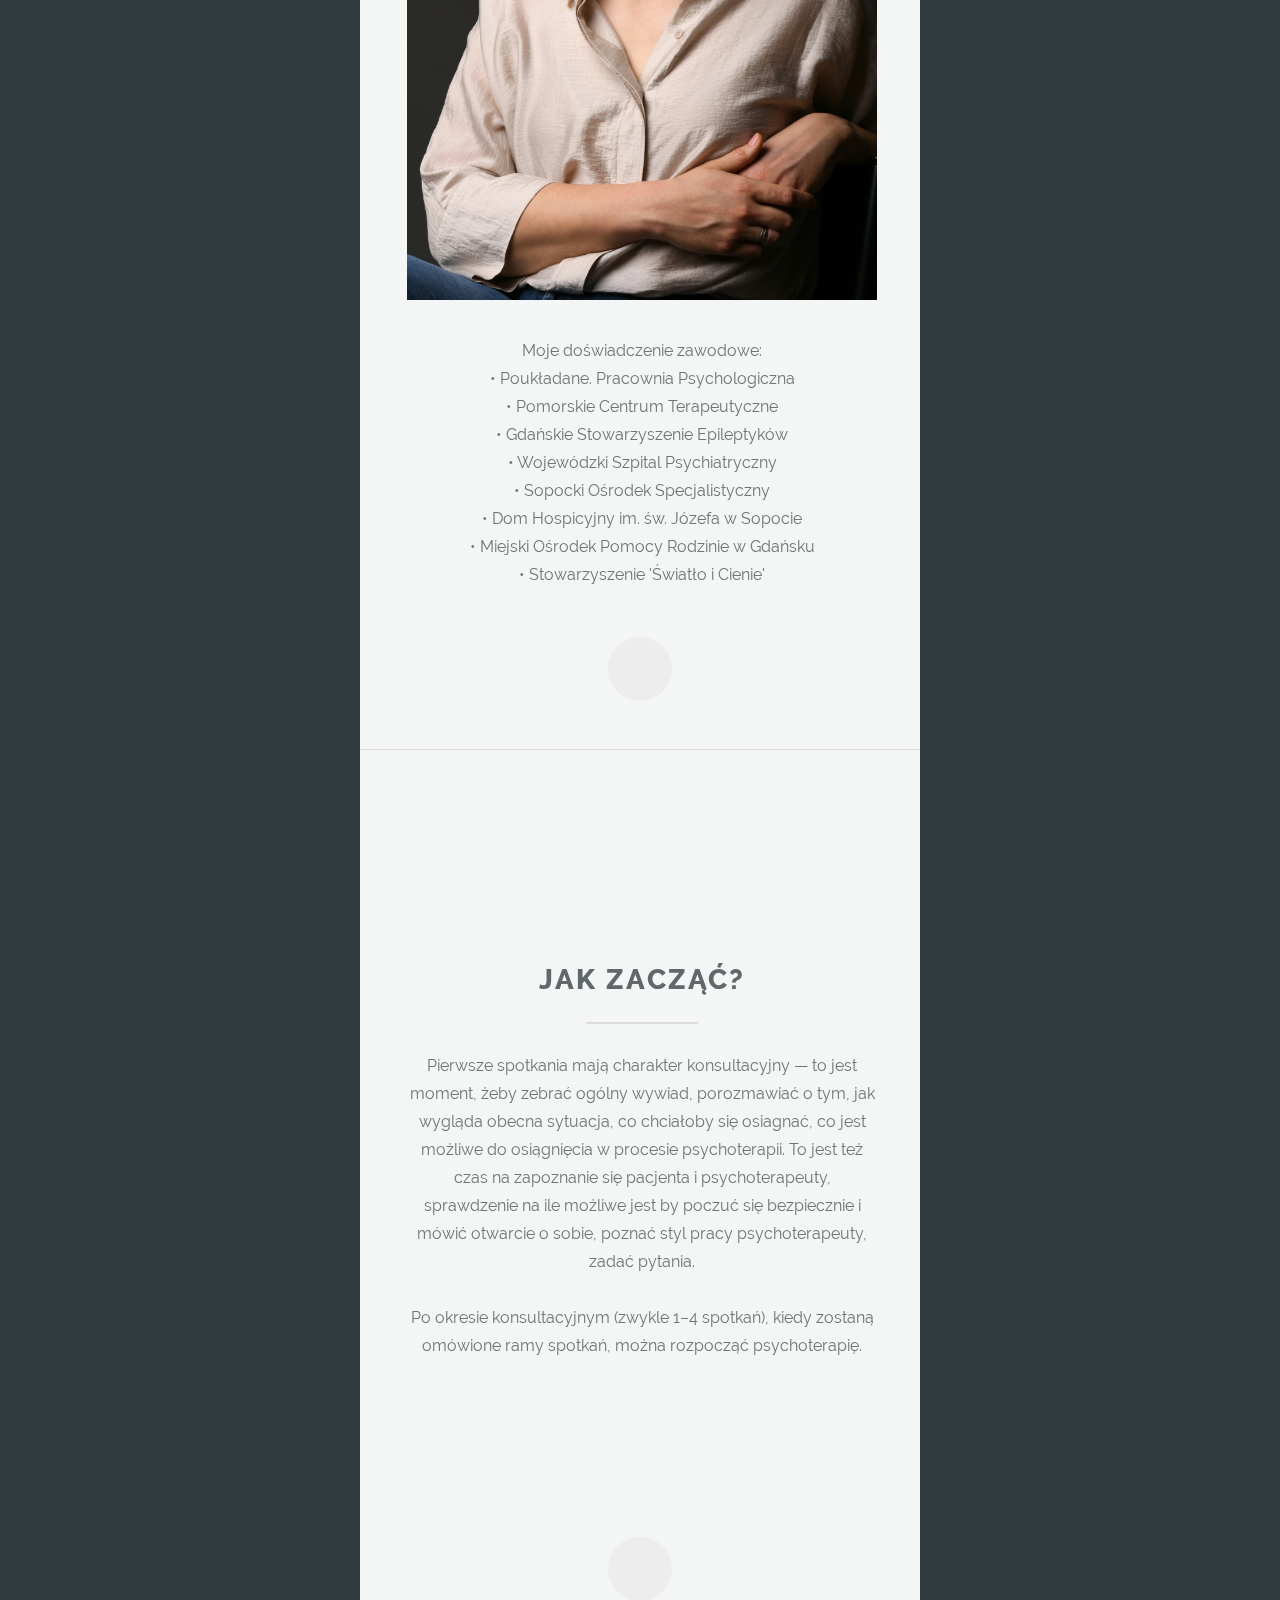
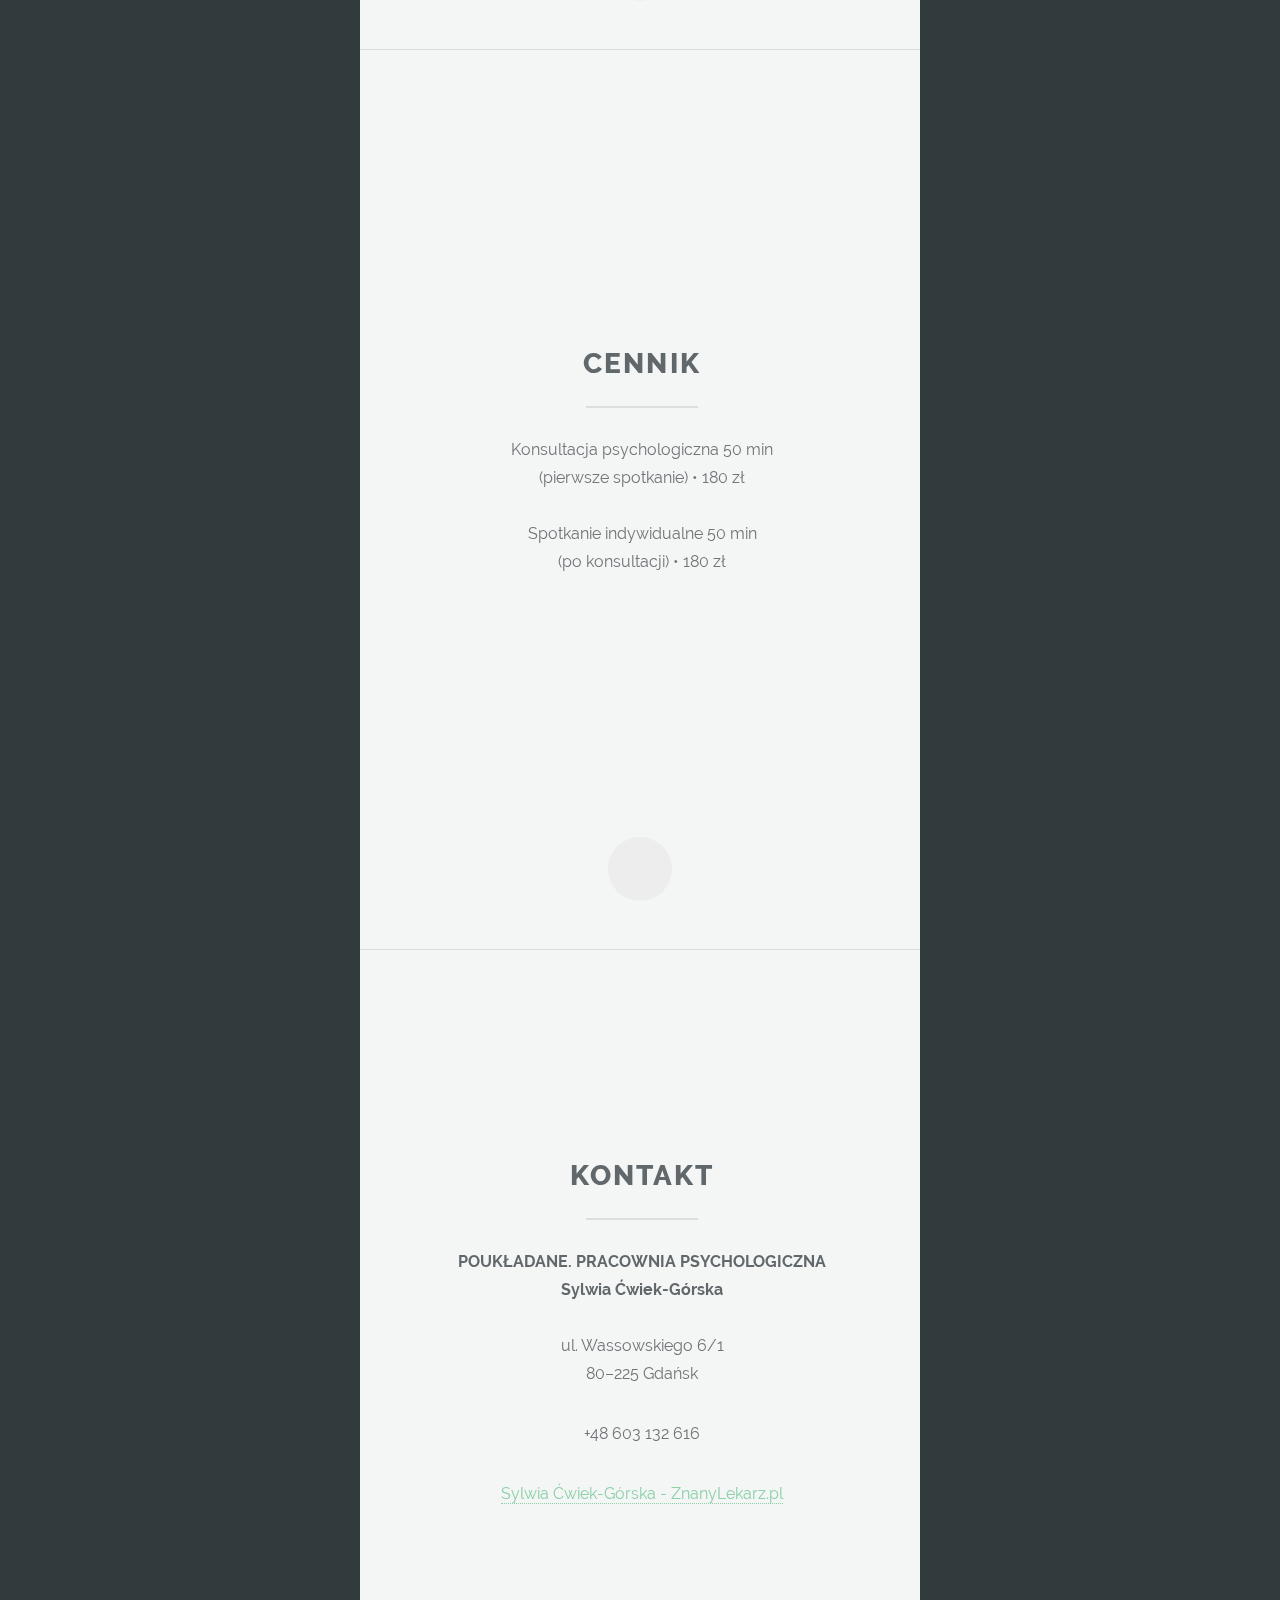
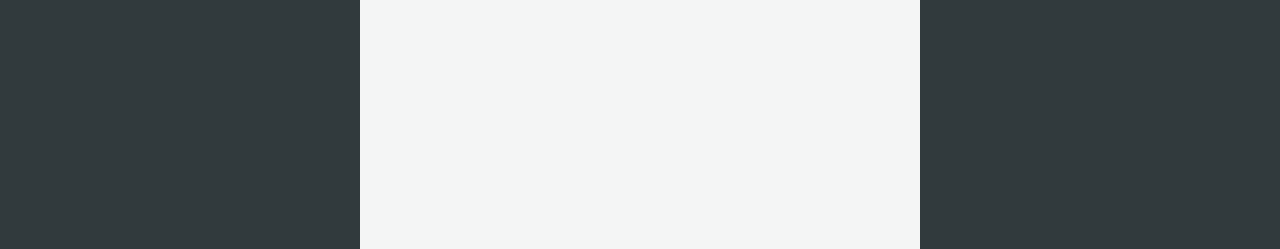
==== commit 9486d5d7: "Content and pricing update" ====
--- a/index.html
+++ b/index.html
@@ -48,8 +48,7 @@
 Układamy ubrania, poduszkę przed snem, układamy sobie relacje w pracy, z bliskimi, w domu.
 <br/>
 W końcu potrzebujemy ładu w głowie, aby wiedzieć, w którym kierunku się zmierza,
-by było to bardziej nasze, nieprzypadkowe.
-Poukładane.</p>
+by było to bardziej nasze, nieprzypadkowe, poukładane.</p>
       </div>
       <a href="#about" class="goto-next scrolly">Dalej</a>
     </div>
@@ -66,17 +65,26 @@
         <header class="major">
           <h2>O mnie</h2>
         </header>
-        <p>Pracuję jako psycholog od 2009 roku.
-Mam doświadczenie pracy z osobami dotkniętymi szeroko rozumianą stratą
-(utratą pracy, zdrowia, żałobą po bliskiej osobie) i osobami dokonującymi zmian w swoim życiu.
-Ci, którzy trafiają do mnie, mogą bez obaw przed oceną mówić o swoich uczuciach,
+        <p>Jestem psychoterapeutką w procesie certyfikacji.
+Pracuję integracyjnie, łącząc podejście ericksonowskie z myśleniem systemowym.
+Należę do sekcji psychoterapii Polskiego Towarzystwa Psychologicznego
+i Polskiego Towarzystwa Psychiatrycznego.
+Poddaję swoją pracę regularnej superwizji u certyfikowanego superwizora w Polskim Instytucie Ericksonowskim.
+<br/>
+<br/>
+Lubię pracować metaforą, opierać się na zasobach i budujących doświadczeniach osób,
+które do mnie trafiają, przyglądać się przekazom rodzinnym, które noszą.
+Mam doświadczenie pracy z osobami pragnącymi dokonać zmian w swoim życiu,
+dotkniętymi szeroko rozumianą stratą, osobami neuroróżnorodnymi i nieheteronormatywnymi.
+Ci, którzy trafiają do mnie, mogą czuć się bezpiecznie mówiąc o swoich uczuciach,
 działaniach, dzielić się swoimi myślami.
+Nawet jeśli są one dla nich trudne lub w danej chwili niezrozumiałe.
 <br/>
 <br/>
 Wierzę, że nie ma uniwersalnych rozwiązań.
 Ten sam problem dla dwóch różnych osób może stanowić inne wyzwanie.
 W inny sposób też może być przez nie, tak samo skutecznie, rozwiązany.
-Wierzę, że osoba, która przychodzi po wsparcie, jest najlepszym ekspertem od swojego życia,
+Wierzę, że osoba, która przychodzi na psychoterapię potrafi dojść do tego, czego potrzebuje,
 a największe zmiany dokonują się poza gabinetem.</p>
         
         
@@ -100,6 +108,16 @@
         <p><br/>
       Moje doświadczenie zawodowe:
       <br/>
+      • Poukładane. Pracownia Psychologiczna
+      <br/>
+      • Pomorskie Centrum Terapeutyczne
+      <br/>
+      • Gdańskie Stowarzyszenie Epileptyków
+      <br/>
+      • Wojewódzki Szpital Psychiatryczny
+      <br/>
+      • Sopocki Ośrodek Specjalistyczny
+      <br/>
       • Dom Hospicyjny im. św. Józefa w Sopocie
       <br/>
       • Miejski Ośrodek Pomocy Rodzinie w Gdańsku
@@ -119,24 +137,19 @@
       
       <div class="content">
         <header class="major">
-          <h2>Metoda</h2>
-        </header>
-          <p>Pracuję według założeń Terapii Skoncentrowanej na Rozwiązaniach.
-Jednym z nich jest to, że każdy człowiek posiada zasoby, które pozwalają mu
-rozwiązać nurtujące go zagadnienie.
-To on, przychodząc do psychologa, ustala cel i sposób realizacji tego, co chce osiągnąć.
-To on wie, jaka droga jest dla niego najlepsza.
-<br/>
-<br/>
-Zadaniem terapeuty jest pomoc w tworzeniu celu i odnajdowaniu w człowieku zasobów,
-które ułatwią mu jego realizację.
-Terapeuta wspiera we wprowadzaniu w życie skutecznych rozwiązań.
-<br/>
-<br/>
-Cechą charakterystyczną Terapii Skoncentrowanej na Rozwiązaniach jest krótkoterminowość.
-W praktyce oznacza to, że sesje mają mieć charakter zwięzły,
-a terapia ma sprowadzać się do najmniejszej możliwej liczby sesji,
-potrzebnych aby osiągnąć zamierzony przez klienta cel.</p>
+          <h2>Jak zacząć?</h2>
+        </header>
+          <p>Pierwsze spotkania mają charakter konsultacyjny —
+to jest moment, żeby zebrać ogólny wywiad, porozmawiać o tym,
+jak wygląda obecna sytuacja, co chciałoby się osiagnać, co jest możliwe
+do osiągnięcia w procesie psychoterapii.
+To jest też czas na zapoznanie się pacjenta i psychoterapeuty,
+sprawdzenie na ile możliwe jest by poczuć się bezpiecznie i mówić otwarcie o sobie,
+poznać styl pracy psychoterapeuty, zadać pytania.
+<br/>
+<br/>
+Po okresie konsultacyjnym (zwykle 1–4 spotkań),
+kiedy zostaną omówione ramy spotkań, można rozpocząć psychoterapię.</p>
         <ul class="icons-grid">
           
         </ul>
@@ -159,7 +172,7 @@
         <p>Konsultacja psychologiczna 50 min<br/>(pierwsze spotkanie) • 180 zł
 <br/>
 <br/>
-Spotkanie indywidualne 50 min<br/>(po konsultacji) • 150 zł</p>
+Spotkanie indywidualne 50 min<br/>(po konsultacji) • 180 zł</p>
       </div>
       <a href="#infos" class="goto-next scrolly"></a>
     </div>
@@ -185,7 +198,7 @@
       <br/>
       ul. Wassowskiego 6/1
       <br/>
-      80-225 Gdańsk
+      80–225 Gdańsk
 </p>
         <p>&#43;48 603 132 616</p>
         <div align="center" class="zl">
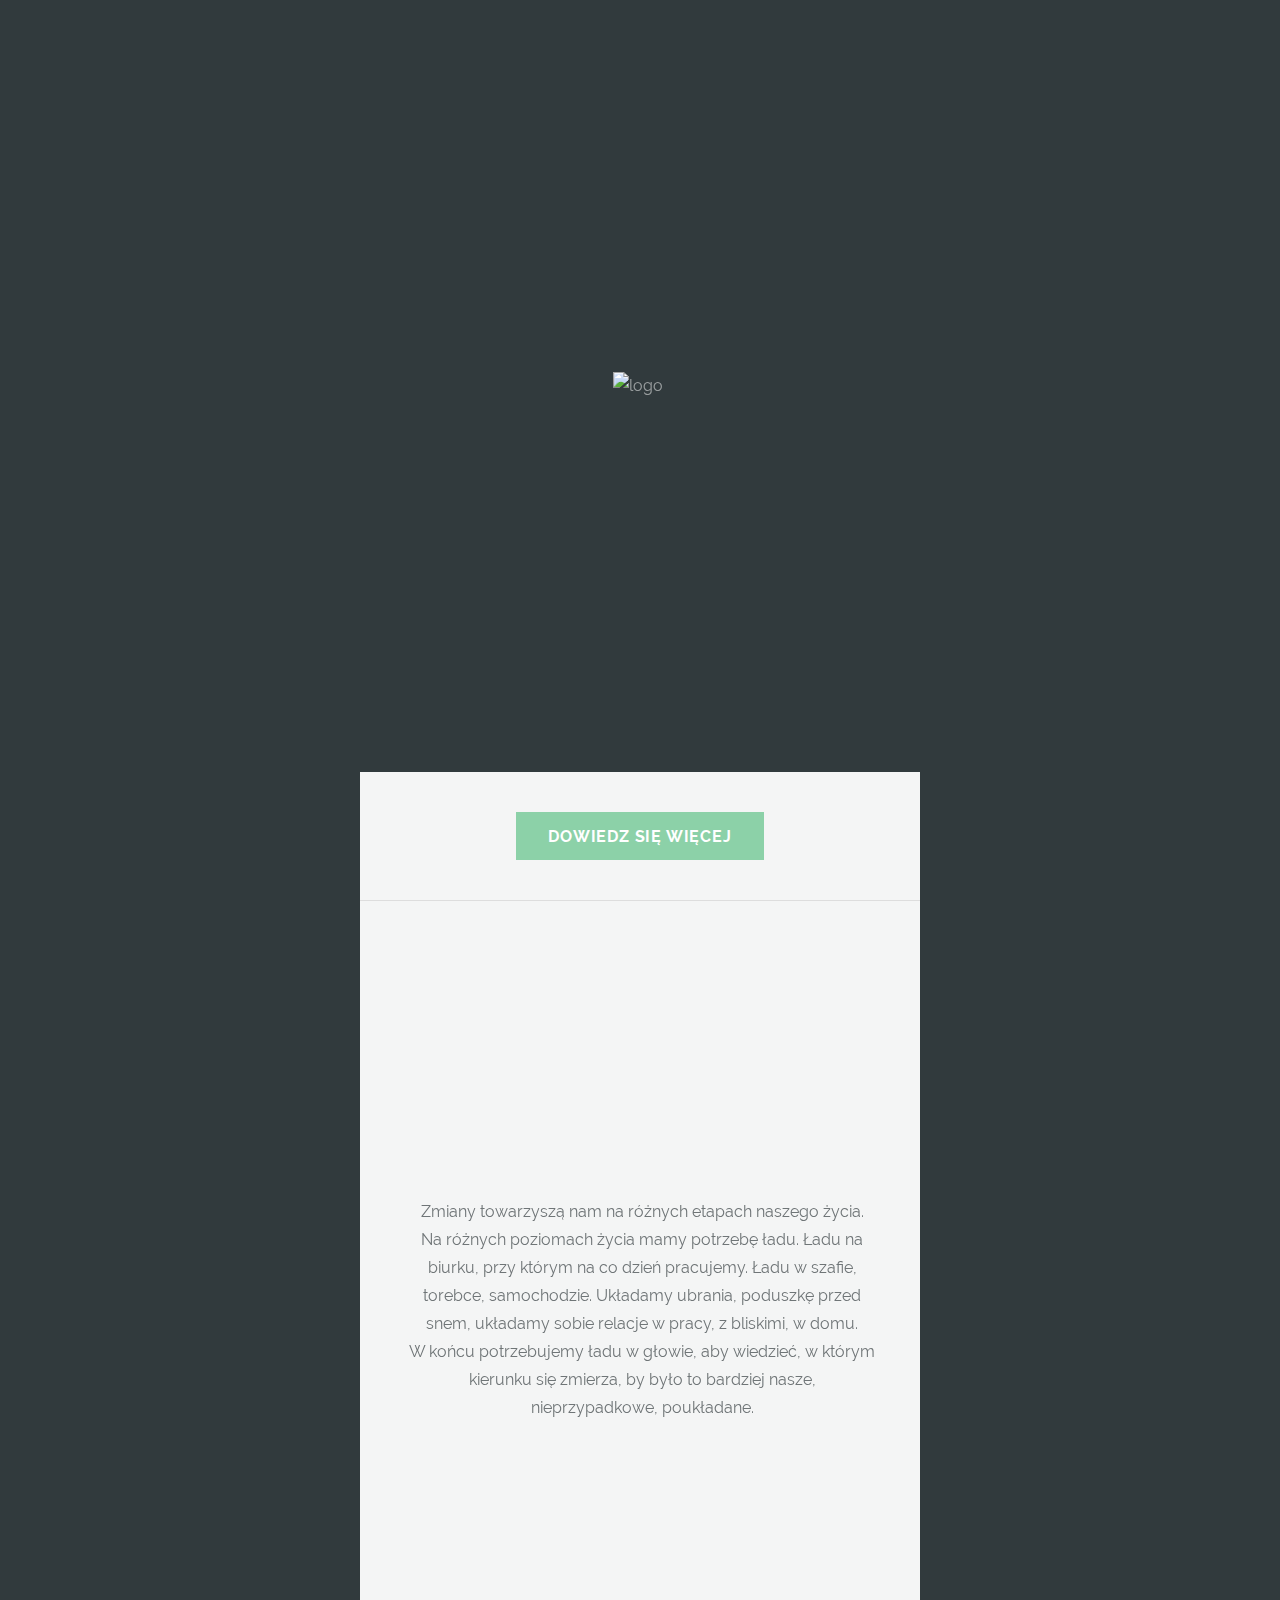
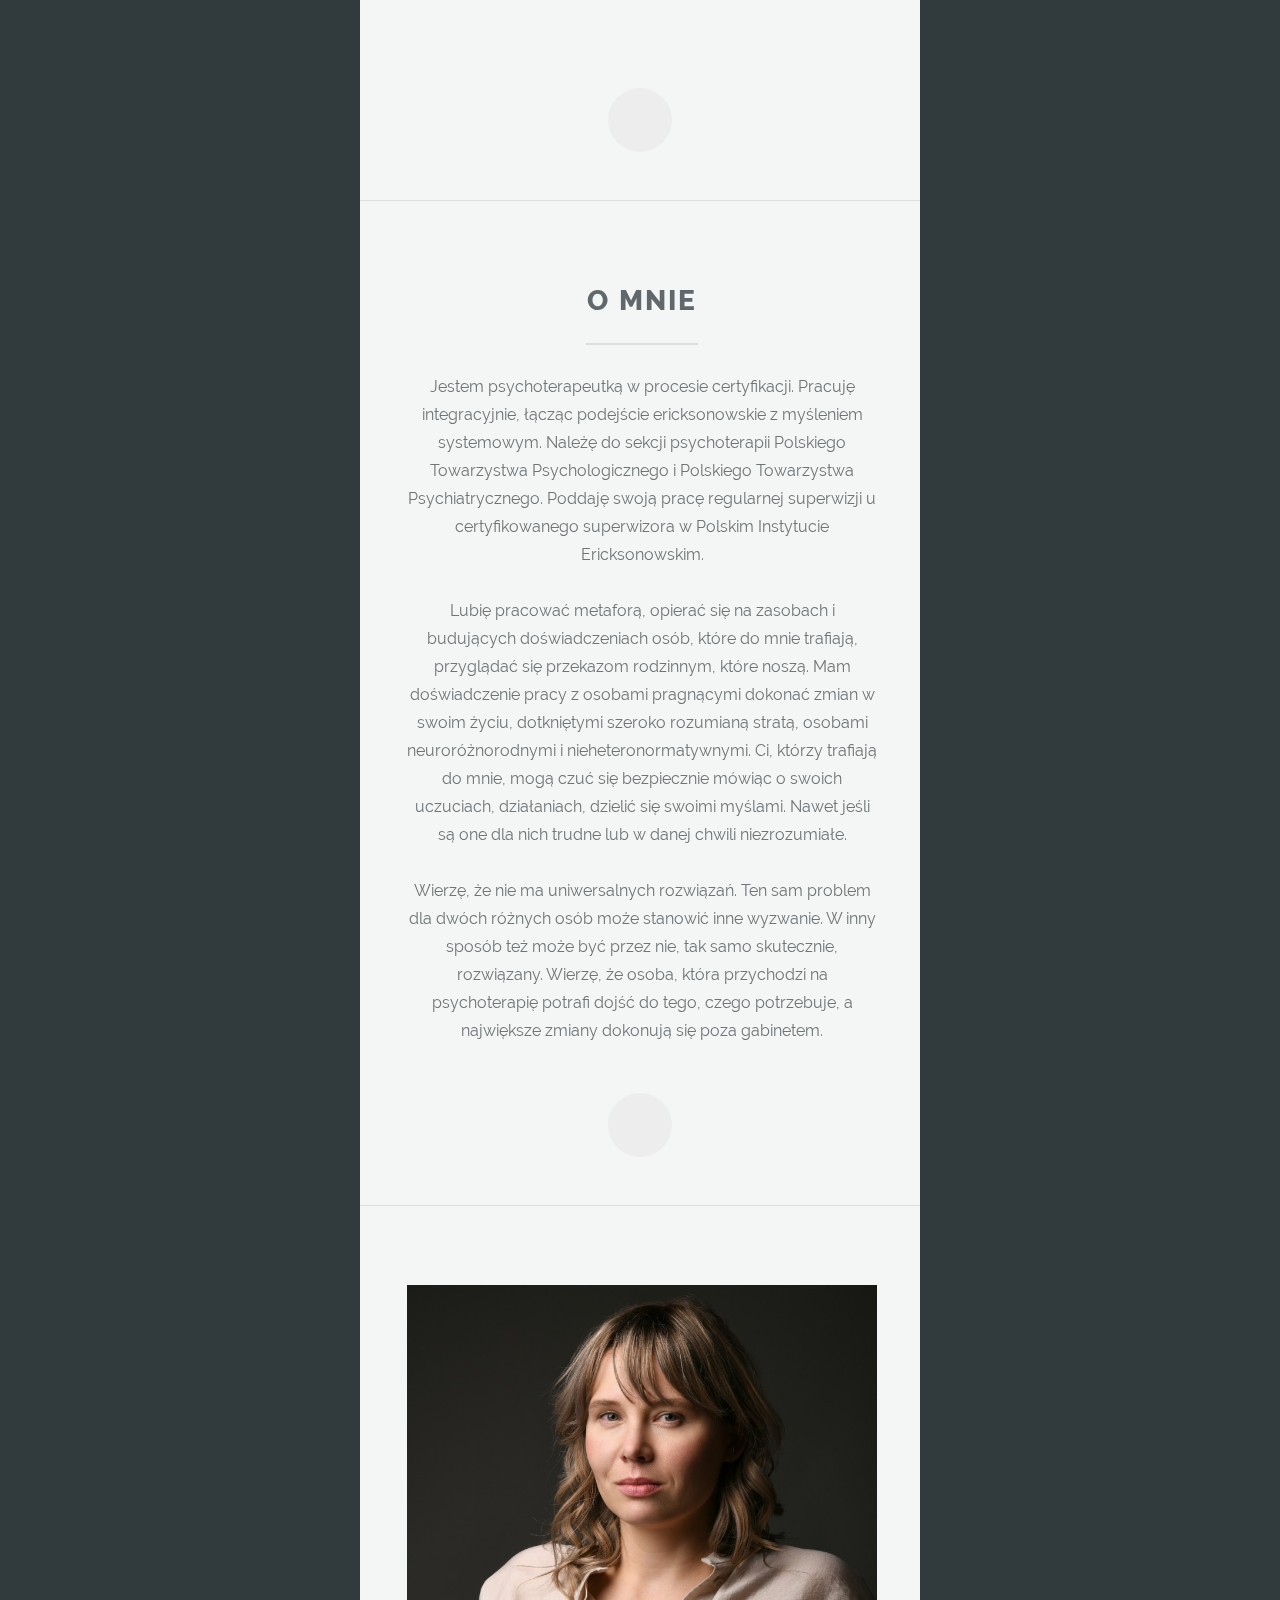
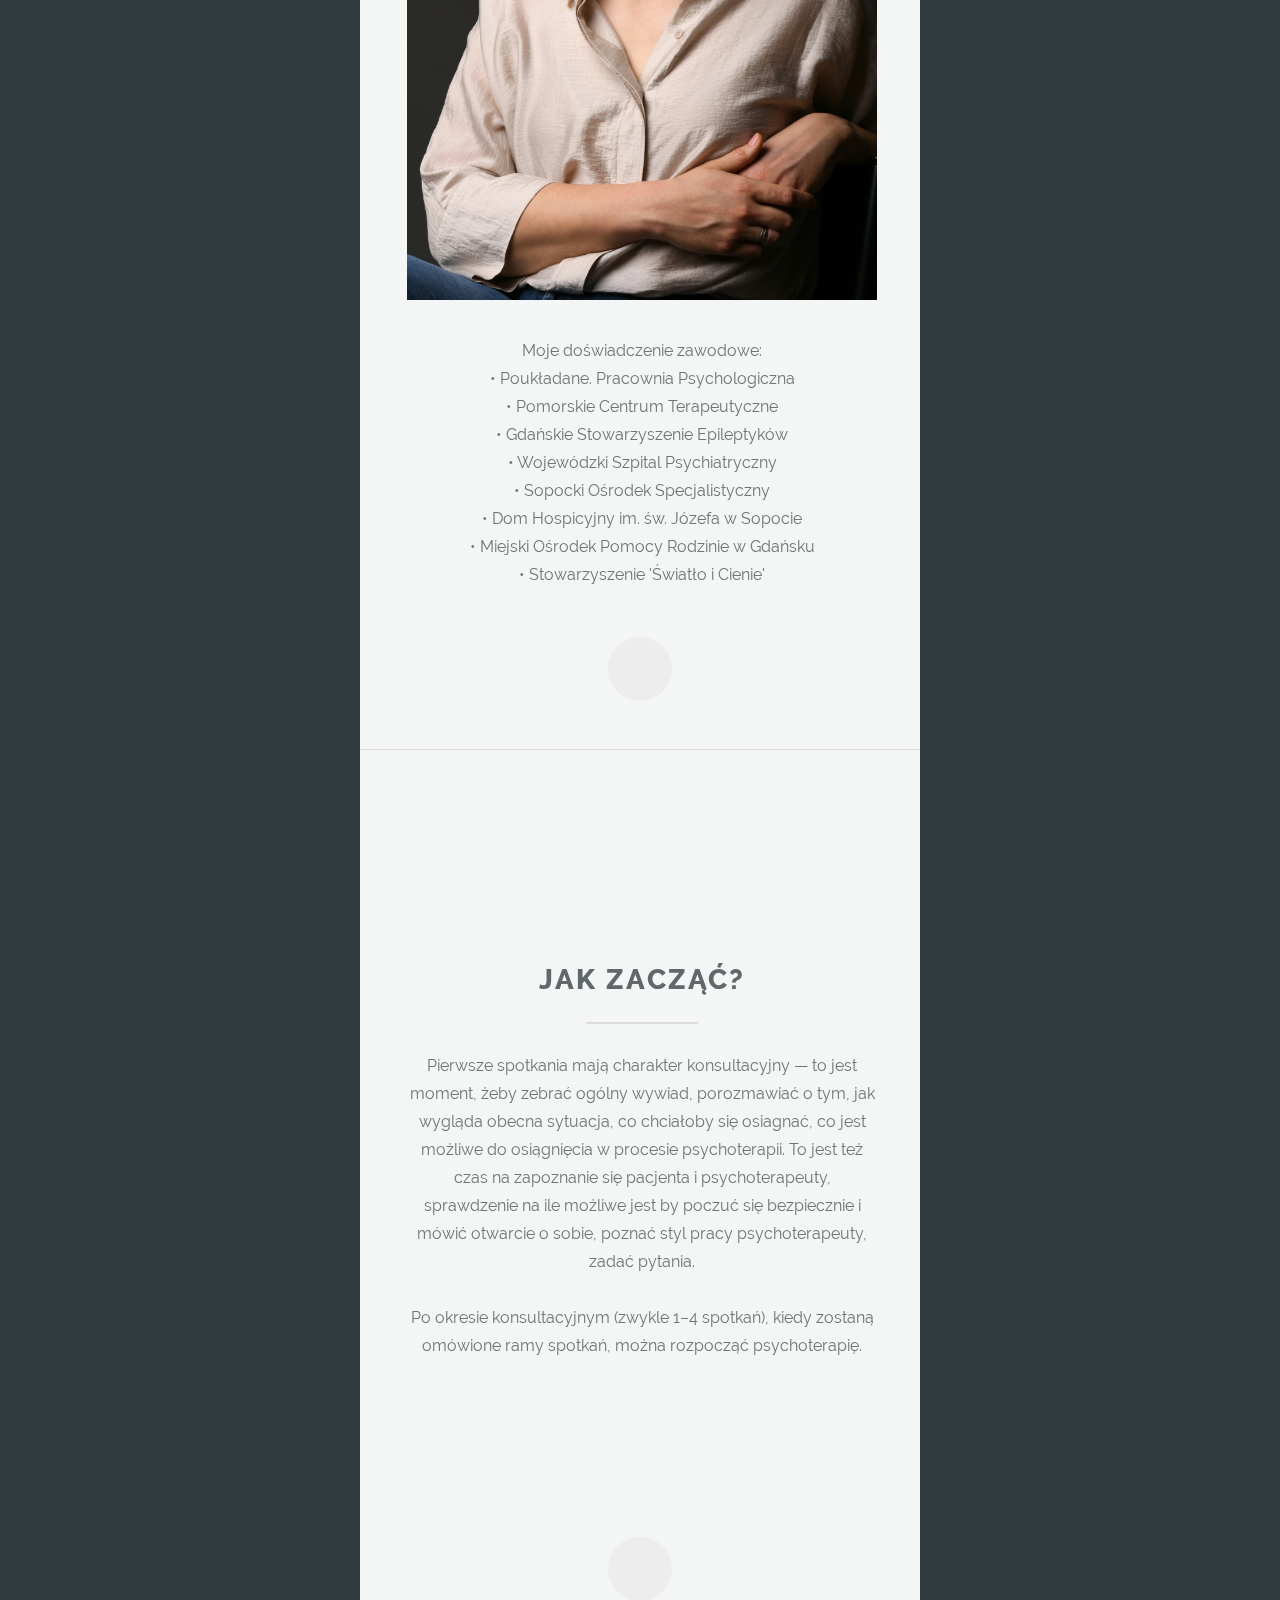
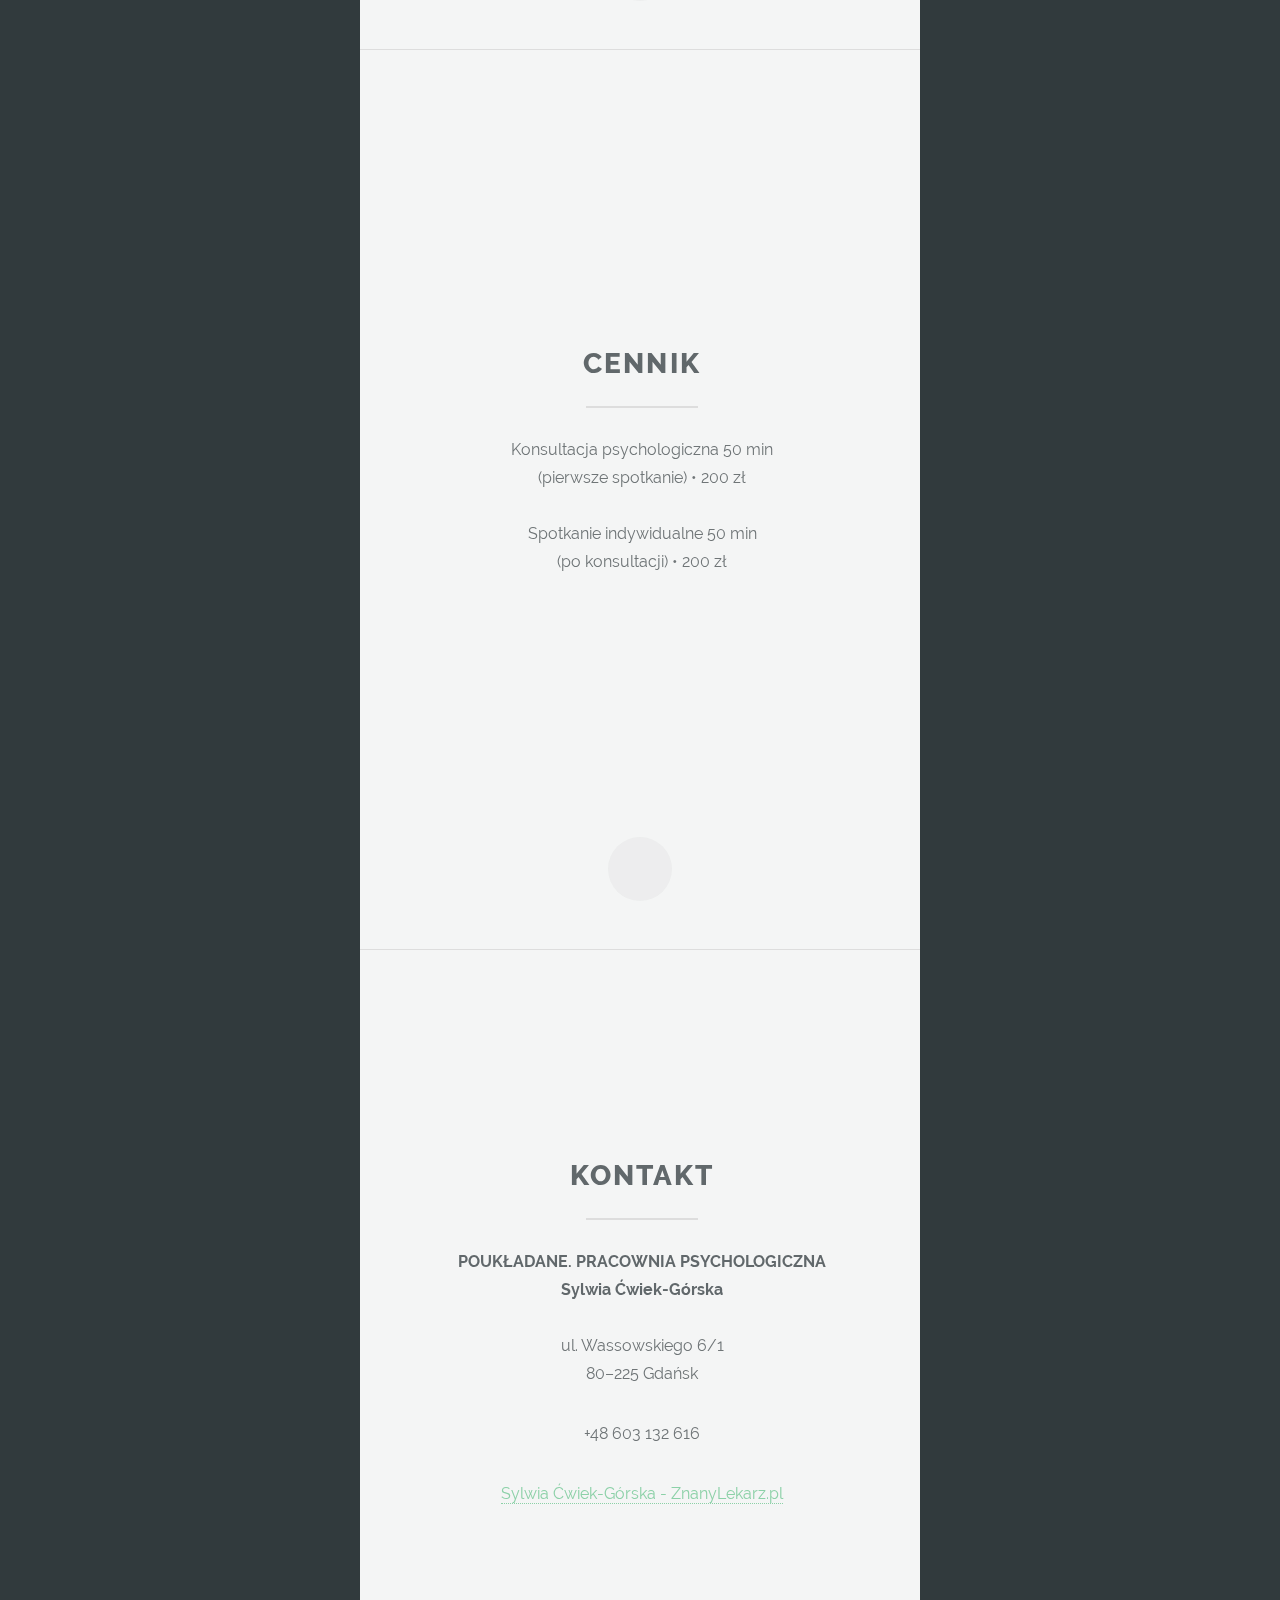
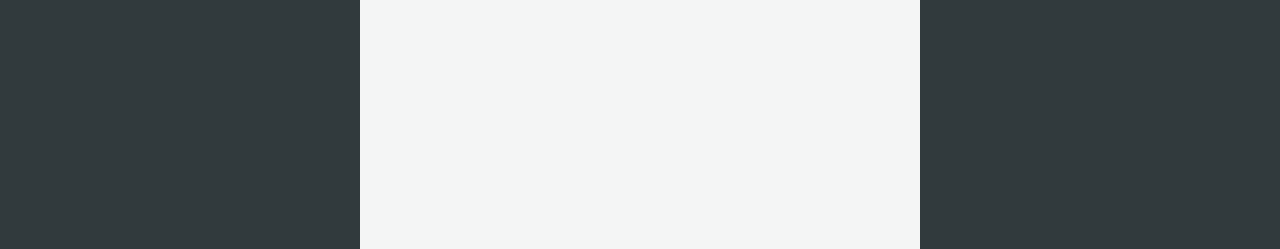
==== commit 224eb138: "New pricing" ====
--- a/index.html
+++ b/index.html
@@ -169,10 +169,10 @@
         <header class="major">
           <h2>Cennik</h2>
         </header>
-        <p>Konsultacja psychologiczna 50 min<br/>(pierwsze spotkanie) • 180 zł
-<br/>
-<br/>
-Spotkanie indywidualne 50 min<br/>(po konsultacji) • 180 zł</p>
+        <p>Konsultacja psychologiczna 50 min<br/>(pierwsze spotkanie) • 200 zł
+<br/>
+<br/>
+Spotkanie indywidualne 50 min<br/>(po konsultacji) • 200 zł</p>
       </div>
       <a href="#infos" class="goto-next scrolly"></a>
     </div>
